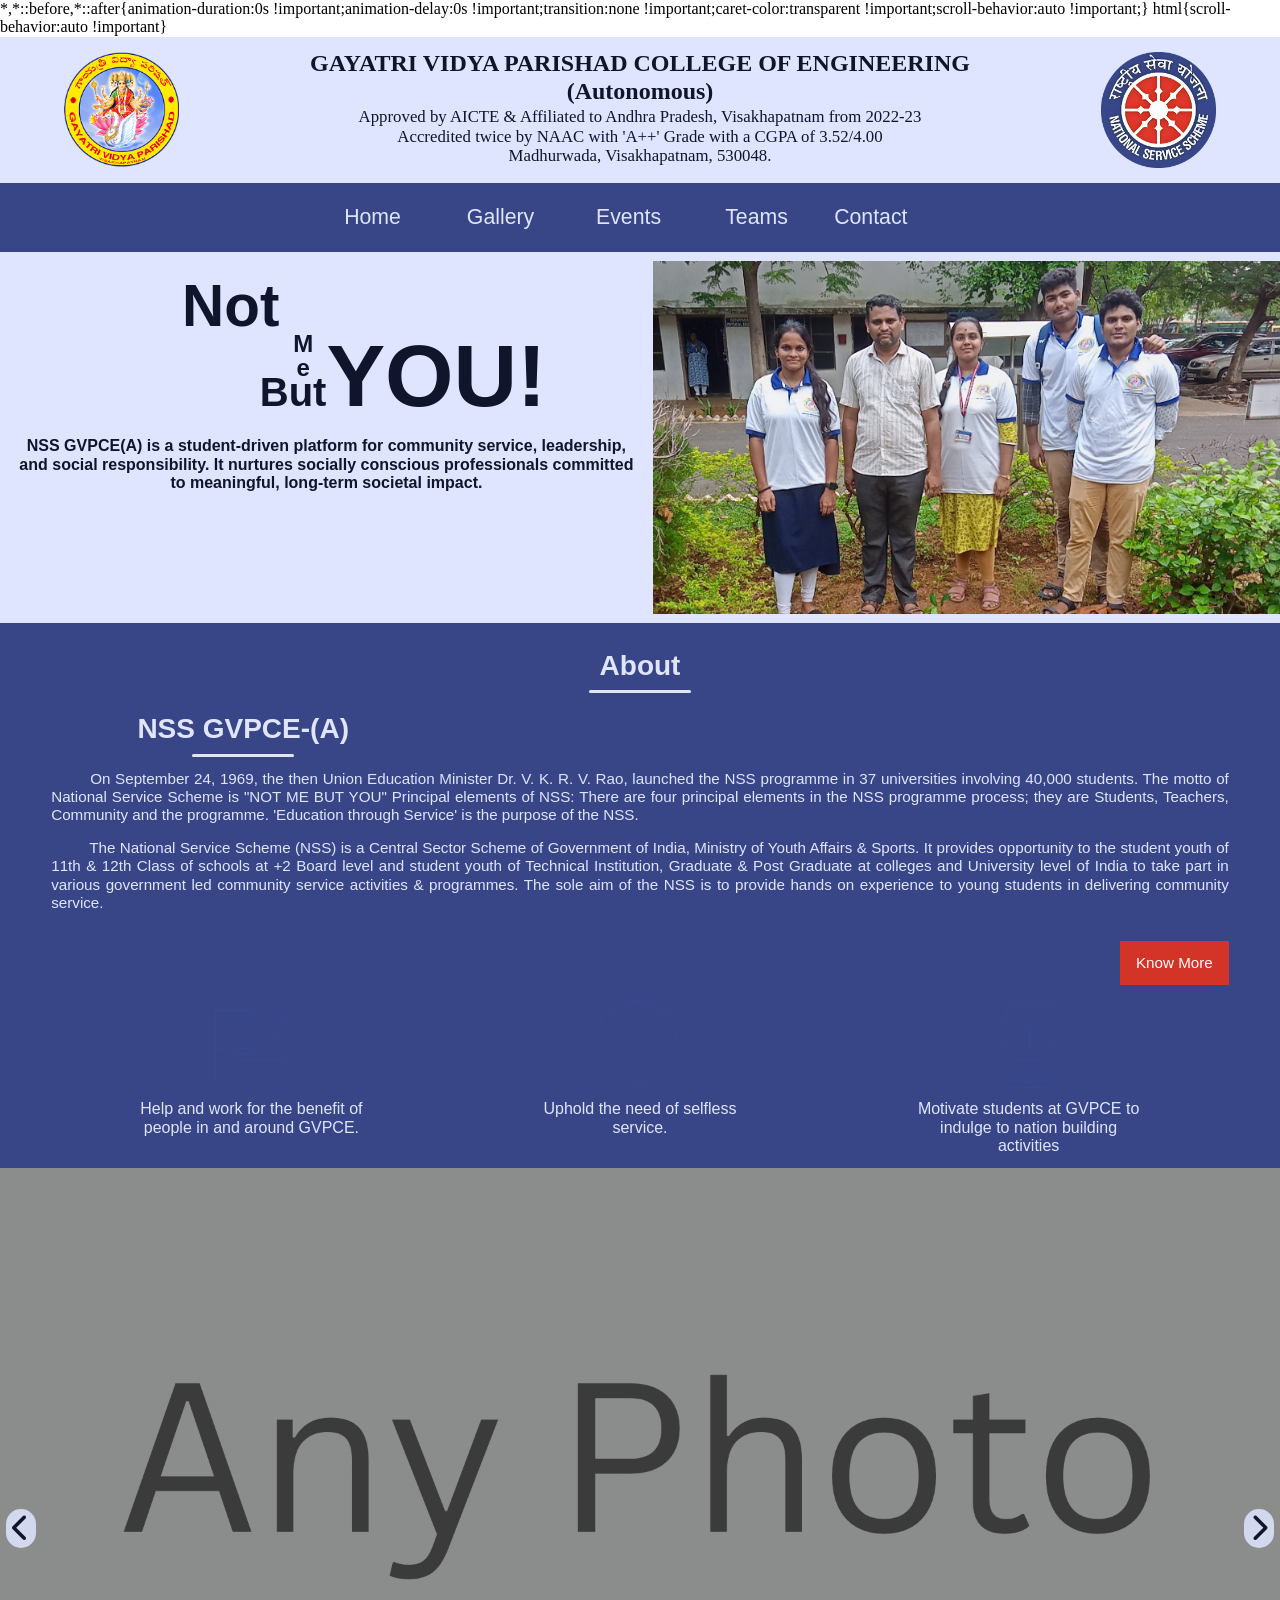
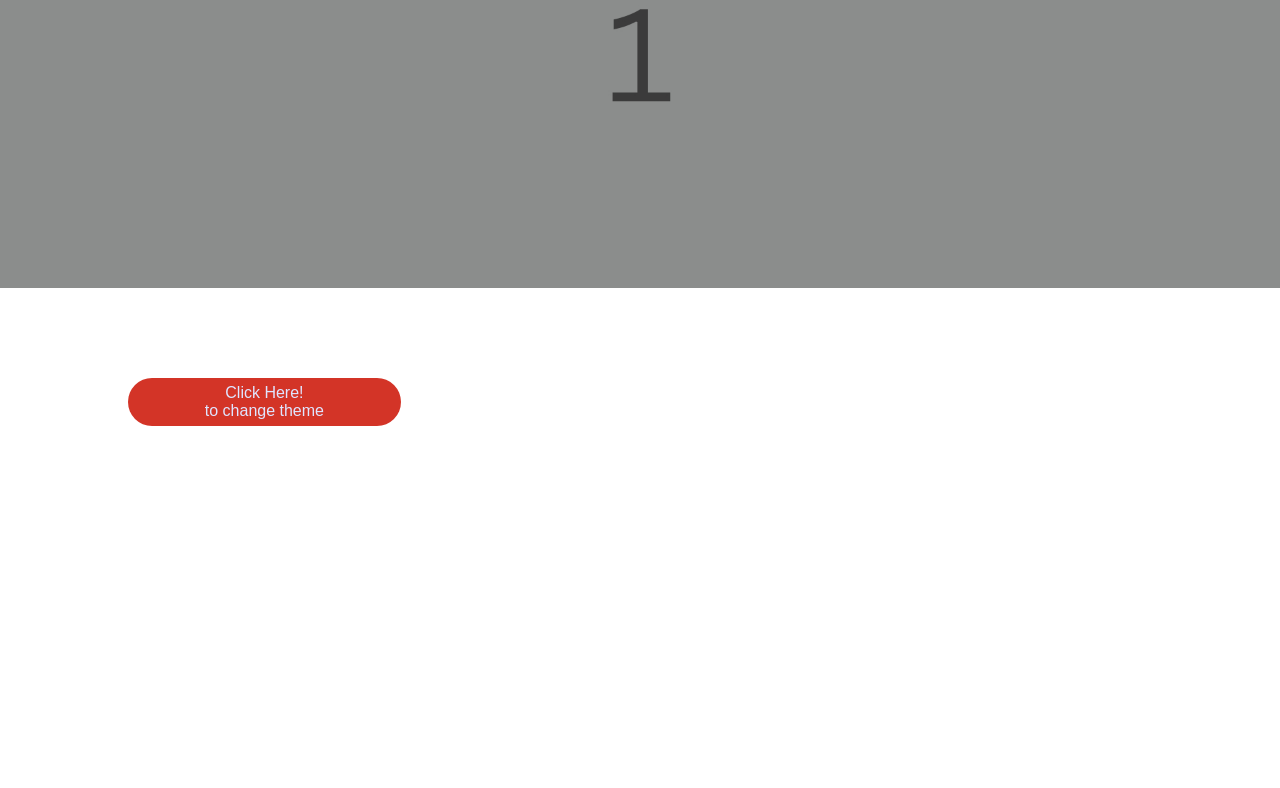
==== index.html @ 5757f284 "HomeGalleryInitiation" ====
<!DOCTYPE html>
<html lang="en" class="lightMode">
    <head><meta charset="UTF-8">
        <meta name="viewport" content="width=device-width, initial-scale=1.0">
        <link rel="stylesheet" href="https://cdnjs.cloudflare.com/ajax/libs/font-awesome/6.5.1/css/all.min.css">
        <link rel="stylesheet" href="styles.css">
        <link rel="icon" href="images/logo/favicon.ico" type="image/x-icon">
    </head>
    <body>
        <div id="topObservingObject"></div>
        <header>
            <div class="collegeLabel">
                <img id="collegeLabelGVPLogo" src="images/logo/gvp_logo.png" alt="GVP Logo" width="105" height="auto">
                <div class="collegeDetails">
                    <p>GAYATRI VIDYA PARISHAD COLLEGE OF ENGINEERING <br/>
                        (Autonomous)</p>
                    <p>Approved by AICTE & Affiliated to Andhra Pradesh, Visakhapatnam from 2022-23<br/>
                        Accredited twice by NAAC with 'A++' Grade with a CGPA of 3.52/4.00<br/>
                        Madhurwada, Visakhapatnam, 530048.</p>
                </div>
                <img id="collegeLabelNSSLogo" src="images/logo/nss_logo.png" alt="NSS Logo" width="100" height="auto">
            </div>
            <nav>
                <div class="navLogo">
                    <div class="navImage">
                        <img src="images/logo/nss_logo.png" alt="NSS Logo">
                    </div>
                    <div class="navTitle">
                        <p>National Service Scheme</p>
                    </div>
                </div>
                <div class="navLinks">
                    <a class="navLink active" href="/"><span class="navLinkSymbol"><i class="fa-solid fa-house"></i></span>Home</a>
                    <a class="navLink" href="/gallery.html"><span class="navLinkSymbol"><i class="fa-solid fa-image"></i></span>Gallery</a>
                    <a class="navLink" href="/events.html"><span class="navLinkSymbol"><i class="fa-solid fa-calendar"></i></span>Events</a>
                    <a class="navLink" href="/teams.html"><span class="navLinkSymbol"><i class="fa-solid fa-users"></i></span>Teams</a>
                    <a class="navLink" href="/"><span class="navLinkSymbol"><i class="fa-solid fa-phone"></i></span>Contact</a>
                </div>
                <div class="navHamburger">
                    <span class="navHamburgerLine"></span>
                    <span id="navHamburgerClickable" class="navHamburgerLine"></span>
                    <span class="navHamburgerLine"></span>
                </div>
            </nav>
        </header>
        <main>
            <section class="landingSection"> 
                <div class="landingSectionText">
                    <div class="landingSectionTextTop">
                        <div class="landingSectionTextTop1">
                            <p>Not</p>
                            <p>Me</p>
                        </div>
                        <div class="landingSectionTextTop2">
                            <p>But</p>
                            <p>YOU!</p>
                        </div>
                    </div>
                    <div class="landingSectionTextBottom">
                        <p>NSS GVPCE(A) is a student-driven platform for community service, leadership, and social responsibility. It nurtures socially conscious professionals committed to meaningful, long-term societal impact.</p>
                    </div>
                </div>
                <div class="landingSectionImage">
                    <img src="images/eventPhotos/1.jpg">
                </div>
            </section>
             <section class="aboutUs" id="aboutUs">
                <div class="aboutUsHeading">
                    <h1>About</h1><hr class="aboutUshr">
                </div>
                <div class="aboutUsNSS">
                    <h2>NSS GVPCE-(A)</h2><hr class="aboutUshr">
                    <p style="white-space: pre; text-wrap: wrap;">&#9; On September 24, 1969, the then Union Education Minister Dr. V. K. R. V. Rao, launched the NSS programme in 37 universities involving 40,000 students. The motto of National Service Scheme is "NOT ME BUT YOU" Principal elements of NSS: There are four principal elements in the NSS programme process; they are Students, Teachers, Community and the programme. 'Education through Service' is the purpose of the NSS.</p>
                    <p style="white-space: pre; text-wrap: wrap;">&#9; The National Service Scheme (NSS) is a Central Sector Scheme of Government of India, Ministry of Youth Affairs & Sports. It provides opportunity to the student youth of 11th & 12th Class of schools at +2 Board level and student youth of Technical Institution, Graduate & Post Graduate at colleges and University level of India to take part in various government led community service activities & programmes. The sole aim of the NSS is to provide hands on experience to young students in delivering community service.</p>
                    <a href="https://nss.gov.in/">Know More</a>
                </div>
                <div class="aboutUsDuties">
                    <div class="aboutUsDuty">
                        <img class="flag" src="images/svg/flag.svg" alt="flag">
                        <P>Help and work for the benefit of people in and around GVPCE.</P>
                    </div>
                    <div class="aboutUsDuty">
                        <img class="sheild" src="images/svg/sheild.svg" alt="sheild">
                        <P>Uphold the need of selfless service. </P>
                    </div>
                    <div class="aboutUsDuty">
                        <img class="trophy" src="images/svg/trophy.svg" alt="trophy">
                        <P>Motivate students at GVPCE to indulge to nation building activities </P>                        
                    </div>
                </div>
            </section>
            <section id="homeGallery" class="homeGallery">
                <button id="homeGalleryPrev"><i class="fa-solid fa-chevron-left"></i></button>
                <div class="homeGalleryImages">
                    <div id="homeGalleryImages16-9" class="homeGalleryImages16-9">
                    </div>
                    <div id="homeGalleryImages4-3" class="homeGalleryImages4-3">
                    </div>
                </div>
                <button id="homeGalleryNext"><i class="fa-solid fa-chevron-right"></i></button>
            </section>
            <section id="homeEvents" class="homeEvents">

            </section>
            <section class="buttonSection">
                <button id="themeToggler" onclick="toggleTheme()">Click Here! <br> to change theme</button>
            </section>
        </main>
    </body>
    
    <script src="dependencies/PapaParse-5.0.2.js"></script>
    <script src="main.js"></script>
</html>
---- styles.css ----
/* #region All Variables, Resets and Base Declaration */
:root {
    --navHeight: 0;
    --pageScrolledTill: 0.1;
}
:root.lightMode {
    --primaryColor: rgb(56, 70, 135);
    --secondaryColor: rgb(255, 255, 255);
    --accentColor: rgb(211, 52, 39);
    --text1Color: rgb(16, 21, 43);
    --text2Color: rgb(223, 229, 255);
    --background1Color: rgb(223, 229, 255);
    --background2Color:  rgb(16, 21, 43);
    --background1ColorOpacity: rgba(223, 229, 255, 0.85);
    --background2ColorOpacity: rgba(16, 21, 43, 0.85);
}
:root.darkMode {
    --primaryColor:  rgb(91, 108, 182);
    --secondaryColor: rgb(0, 0, 0);
    --accentColor: rgb(211, 52, 39);
    --text1Color: rgb(223, 229, 255);
    --text2Color: rgb(16, 21, 43);
    --background1Color: rgb(16, 21, 43);
    --background2Color: rgb(223, 229, 255);
    --background1ColorOpacity: rgba(16, 21, 43, 0.85);
    --background2ColorOpacity: rgba(223, 229, 255, 0.85);
}
* {
    all: unset;
    margin: 0;
    padding: 0;
    box-sizing: border-box;
}
html {
    font-size: 16px;
    line-height: 1.15;
    scroll-behavior: smooth;
}
body {
    font-family: -apple-system, BlinkMacSystemFont, 'Segoe UI', Roboto, sans-serif;
}
div, section, article, aside, header, nav, main, footer, p {
    display: flex;
    flex-direction: column;
    position: relative;
}
p {
    text-align: center;
}
a {
    color: inherit;
    text-decoration: none;
}
a:hover {
    text-decoration: underline;
}
button, input, select, textarea {
    font: inherit;
    background: none;
    border: none;
    outline: none;
    padding: 0.5rem;
    border-radius: 1rem;
}
button {
    cursor: pointer;
}
ul, ol {
    list-style: none;
    display: flex;
    flex-direction: column;
    gap: 0.25rem;
}
img {
    display: block;
    max-width: 100%;
    height: auto;
}
/* #endregion */

/* #region header section */
header {
    z-index: 2;
}
.collegeLabel {
    flex-direction: row;
    justify-content: space-around;
    align-items: center;
    padding: 0.5rem 2vw;
    color: var(--text1Color);
    background-color: var(--background1Color);
}
.collegeLabel img {
    flex: 1 0 25%;
    max-width: 12vw;
    height: auto;
    cursor: pointer;
}
.collegeDetails {
    flex: 1 1 50%;
    margin-top: 0.25rem;
}
.collegeDetails p {
    font-family: 'Times New Roman', Times, serif;
    font-size: clamp(0.05rem, 0.075rem + 2vw, 3rem);
    font-weight: 550;
    margin: clamp(0.05rem, 0.05rem + 0.75vw, 1rem) 0;
}
.collegeDetails p:last-child {
    font-size: clamp(0.05rem, 0.05rem + 1.5vw, 3rem);
    font-weight: 200;
}
nav {
    flex-direction: row;
    color: var(--text1Color);
    background-color: var(--primaryColor);
    height: clamp(20px, 20px + 6vh, 65px);
    padding: 0.5rem 0;
}
header.sticked nav {
    position: fixed;
    top: 0;
    width: 100%;
    max-width: 100vw;
    color: var(--text1Color);
    background-color: var(--background1Color);
    box-shadow: -1vw 0.2vh 10px var(--primaryColor);
}
.navLogo {
    flex: 1 0 70%;
    flex-direction: row;
}
.navImage {
    display: none;
    flex: 1 0 32.5%;
    align-items: flex-end;
    opacity: 0;
    transform: translate(10px);
}
header.sticked .navImage {
    display: flex;
    opacity: 1;
    margin-top: 0.5vh;
}
.navImage img {
    height: clamp(10vw, 10vw + 4vh, 8vh);
    width: auto;
    border: 2px solid var(--background1Color);
    border-radius: 50%;
    margin: 4px 0 0 2px;
}
header.sticked .navImage img {
    box-shadow: 0vw 0.25vh 4px var(--primaryColor);
}
.navTitle {
    flex: 0 1 67.5%;
    justify-content: center;
    font-size: clamp(0.5rem, 0.425rem + 1.75vw, 1rem);
    font-weight: 510;
    color: var(--text2Color);
    transition: all 0.4s ease-in-out;
}
header.sticked .navTitle {
    color: var(--text1Color);
    margin: 4px 0 0 2vw;
    justify-content: center;
}
.navLinks {
    position: absolute;
    right: 0;
    top: 8vh;
    justify-content: center;
    width: fit-content;
    height: fit-content;
    color: var(--text2Color);
    background-color: var(--primaryColor);
    z-index: 4;

    opacity: 0;
    pointer-events: none;
    transition: opacity 0.35s ease-in-out;
}
.navLinks.clicked {
    opacity: 1;
    pointer-events: auto;
    transform: translateY(0.275vh);
    box-shadow: -0.2vw 0.2vh 20px var(--primaryColor);
    clip-path: inset(0px -1vw -0.5vh -1vw);
}
header.sticked .navLinks {
    color: var(--text1Color);
    background-color: var(--background1Color);
}
.navLink {
    text-align: center;
    cursor: pointer;
    font-size: clamp(0.25rem, 1.05rem + 0.35vw, 5rem);
    padding: 1vh clamp(0.06rem, 0.2rem + 1.5vw, 5rem);
    padding-right: clamp(0.06rem, 0.2rem + 7vw, 5rem);
}
.navLink:last-child {
    padding-bottom: 2.25vh;
}
.navLink i {
    margin: 0 1.5vw;
}
.navHamburger {
    flex: 0 1 30%;
    justify-content: center;
    align-items: flex-end;
    gap: 5.6px;
    padding-right: 6vw;
}
.navHamburgerLine {
    width: clamp(25px, 25px + 1.25vw, 40px);
    height: clamp(0.25px, 0.25px + 1.25vw, 4.4px);
    border-radius: 5px;
    background-color: var(--background1Color);
    opacity: 1;
    transition: opacity 0.6s ease-in-out transform 0.7s ease-in-out;
}
#navHamburgerClickable::before {
    content: '';
    position: absolute;
    cursor: pointer;
    inset: 2vh 6vw 2vh clamp(6vw, 6vw + 11vw, 16vw);           
    background: transparent;
}
header.sticked .navHamburgerLine {
    background-color: var(--text1Color);
}
.navHamburgerLine.clicked {
    width: clamp(20px, 20px + 1.25vw, 34px);
    opacity: 0;
}
.navHamburgerLine.clicked:first-child {
    transform: translateY(10px) rotate(45deg);
    opacity: 1;
    transition: opacity 0.6s ease-in-out transform 0.7s ease-in-out;
}
.navHamburgerLine.clicked:last-child {
    transform: translateY(-10px) rotate(-45deg);
    opacity: 1;
    transition: opacity 0.6s ease-in-out transform 0.7s ease-in-out;
}
/* #endregion header section */

main {
    height: 150vh;
    background-color: var(--background1Color);
}
/* #region Landing section */
.landingSection {
    flex: 0 0 fit-content;
    flex-direction: row;
    flex-wrap: wrap;
    margin-top: 0;
    padding: 1vh 1vw;
    gap: 1vw;
    color: var(--text1Color);
    background-color: var(--background1Color);
}
.landingSection.sticked {
    padding-top: clamp(1vh, calc(var(--pageScrolledTill) * var(--navHeight)), 100vh);
    color: var(--text2Color);
    background-color: var(--primaryColor);
}
.landingSectionText {
    flex: 0 1 100%;
    height: fit-content;
    max-width: 100vw;
    font-weight: 600;
}
.landingSectionTextTop {
    flex: 0 0 50%;
    width: 100%;
    justify-content: center;
}
.landingSectionTextTop1 {
    width: 50%; 
    flex-direction: row;
}
.landingSectionTextTop1 p:first-child {
    flex: 0 0 85%;
    align-self: flex-start;
    justify-content: flex-end;
    text-align: right;
    font-size: clamp(0.75rem, 0.75rem + 8vw, 3.65rem);
}
.landingSectionTextTop1 p:last-child {
    flex: 0 0 15%;
    align-self: flex-end;
    justify-content: center;
    writing-mode: vertical-lr;
    text-orientation: upright;
    letter-spacing: clamp(-0.2rem, calc(-0.2rem - 0.0109 * (100vw - 35vw)), -0.95rem);
    font-size: clamp(0.25rem, 0.25rem + 3.5vw, 1.5rem);
    margin-top: clamp(0.75rem, 0.75rem + 6.5vw, 3.65rem);
    min-width: none;
}
.landingSectionTextTop2 {
    width: 100%;
    flex-direction: row;
    justify-content: center;
    align-items: last baseline;
    margin-top:  clamp(-3.5rem, calc(-2rem - 1.35vw), -2rem);
}
.landingSectionTextTop2 p {
    flex: 0 1 50%;
}
.landingSectionTextTop2 p:first-child {
    text-align: right;
    font-size: clamp(0.75rem, 0.75rem + 3.5vw, 2.5rem);
}
.landingSectionTextTop2 p:last-child {
    text-align: left;
    font-size: clamp(0.5rem, 0.5rem + 14vw, 5.5rem);
}
.landingSectionTextBottom {
    display: none;
}
/* #endregion Landing section */
/* #region about section */
.aboutUs {
    flex: 0 0 fit-content;
    width: 100%;
    height: fit-content;
    background-color: var(--primaryColor);
    color: var(--background1Color);
    padding: 3vh 4vw 0 4vw;
}
.aboutUs.sticked {
    color: var(--text1Color);
    background-color: var(--background1Color);
}
.aboutUshr {
    background-color: var(--background1Color);
    width: 9vw;
    height: clamp(1px, 1px + 1vh, 3px);
    border-radius: 1rem;
    margin-bottom: clamp(3px, 2px + 1.5vw, 20px);
}
.aboutUs.sticked .aboutUshr {
    background-color: var(--background2Color);
}
.aboutUsHeading {
    align-items: center;
    font-size: clamp(0.75rem, 0.75rem + 2vw, 1.75rem);
    font-weight: 600;
}
.aboutUsHeading h1 {font-size: inherit; margin-bottom: clamp(3px, 2px + 0.5vw, 10px);}

.aboutUsNSS {
    align-items: center;
    font-size: clamp(0.5rem, 0.5rem + 1.5vw, 0.95rem);
    font-weight: 400;
}
.aboutUsNSS h2 {
    width: 35vw;
    align-self: flex-start;
    text-align: center;
    font-size: clamp(0.5rem, 0.5rem + 2vw, 1.75rem);
    font-weight: 550;
    margin-bottom: clamp(3px, 2px + 0.5vw, 10px);
}
.aboutUsNSS hr {
    align-self: flex-start;
    margin: 0 0 1.414vh 13vw;
}
.aboutUsNSS p{
    text-align: justify;
    line-height: 1.2;
    margin-bottom: clamp(7px, 5px + 0.75vw, 15px);
}
.aboutUsNSS a {
    margin-top: clamp(7px, 5px + 0.75vw, 15px);
    align-self: flex-end;
    color: var(--secondaryColor);
    background-color: var(--accentColor);
    padding: clamp(0.3rem, 0.25rem + 1vh, 1rem) clamp(0.75rem, 0.5rem + 1vw, 1rem);
}
.aboutUsDuties {
    flex-direction: row;
    flex-wrap: wrap;
    justify-content: center;
    margin-top: clamp(0.3rem, 0.25rem + 1vh, 2rem);
}
.aboutUsDuty {
    flex: 0 0 100%;
    align-items: center;
    padding: 0 6vw;
}
.aboutUsDuty img {
    max-width: 40%;
}
.aboutUsDuty p {
    margin: clamp(0.3rem, 0.25rem + 0.5vh, 4rem) 0 clamp(0.3rem, 0.25rem + 1vh, 4rem) 0;
}

/* #endregion about Section */
/* #region homeGallery */
.homeGallery {
    flex: 1 0 fit-content;
    flex-direction: row;
    overflow-y: hidden;
}
.homeGallery button {
    z-index: 1;
    font-size: clamp(0.5rem, 0.5rem + 4vw, 1.75rem);
    position: absolute;
    width: fit-content;
    cursor: default;
    height: 100%;
    padding: 0 0.5vw;
}
.homeGallery button i {
    color: var(--text1Color);
    background-color: var(--background1ColorOpacity);
    cursor: pointer;
    border-radius: 2.5rem;
    padding: 0.35rem 0.35rem;
}
#homeGalleryPrev {
    left: 0;
}
#homeGalleryNext {
    right: 0;
}
.homeGalleryImages {
    order: 1;
    flex: 1 0 100%;
    flex-direction: row;
    justify-content: center;
    overflow-x: hidden;
}
.homeGalleryImages img {
    flex: 0 0 auto;
    max-height: calc(100vh - var(--navHeight));
    transition: transform 0.5s ease-in-out;
}
.homeGalleryImages16-9 {
    display: none;
}
.homeGalleryImages4-3 {
    display: flex;
    flex-direction: row;
}
/* #endregion homeGallery */
.buttonSection {
    flex: 1 0 500px;
}
.buttonSection button {
    display: block;
    color: var(--text2Color);
    background-color: var(--accentColor);
    width: fit-content;
    height: fit-content;
    text-align: center;
    margin: 10vh 10vw; 
    padding: 0.35rem 6vw;
    border-radius: 2rem;
}

/* below average mobile design */
@media only screen and (max-width: 312px) {
    .collegeDetails p {
        font-size: clamp(0.025rem, 0.075rem + 1.75vw, 3rem);
        margin: clamp(0.05rem, 0.05rem + 0.6vw, 1rem) 0;
    }
    .navTitle.sticked {
        transform: translate(10px);
    }
}

@media only screen and (min-width: 420px) {
    .landingSectionTextTop2 {
        margin-top:  clamp(-5rem, calc(-2.75rem - 1.25vw), -2rem);
    }
}
@media only screen and (min-width: 768px) {
    .collegeLabel {
        padding: 1vh 5vw;
        justify-content: center;
        width: 100%;
    }
    .collegeLabel img {
        flex: 0 1 30%;
        aspect-ratio: 1 / 1;
        max-width: 9vw;
    }
    .collegeDetails {
        flex: 1 0 30%;
        width: fit-content;
        margin-top: 0.15rem;
    }
    .collegeDetails p {
        font-family: 'Times New Roman', Times, serif;
        font-size: clamp(0.05rem, 0.35rem + 1.5vw, 1.5rem);
        font-weight: 550;
        margin: clamp(0.015rem, 1vh, 0.125rem) 0;
    }
    .collegeDetails p:last-child {
        font-size: clamp(0.05rem, 0.05rem + 1.25vw, 2rem);
        font-weight: 200;
        margin: 0 0 1vh 0;
    }
    nav {
        height: clamp(40px, 40px + 2.25vw, 100px);
        align-items: center;
    }
    header.sticked nav {
        height: clamp(40px, 40px + 2.75vw, 100px);
        box-shadow: -1vw 0.25vh 8px var(--primaryColor);
    }
    .navLogo {
        display: none;
    }
    header.sticked .navLogo {
        flex: 1 0 40%;
        display: flex;
        align-items: center;
        transform: translate(-1.5vw, 0);
    }
    .navImage {
        flex: 1 0 50%;
    }
    .navImage img {
        height: clamp(8vw, 3vw + 5vh, 8vw);
        width: auto;
    }
    header.sticked .navImage {
        transform: translate(-1vw, 2vw) scale(1.1);
    }
    .navTItle {
        flex: 0 1 50%;
    }
    header.sticked .navTitle {
        font-size: clamp(0.4rem, 0.35rem + 1vw, 1.5rem);
    }
    .navLinks {
        flex: 1 0 60%;
        flex-direction: row;
        position: relative;
        right: auto;
        top: auto;
        justify-content: center;
        align-items: stretch;
        width: fit-content;
        height: fit-content;
        max-height: 120px;
        color: var(--text2Color);
        background-color: var(--primaryColor);
        opacity: 1;
        pointer-events: auto;
        transition: none;
    }    
    header.sticked .navLinks {
        color: var(--text1Color);
    }
    .navLink {
        color: inherit;
        flex: 0 1 10%;
        padding: 1.5vw clamp(0.15rem, 0.25rem + 0.75vw, 1.25rem);
    }
    header.sticked .navLink {
        flex: 0 1 8%;
        padding: 1.5vw clamp(0.15rem, 0.25rem + 0.5vw, 1.25rem);
    }
    .navLink:last-child {
        padding-right: 5vw;
        padding-bottom: 1.5vw;
    }
    .navLinkSymbol {
        display: none;
    }
    .navHamburger {
        display: none;
    }
    .landingSection {
        flex-wrap: nowrap;
    }
    .landingSection.sticked {
        padding-top: clamp(1vw, calc(1.25 * var(--pageScrolledTill) * var(--navHeight)), 100vw);
    }
    .landingSectionText {
        flex: 1 0 50%;
        align-self: center;
        height: 100%;
    }
    .landingSectionTextTop {
        height: 70%;
    }
    .landingSectionTextTop1 {
        width: 45%; 
    }
    .landingSectionTextTop2 {
        margin-top:  clamp(-5rem, calc(-2.5rem - 1vw), -2rem);
        margin-left: clamp(-2vw, calc(-0.05rem - 0.25vw), -0rem);
    }
    .landingSectionTextBottom {
        display: flex;
        height: 30%;
    }
    .landingSectionImage {
        flex: 1 0 50%;
    }
    .aboutUs hr {
        width: 8vw;
    }
    .aboutUsNSS h2 {
        width: 30vw;
    }
    .aboutUsNSS hr {
        margin: 0 0 1.414vh 11vw;
    }
    .aboutUsDuty {
    flex: 0 0 33%;
    }
    .homeGalleryImages16-9 {
        display: flex;
        flex-direction: row;
    }
    .homeGalleryImages4-3 {
        display: none;
    }
}
@media only screen and (min-width: 1024px) {
    .navImage img {
        height: clamp(4vw, 3vw + 5vh, 10vh);
    }
    .navLogo {
        transform: translateX(-1vw);
    }
    header.sticked .navImage {
        transform: translate(-2vw, 2vw) scale(1.3);
    }
    .landingSectionTextTop1 {
        width: 50%; 
    }
    .landingSectionTextTop2 {
        margin-top:  clamp(-5rem, calc(-2.5rem - 1vw), -2rem);
        margin-left: 0;
    }
}
@media only screen and (min-width: 1440px) {
    .navLogo {
        transform: translateX(-2vw);
    }
    header.sticked .navImage {
        transform: translate(-3vw, 2vw) scale(1.4);
    }
}
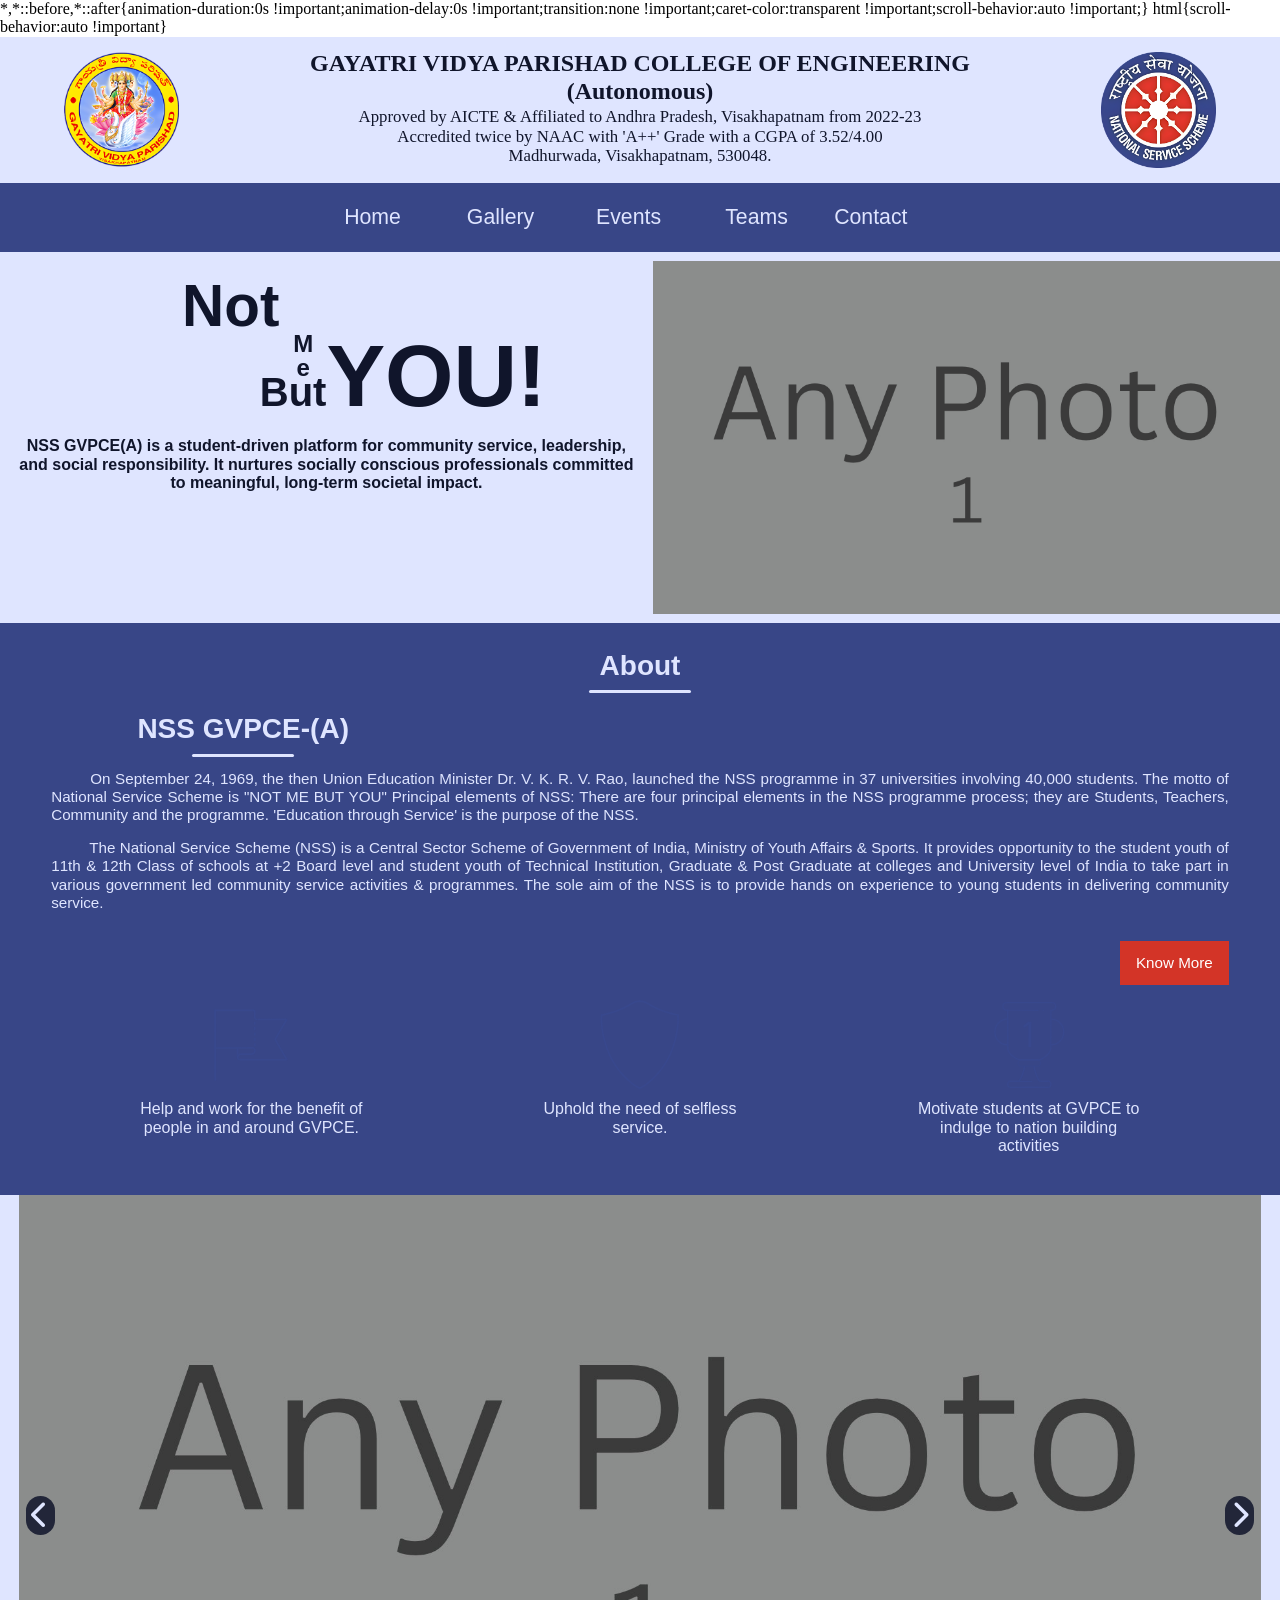
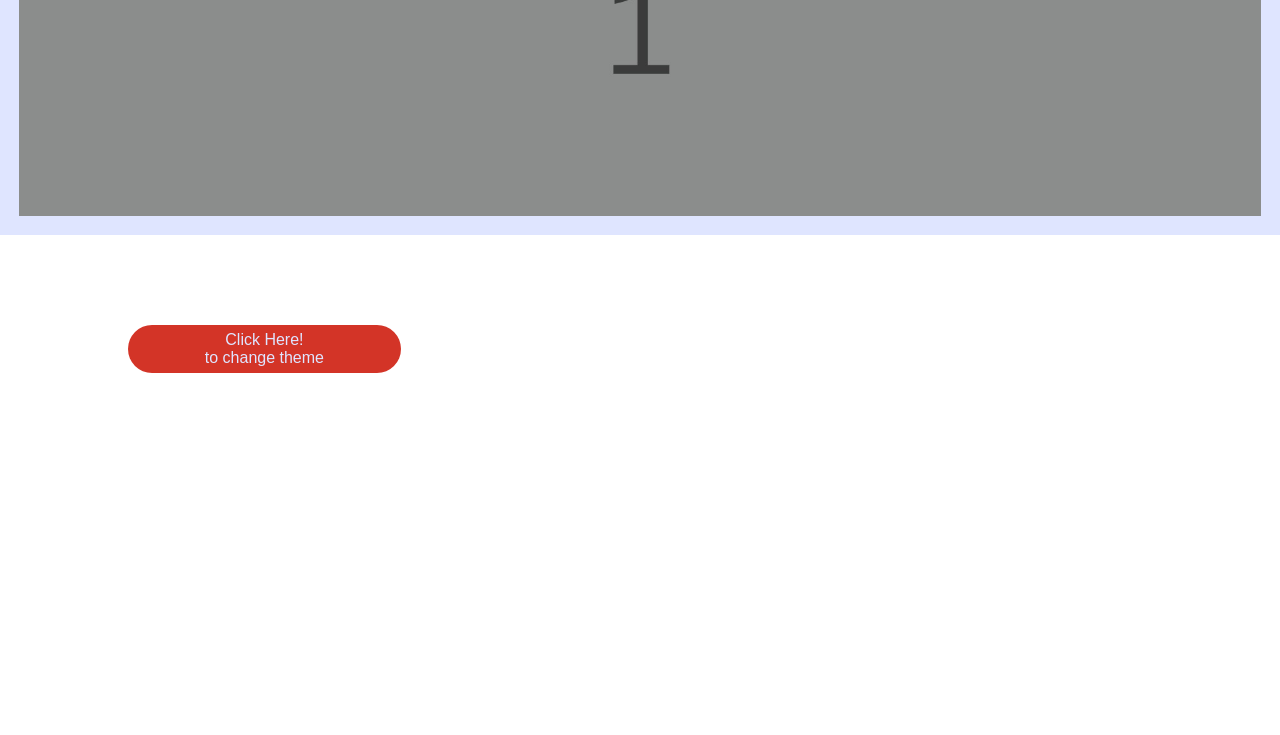
==== commit 3fe2d18d: "HomeGalley updated and running" ====
--- a/index.html
+++ b/index.html
@@ -92,7 +92,7 @@
             <section id="homeGallery" class="homeGallery">
                 <button id="homeGalleryPrev"><i class="fa-solid fa-chevron-left"></i></button>
                 <div class="homeGalleryImages">
-                    <div id="homeGalleryImages16-9" class="homeGalleryImages16-9">
+                    <div id="homeGalleryImages2-1" class="homeGalleryImages2-1">
                     </div>
                     <div id="homeGalleryImages4-3" class="homeGalleryImages4-3">
                     </div>
--- a/styles.css
+++ b/styles.css
@@ -246,7 +246,7 @@
 /* #endregion header section */
 
 main {
-    height: 150vh;
+    height: 100vh;
     background-color: var(--background1Color);
 }
 /* #region Landing section */
@@ -327,7 +327,7 @@
     height: fit-content;
     background-color: var(--primaryColor);
     color: var(--background1Color);
-    padding: 3vh 4vw 0 4vw;
+    padding: 3vh 4vw 3vh 4vw;
 }
 .aboutUs.sticked {
     color: var(--text1Color);
@@ -400,11 +400,14 @@
 /* #endregion about Section */
 /* #region homeGallery */
 .homeGallery {
-    flex: 1 0 fit-content;
-    flex-direction: row;
-    overflow-y: hidden;
+    display: flex;
+    flex-direction: row;
+    align-items: center;
+    width: 100%;
+    background-color: inherit;
 }
 .homeGallery button {
+    flex: 1 0 5%;
     z-index: 1;
     font-size: clamp(0.5rem, 0.5rem + 4vw, 1.75rem);
     position: absolute;
@@ -414,37 +417,63 @@
     padding: 0 0.5vw;
 }
 .homeGallery button i {
-    color: var(--text1Color);
-    background-color: var(--background1ColorOpacity);
+    color: var(--text2Color);
+    background-color: var(--background2ColorOpacity);
     cursor: pointer;
     border-radius: 2.5rem;
     padding: 0.35rem 0.35rem;
 }
 #homeGalleryPrev {
+    left: calc(1.5%);
+}
+#homeGalleryNext {
+    right: calc(1.5%);
+}
+.homeGalleryImages {
+    width: 100%;
+}
+.homeGalleryImages2-1 {
+    display: none;
+}
+.homeGalleryImages4-3 {
+    display: block;
+    position: relative;
+    width: 100%;
+    aspect-ratio: 4 / 3;
+    overflow: hidden;
+}
+.homeGalleryImages2-1 img,
+.homeGalleryImages4-3 img {
+    position: absolute;
+    top: 0;
     left: 0;
-}
-#homeGalleryNext {
-    right: 0;
-}
-.homeGalleryImages {
-    order: 1;
-    flex: 1 0 100%;
-    flex-direction: row;
-    justify-content: center;
-    overflow-x: hidden;
-}
-.homeGalleryImages img {
-    flex: 0 0 auto;
-    max-height: calc(100vh - var(--navHeight));
-    transition: transform 0.5s ease-in-out;
-}
-.homeGalleryImages16-9 {
-    display: none;
-}
-.homeGalleryImages4-3 {
-    display: flex;
-    flex-direction: row;
-}
+    width: 97%;
+    margin: 0 calc(1.5%);
+    height: auto;
+    object-fit: cover;
+    transition: transform 0.4s ease;
+}
+.homeGalleryImages2-1 img:hover,
+.homeGalleryImages4-3 img:hover {
+    transition: transform 0 ease;
+    transform: translateX(0);
+}
+
+.homeGalleryImages2-1 img.sliding-left,
+.homeGalleryImages4-3 img.sliding-left {
+    transform: translateX(-100%);
+}
+.homeGalleryImages2-1 img.sliding-right,
+.homeGalleryImages4-3 img.sliding-right {
+    transform: translateX(100%);
+}
+.homeGalleryImages2-1 img.left,
+.homeGalleryImages4-3 img.left   { left: calc(-100%);}
+.homeGalleryImages2-1 img.center,
+.homeGalleryImages4-3 img.center {  left: calc(0%); }
+.homeGalleryImages2-1 img.right,
+.homeGalleryImages4-3 img.right  {  left: calc(100%); }
+
 /* #endregion homeGallery */
 .buttonSection {
     flex: 1 0 500px;
@@ -616,9 +645,12 @@
     .aboutUsDuty {
     flex: 0 0 33%;
     }
-    .homeGalleryImages16-9 {
-        display: flex;
-        flex-direction: row;
+    .homeGalleryImages2-1 {
+        display: block;         /* switch to desktop version */
+        position: relative;
+        width: 100%;
+        aspect-ratio: 2 / 1;
+        overflow: hidden;
     }
     .homeGalleryImages4-3 {
         display: none;
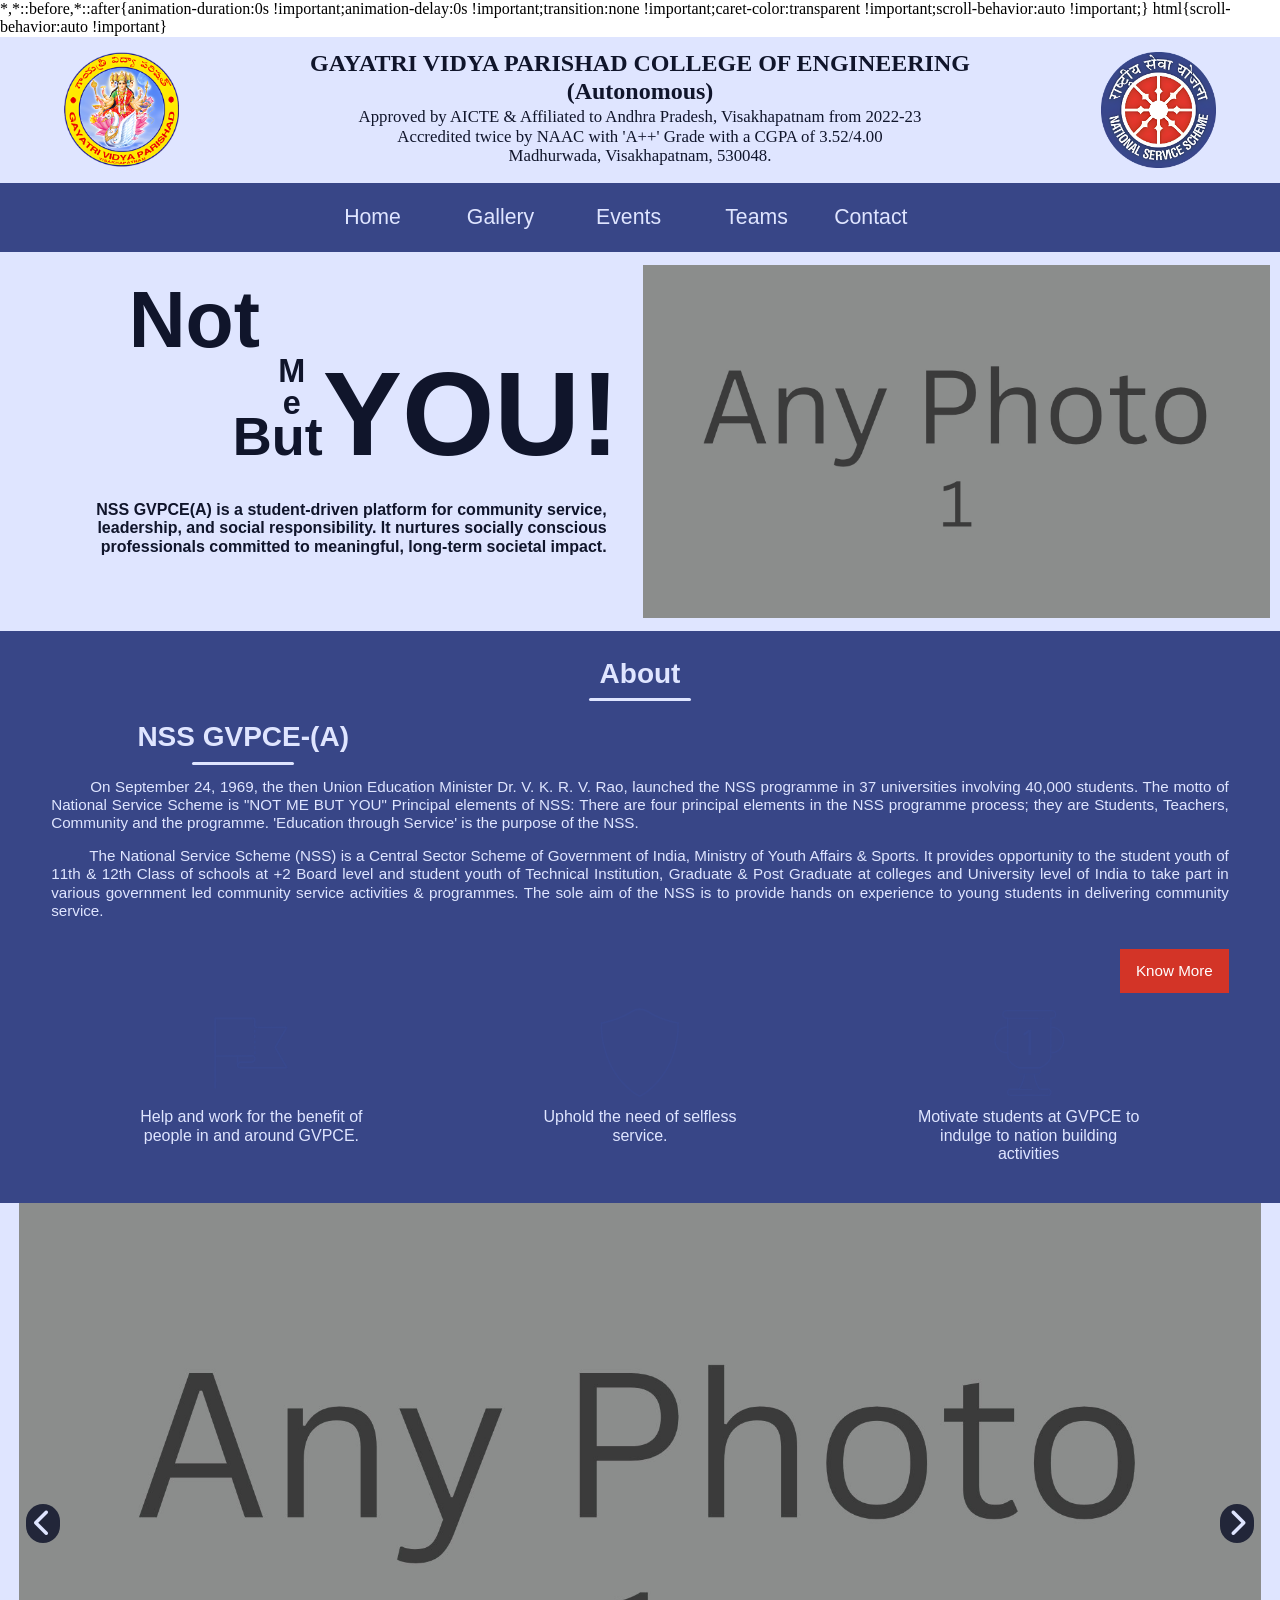
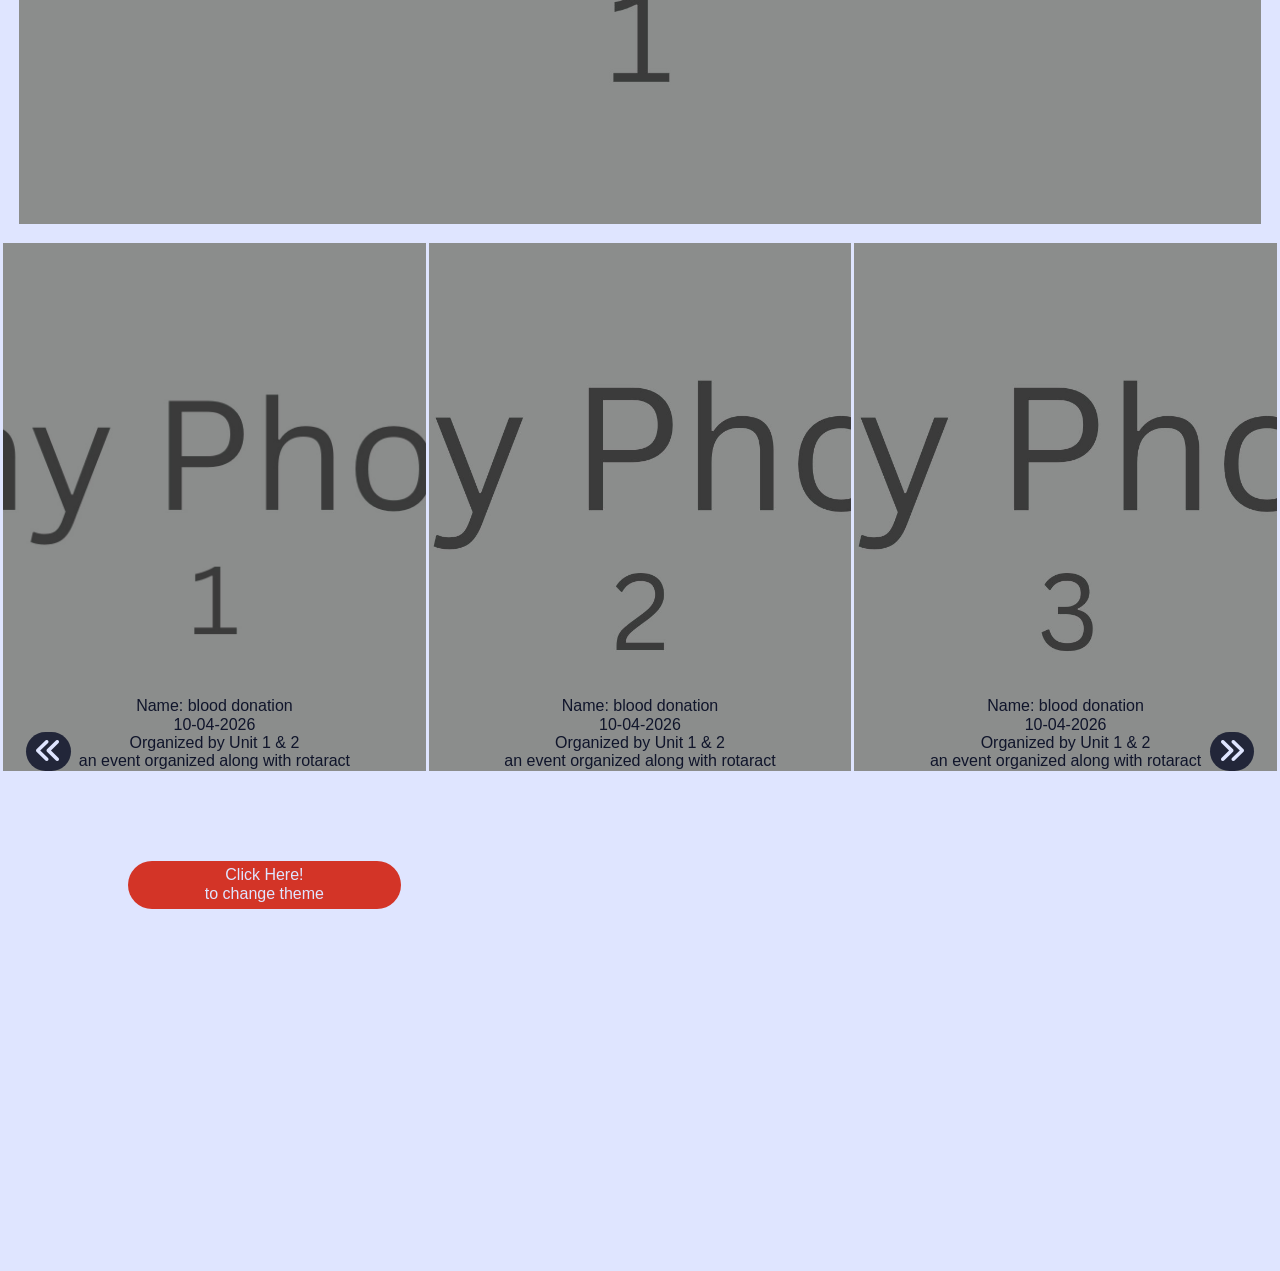
==== commit 11c30b2b: "events reder complete, but styles need to be given" ====
--- a/index.html
+++ b/index.html
@@ -7,7 +7,6 @@
         <link rel="icon" href="images/logo/favicon.ico" type="image/x-icon">
     </head>
     <body>
-        <div id="topObservingObject"></div>
         <header>
             <div class="collegeLabel">
                 <img id="collegeLabelGVPLogo" src="images/logo/gvp_logo.png" alt="GVP Logo" width="105" height="auto">
@@ -60,11 +59,10 @@
                         <p>NSS GVPCE(A) is a student-driven platform for community service, leadership, and social responsibility. It nurtures socially conscious professionals committed to meaningful, long-term societal impact.</p>
                     </div>
                 </div>
-                <div class="landingSectionImage">
-                    <img src="images/eventPhotos/1.jpg">
+                <div class="landingSectionImage" id="landingSectionImage">
                 </div>
             </section>
-             <section class="aboutUs" id="aboutUs">
+            <section class="aboutUs" id="aboutUs">
                 <div class="aboutUsHeading">
                     <h1>About</h1><hr class="aboutUshr">
                 </div>
--- a/styles.css
+++ b/styles.css
@@ -249,10 +249,15 @@
     height: 100vh;
     background-color: var(--background1Color);
 }
+section {
+    color: var(--text1Color);
+    background-color: var(--background1Color);
+}
 /* #region Landing section */
 .landingSection {
     flex: 0 0 fit-content;
     flex-direction: row;
+    align-items: flex-end;
     flex-wrap: wrap;
     margin-top: 0;
     padding: 1vh 1vw;
@@ -268,6 +273,7 @@
 .landingSectionText {
     flex: 0 1 100%;
     height: fit-content;
+    justify-content: flex-end;
     max-width: 100vw;
     font-weight: 600;
 }
@@ -275,6 +281,7 @@
     flex: 0 0 50%;
     width: 100%;
     justify-content: center;
+    margin: 0.75vh 0;
 }
 .landingSectionTextTop1 {
     width: 50%; 
@@ -421,7 +428,7 @@
     background-color: var(--background2ColorOpacity);
     cursor: pointer;
     border-radius: 2.5rem;
-    padding: 0.35rem 0.35rem;
+    padding: 0.35rem 0.5rem;
 }
 #homeGalleryPrev {
     left: calc(1.5%);
@@ -475,6 +482,48 @@
 .homeGalleryImages4-3 img.right  {  left: calc(100%); }
 
 /* #endregion homeGallery */
+/* #region homeEvents */
+.homeEvents button {
+    flex: 1 0 5%;
+    display: flex;
+    z-index: 1;
+    font-size: clamp(0.5rem, 0.5rem + 4vw, 1.75rem);
+    position: absolute;
+    width: fit-content;
+    cursor: default;
+    height: 100%;
+    padding: 0 0.5vw;
+}
+.homeEvents button i {
+    align-self: flex-end;
+    color: var(--text2Color);
+    background-color: var(--background2ColorOpacity);
+    cursor: pointer;
+    border-radius: 2.5rem;
+    padding: 0.35rem 0.5rem;
+}
+#homeEventsPrev {
+    left: calc(1.5%);
+}
+#homeEventsNext {
+    right: calc(1.5%);
+}
+.homeEventCards {
+    flex-direction: column;
+    width: 100%;
+    gap: calc(0.5%);
+}
+.homeEventCard {
+    width: 100%;
+}
+.homeEventCardImage {
+    flex-direction: row;
+    justify-content: center;
+}
+.homeEventCardImage img {
+    width: 75vw;
+}
+/* #endregion homeEvents */
 .buttonSection {
     flex: 1 0 500px;
 }
@@ -612,12 +661,16 @@
         padding-top: clamp(1vw, calc(1.25 * var(--pageScrolledTill) * var(--navHeight)), 100vw);
     }
     .landingSectionText {
-        flex: 1 0 50%;
+        flex: 0 1 50%;
+        height: 100%;
         align-self: center;
+        gap: 0.95rem;
         height: 100%;
     }
     .landingSectionTextTop {
         height: 70%;
+        transform: scale(1) translateX(0);
+        margin: 0;
     }
     .landingSectionTextTop1 {
         width: 45%; 
@@ -628,10 +681,19 @@
     }
     .landingSectionTextBottom {
         display: flex;
+        align-self: flex-end;
         height: 30%;
+        width: 90%;
+        margin-bottom: 1vw;
+    }
+    .landingSectionTextBottom p {
+        font-size: clamp(0.25rem, calc(0.25rem + 1vw), 1rem);
+        text-align: right;
+        margin-right: 2vw;
     }
     .landingSectionImage {
         flex: 1 0 50%;
+        margin: 0.25rem -2.5px;
     }
     .aboutUs hr {
         width: 8vw;
@@ -646,7 +708,7 @@
     flex: 0 0 33%;
     }
     .homeGalleryImages2-1 {
-        display: block;         /* switch to desktop version */
+        display: block;
         position: relative;
         width: 100%;
         aspect-ratio: 2 / 1;
@@ -655,6 +717,26 @@
     .homeGalleryImages4-3 {
         display: none;
     }
+    .homeEventCards {
+        flex-direction: row;
+        justify-content: center;
+        gap: calc(0.5%);;
+    }
+    .homeEventCard {
+        display: flex;
+        width: 48%;
+    }
+    .homeEventCard.number-3,
+    .homeEventCard.number-4,
+    .homeEventCard.number-5,
+    .homeEventCard.number-6 {
+        display: none;
+    }
+}
+@media only screen and (min-width: 940px) {
+    .landingSectionText {
+        gap: 2rem;
+    }
 }
 @media only screen and (min-width: 1024px) {
     .navImage img {
@@ -666,6 +748,10 @@
     header.sticked .navImage {
         transform: translate(-2vw, 2vw) scale(1.3);
     }
+    .landingSectionTextTop {
+        height: 70%;
+        transform: scale(1.15);
+    }
     .landingSectionTextTop1 {
         width: 50%; 
     }
@@ -673,6 +759,27 @@
         margin-top:  clamp(-5rem, calc(-2.5rem - 1vw), -2rem);
         margin-left: 0;
     }
+    .homeEventCards {
+        flex-direction: row;
+        justify-content: center;
+        gap: calc(0.25%);
+    }
+    .homeEventCard {
+        width: 33%;
+    }
+    .homeEventCard.number-3 {
+        display: flex;
+    }
+    .homeEventCard.number-4,
+    .homeEventCard.number-5,
+    .homeEventCard.number-6 {
+        display: none;
+    }
+}
+@media only screen and (min-width: 1240px) {
+    .landingSectionTextTop {
+        transform: scale(1.35);
+    }
 }
 @media only screen and (min-width: 1440px) {
     .navLogo {
@@ -681,4 +788,7 @@
     header.sticked .navImage {
         transform: translate(-3vw, 2vw) scale(1.4);
     }
+    .landingSectionTextTop {
+        transform: scale(1.5);
+    }
 }
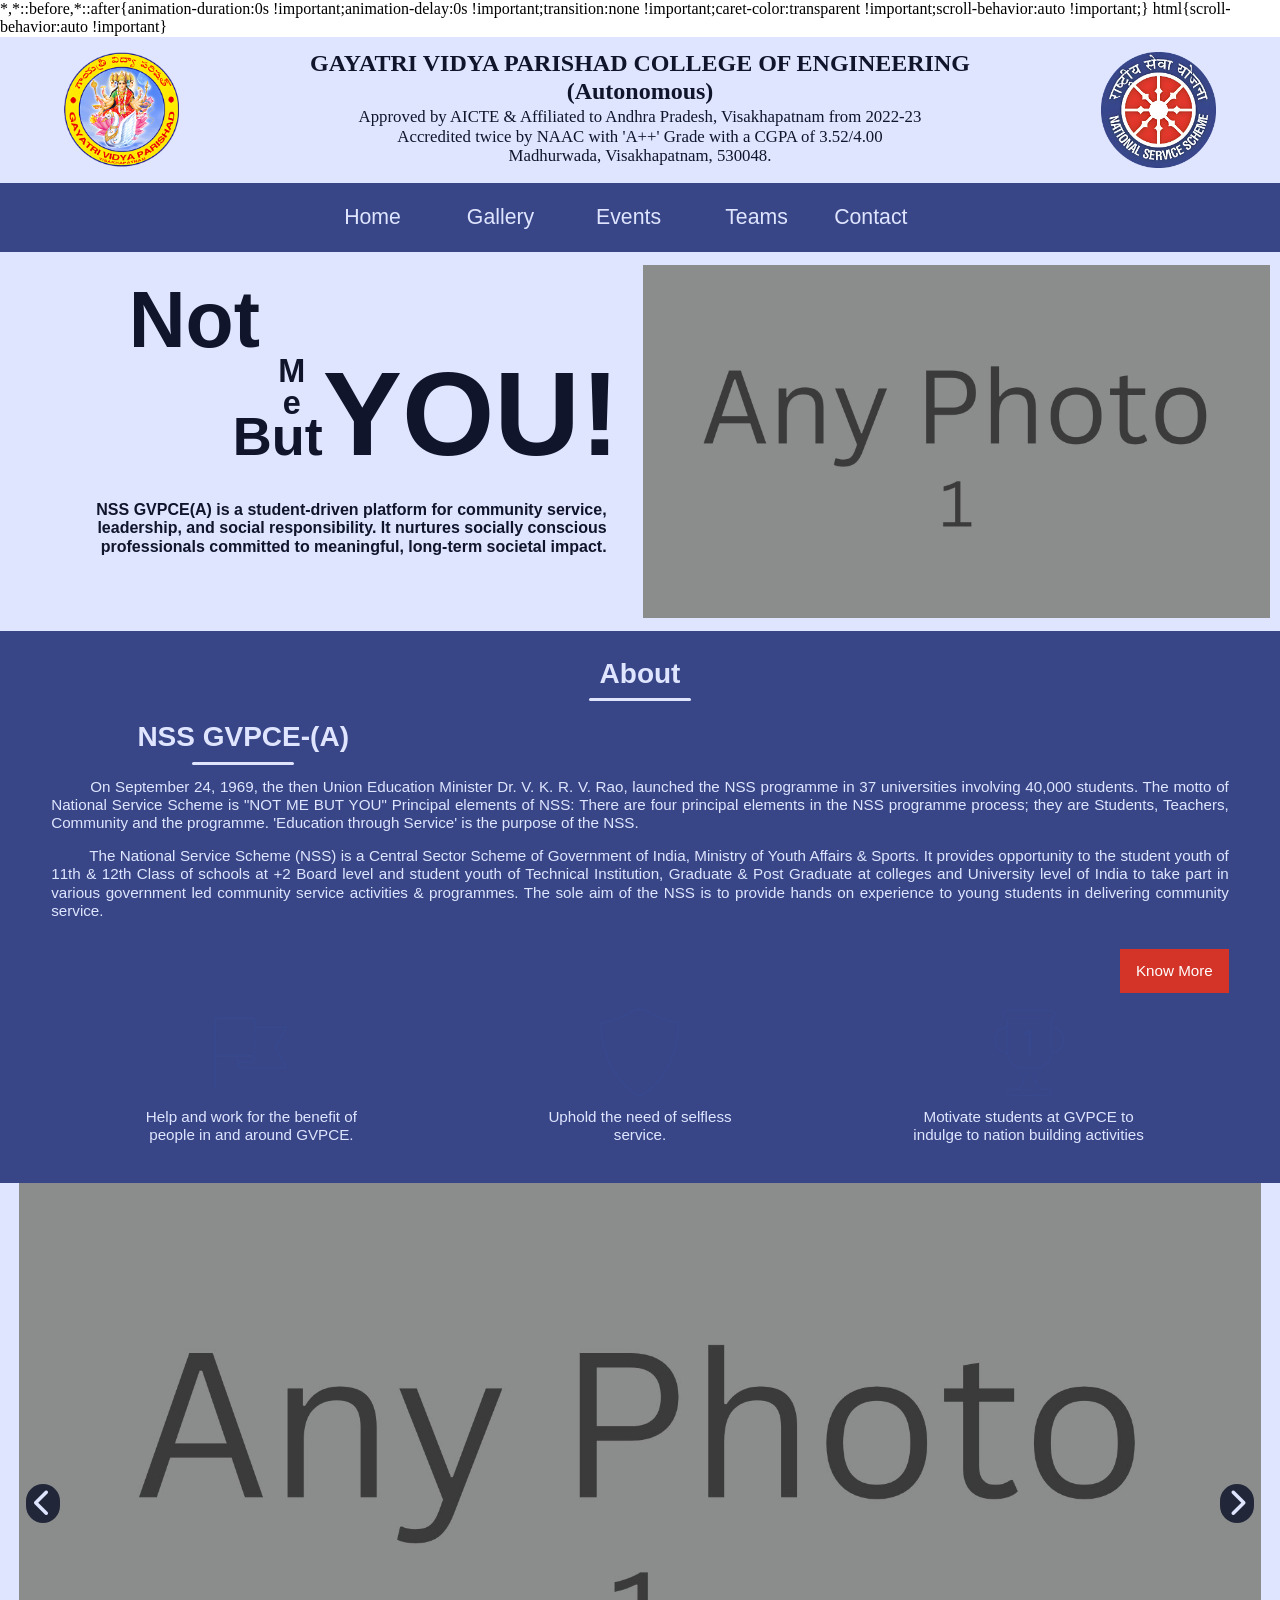
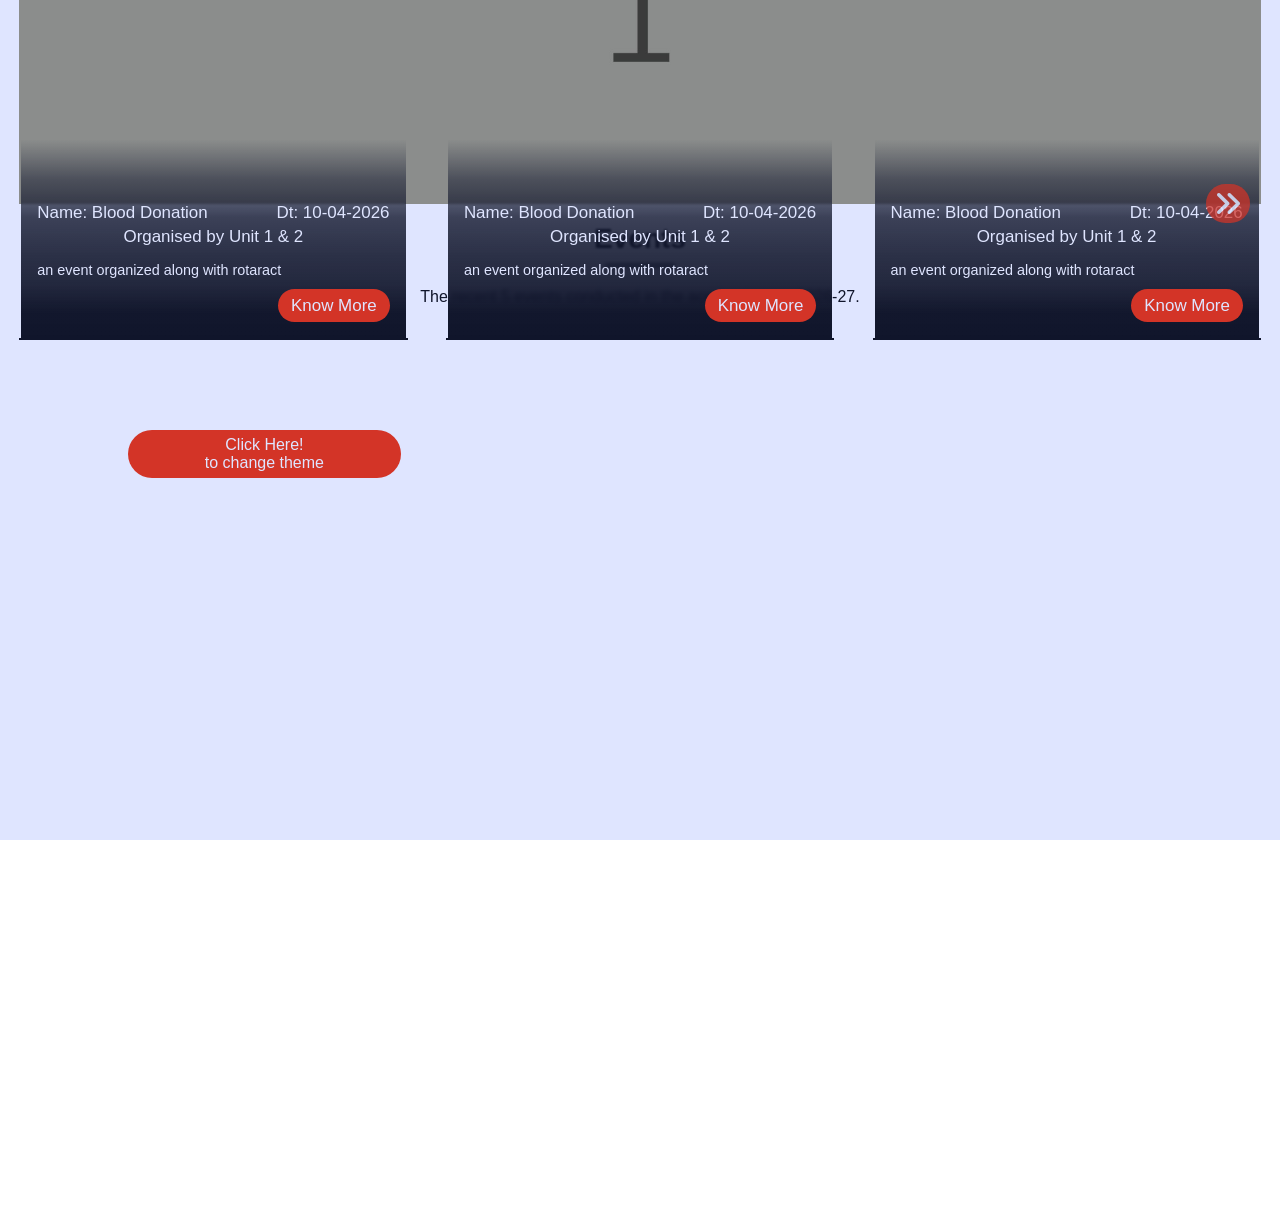
==== commit b3fac9bc: "home Events Done" ====
--- a/index.html
+++ b/index.html
@@ -90,9 +90,9 @@
             <section id="homeGallery" class="homeGallery">
                 <button id="homeGalleryPrev"><i class="fa-solid fa-chevron-left"></i></button>
                 <div class="homeGalleryImages">
-                    <div id="homeGalleryImages2-1" class="homeGalleryImages2-1">
+                    <div id="homeGalleryImagesNonMobile" class="homeGalleryImagesNonMobile">
                     </div>
-                    <div id="homeGalleryImages4-3" class="homeGalleryImages4-3">
+                    <div id="homeGalleryImagesMobile" class="homeGalleryImagesMobile">
                     </div>
                 </div>
                 <button id="homeGalleryNext"><i class="fa-solid fa-chevron-right"></i></button>
@@ -108,4 +108,7 @@
     
     <script src="dependencies/PapaParse-5.0.2.js"></script>
     <script src="main.js"></script>
+    <script>
+        
+    </script>
 </html>
--- a/styles.css
+++ b/styles.css
@@ -11,8 +11,6 @@
     --text2Color: rgb(223, 229, 255);
     --background1Color: rgb(223, 229, 255);
     --background2Color:  rgb(16, 21, 43);
-    --background1ColorOpacity: rgba(223, 229, 255, 0.85);
-    --background2ColorOpacity: rgba(16, 21, 43, 0.85);
 }
 :root.darkMode {
     --primaryColor:  rgb(91, 108, 182);
@@ -22,8 +20,6 @@
     --text2Color: rgb(16, 21, 43);
     --background1Color: rgb(16, 21, 43);
     --background2Color: rgb(223, 229, 255);
-    --background1ColorOpacity: rgba(16, 21, 43, 0.85);
-    --background2ColorOpacity: rgba(223, 229, 255, 0.85);
 }
 * {
     all: unset;
@@ -401,6 +397,7 @@
     max-width: 40%;
 }
 .aboutUsDuty p {
+    font-size: clamp(0.5rem, 0.5rem + 1.5vw, 0.95rem);
     margin: clamp(0.3rem, 0.25rem + 0.5vh, 4rem) 0 clamp(0.3rem, 0.25rem + 1vh, 4rem) 0;
 }
 
@@ -425,7 +422,7 @@
 }
 .homeGallery button i {
     color: var(--text2Color);
-    background-color: var(--background2ColorOpacity);
+    background-color: color-mix(in srgb, var(--background2Color) 85%, transparent);
     cursor: pointer;
     border-radius: 2.5rem;
     padding: 0.35rem 0.5rem;
@@ -439,18 +436,18 @@
 .homeGalleryImages {
     width: 100%;
 }
-.homeGalleryImages2-1 {
+.homeGalleryImagesNonMobile {
     display: none;
 }
-.homeGalleryImages4-3 {
+.homeGalleryImagesMobile {
     display: block;
     position: relative;
     width: 100%;
     aspect-ratio: 4 / 3;
     overflow: hidden;
 }
-.homeGalleryImages2-1 img,
-.homeGalleryImages4-3 img {
+.homeGalleryImagesNonMobile img,
+.homeGalleryImagesMobile img {
     position: absolute;
     top: 0;
     left: 0;
@@ -460,68 +457,178 @@
     object-fit: cover;
     transition: transform 0.4s ease;
 }
-.homeGalleryImages2-1 img:hover,
-.homeGalleryImages4-3 img:hover {
+.homeGalleryImagesNonMobile img:hover,
+.homeGalleryImagesMobile img:hover {
     transition: transform 0 ease;
     transform: translateX(0);
 }
 
-.homeGalleryImages2-1 img.sliding-left,
-.homeGalleryImages4-3 img.sliding-left {
+.homeGalleryImagesNonMobile img.sliding-left,
+.homeGalleryImagesMobile img.sliding-left {
     transform: translateX(-100%);
 }
-.homeGalleryImages2-1 img.sliding-right,
-.homeGalleryImages4-3 img.sliding-right {
+.homeGalleryImagesNonMobile img.sliding-right,
+.homeGalleryImagesMobile img.sliding-right {
     transform: translateX(100%);
 }
-.homeGalleryImages2-1 img.left,
-.homeGalleryImages4-3 img.left   { left: calc(-100%);}
-.homeGalleryImages2-1 img.center,
-.homeGalleryImages4-3 img.center {  left: calc(0%); }
-.homeGalleryImages2-1 img.right,
-.homeGalleryImages4-3 img.right  {  left: calc(100%); }
+.homeGalleryImagesNonMobile img.left,
+.homeGalleryImagesMobile img.left   { left: calc(-100%);}
+.homeGalleryImagesNonMobile img.center,
+.homeGalleryImagesMobile img.center {  left: calc(0%); }
+.homeGalleryImagesNonMobile img.right,
+.homeGalleryImagesMobile img.right  {  left: calc(100%); }
 
 /* #endregion homeGallery */
 /* #region homeEvents */
 .homeEvents button {
     flex: 1 0 5%;
-    display: flex;
+    display: none;
     z-index: 1;
     font-size: clamp(0.5rem, 0.5rem + 4vw, 1.75rem);
     position: absolute;
     width: fit-content;
     cursor: default;
     height: 100%;
-    padding: 0 0.5vw;
+    padding: 0 0.25vw;
+    opacity: 0.85;
 }
 .homeEvents button i {
     align-self: flex-end;
     color: var(--text2Color);
-    background-color: var(--background2ColorOpacity);
+    background-color: color-mix(in srgb, var(--accentColor) 85%, transparent);
     cursor: pointer;
     border-radius: 2.5rem;
     padding: 0.35rem 0.5rem;
 }
+:root.darkMode .homeEvents button i {
+    color: var(--text1Color);
+}
 #homeEventsPrev {
-    left: calc(1.5%);
-}
-#homeEventsNext {
-    right: calc(1.5%);
+    left: calc(5% + 4px);
+}
+#homeEventsPrev.start {
+    display: none;
+}
+#homeEventsPrev.middle,
+#homeEventsPrev.end {
+    display: flex;
+}
+#homeEventsNext {        
+    right: calc(5% + 4px);
+}
+#homeEventsNext.middle, 
+#homeEventsNext.start {
+    display: flex;
+}
+#homeEventsNext.end {
+    display: none;
+}
+.homeEventsDescription {
+    align-items: center;
+    font-size: clamp(0.75rem, 0.75rem + 2vw, 1.75rem);
+    padding: 0 4vw;
+    margin-bottom: 2vh;
+}
+.homeEventsDescription h1 {font-size: inherit; margin-bottom: clamp(3px, 2px + 0.5vw, 10px); font-weight: 600; }
+.eventsHr {
+    background-color: var(--background2Color);
+    width: clamp(5vw, 4vw + 2vh, 8vw);
+    height: clamp(1px, 1px + 1vh, 3px);
+    border-radius: 1rem;
+    margin-bottom: clamp(3px, 2px + 1.5vw, 20px);
+}
+.homeEventsDescription p{
+    font-size: clamp(0.5rem, 0.5rem + 1.85vw, 1rem);
+    text-align: justify;
+    line-height: 1.2;
+    margin-bottom: clamp(7px, 5px + 0.75vw, 15px);
 }
 .homeEventCards {
-    flex-direction: column;
-    width: 100%;
-    gap: calc(0.5%);
+    align-items: center;
+    width: 100%;
+    gap: clamp(0.25rem, 0.15rem + 1vh, 1rem);
 }
 .homeEventCard {
-    width: 100%;
+    display: none;
+    width: 90%;
+    align-items: center;
+    border-top: 2px solid var(--background2Color);
+    border-right: 2px solid var(--background2Color);
+    border-left: 2px solid var(--background2Color);
+}
+.homeEventCard.visible {
+    display: flex;
+    animation: fadeIn 0.3s ease;
 }
 .homeEventCardImage {
     flex-direction: row;
     justify-content: center;
 }
 .homeEventCardImage img {
-    width: 75vw;
+    width: auto;
+}
+.homeEventCardDetails {
+    width: 100%;
+    color: var(--text2Color);
+    padding-top: 10vh;
+    padding-bottom: 0px;
+}
+
+.homeEventCardDetails * {
+    width: 100%;
+}
+.homeEventCardMetaData {
+    flex-direction: row;
+    flex-wrap: wrap;
+    padding: clamp(0.25rem, 0.15rem + 0.75vh, 0.4rem) 1.25vw;
+    padding-top: 60px;
+    background-image: linear-gradient(to bottom,
+                                        color-mix(in srgb, var(--background2Color) 0%, transparent),
+                                        color-mix(in srgb, var(--background2Color) 50%, transparent),
+                                        color-mix(in srgb, var(--background2Color) 79%, transparent),
+                                        color-mix(in srgb, var(--background2Color) 87%, transparent));
+    backdrop-filter: blur(0.85px);
+}
+.homeEventCardMetaData p {
+    flex: 1 0 50%;
+    text-align: right;
+    font-size: clamp(0.5rem, 0.5rem + 2vw, 2rem);
+    margin: clamp(0.063rem, 0.04rem + 0.2vh, 0.25rem) 0;
+}
+.homeEventCardMetaData p:first-child {
+    text-align: left;
+}
+.homeEventCardMetaData p:last-child {
+    flex: 1 0 100%;
+    text-align: center; 
+}
+.homeEventCardData {
+    align-items: flex-end;
+    padding: clamp(0.25rem, 0.15rem + 0.5vh, 0.4rem) 1.25vw;
+    padding-bottom: clamp(0.063rem, 0.04rem + 1.5vh, 0.5rem);
+    background-image: linear-gradient(to bottom,
+                                        color-mix(in srgb, var(--background2Color) 87%, transparent), 
+                                        color-mix(in srgb, var(--background2Color) 91%, transparent),  
+                                        color-mix(in srgb, var(--background2Color) 99%, transparent), 
+                                        var(--background2Color));
+    backdrop-filter: blur(0.85px);
+}
+.homeEventCardData p {
+    font-size: clamp(0.5rem, 0.5rem + 1.6vw, 1rem);
+    width: 100%;
+    text-align: justify;
+}
+.eventDetailsLink {
+    width: fit-content;
+    font-size: clamp(0.5rem, 0.5rem + 2vw, 2rem);
+    color: var(--text2Color);
+    background-color: var(--accentColor);
+    padding: clamp(0.125rem, 0.075rem + 0.5vh, 0.5rem) 2vw;
+    margin: clamp(0.125rem, 0.075rem + 1vh, 1.5rem) 0;  
+    border-radius: 2rem;
+}
+:root.darkMode .eventDetailsLink {
+    color: var(--text1Color);
 }
 /* #endregion homeEvents */
 .buttonSection {
@@ -539,7 +646,7 @@
     border-radius: 2rem;
 }
 
-/* below average mobile design */
+/* below average mobile width design */
 @media only screen and (max-width: 312px) {
     .collegeDetails p {
         font-size: clamp(0.025rem, 0.075rem + 1.75vw, 3rem);
@@ -549,7 +656,21 @@
         transform: translate(10px);
     }
 }
-
+@media only screen and (max-width: 400px) {
+    .homeEventCardMetaData p {
+        font-size: clamp(0.5rem, 0.5rem + 0.9vw, 1.75rem);
+        margin: clamp(0.063rem, 0.04rem + 0.05vh, 0.25rem) 0;
+    }
+    .homeEventCardData p {
+        font-size: clamp(0.5rem, 0.5rem + 0.8vw, 0.95rem);
+        margin: clamp(0.063rem, 0.04rem + 0.05vh, 0.25rem) 0;
+    }
+    .eventDetailsLink {
+        font-size: clamp(0.5rem, 0.5rem + 1vw, 1.75rem);
+        padding: clamp(0.125rem, 0.075rem + 0.25vh, 0.5rem) 2vw;
+        margin: clamp(0.125rem, 0.075rem + 0.05vh, 1.15rem) 0;
+    }
+}
 @media only screen and (min-width: 420px) {
     .landingSectionTextTop2 {
         margin-top:  clamp(-5rem, calc(-2.75rem - 1.25vw), -2rem);
@@ -707,30 +828,50 @@
     .aboutUsDuty {
     flex: 0 0 33%;
     }
-    .homeGalleryImages2-1 {
+    .homeGalleryImagesNonMobile {
         display: block;
         position: relative;
         width: 100%;
         aspect-ratio: 2 / 1;
         overflow: hidden;
     }
-    .homeGalleryImages4-3 {
+    .homeGalleryImagesMobile {
         display: none;
+    }
+    #homeEventsPrev {
+        left: calc(4% + 6px);
+    }
+    #homeEventsNext {        
+        right: calc(4% + 6px);
     }
     .homeEventCards {
         flex-direction: row;
         justify-content: center;
-        gap: calc(0.5%);;
+        gap: calc(4%);
     }
     .homeEventCard {
+        display: none;
+        width: 44%;
+    }
+    .homeEventCardMetaData {
+        padding-top: 60px;
+        backdrop-filter: blur(1px);
+    }
+    .homeEventCardData {
+        backdrop-filter: blur(2px);
+    }
+    .homeEventCardMetaData p {
+        font-size: clamp(0.5rem, 0.5rem + 0.9vw, 1.75rem);
+    }
+    .homeEventCardData p {
+        font-size: clamp(0.5rem, 0.5rem + 0.8vw, 0.95rem);
+    }
+    .eventDetailsLink {
         display: flex;
-        width: 48%;
-    }
-    .homeEventCard.number-3,
-    .homeEventCard.number-4,
-    .homeEventCard.number-5,
-    .homeEventCard.number-6 {
-        display: none;
+        flex-direction: column;
+        justify-content: center;
+        font-size: clamp(0.5rem, 0.5rem + 0.9vw, 1.75rem);
+        padding: clamp(0.125rem, 0.075rem + 0.65vh, 0.75rem) 1vw;
     }
 }
 @media only screen and (min-width: 940px) {
@@ -759,27 +900,44 @@
         margin-top:  clamp(-5rem, calc(-2.5rem - 1vw), -2rem);
         margin-left: 0;
     }
+    #homeEventsPrev {
+        left: calc(1.5% + 8px);
+    }
+    #homeEventsNext {        
+        right: calc(1.5% + 8px);
+    }
     .homeEventCards {
         flex-direction: row;
         justify-content: center;
-        gap: calc(0.25%);
+        gap: calc(3%);
     }
     .homeEventCard {
-        width: 33%;
-    }
-    .homeEventCard.number-3 {
-        display: flex;
-    }
-    .homeEventCard.number-4,
-    .homeEventCard.number-5,
-    .homeEventCard.number-6 {
         display: none;
+        width: 30.33%;
+    }
+    .homeEventCardMetaData p {
+        font-size: clamp(0.45rem, 0.5rem + 0.55vw, 1.75rem);
+    }
+    .homeEventCardData p {
+        font-size: clamp(0.45rem, 0.5rem + 0.5vw, 0.95rem);
+    }
+    .eventDetailsLink {
+        font-size: clamp(0.45rem, 0.5rem + 0.55vw, 1.75rem);
     }
 }
 @media only screen and (min-width: 1240px) {
     .landingSectionTextTop {
         transform: scale(1.35);
     }
+    .homeEventCardMetaData p {
+        font-size: clamp(0.45rem, 0.5rem + 0.7vw, 1.75rem);
+    }
+    .homeEventCardData p {
+        font-size: clamp(0.45rem, 0.5rem + 0.5vw, 0.95rem);
+    }
+    .eventDetailsLink {
+        font-size: clamp(0.45rem, 0.5rem + 0.7vw, 1.75rem);
+    }
 }
 @media only screen and (min-width: 1440px) {
     .navLogo {
@@ -791,4 +949,16 @@
     .landingSectionTextTop {
         transform: scale(1.5);
     }
+    
+}
+
+
+
+@keyframes fadeIn {
+  0% { opacity: 0; }
+  100% { opacity: 1; }
+}
+@keyframes fadeOut {
+    0% {opacity: 1; }
+    100% {opacity: 0; }
 }
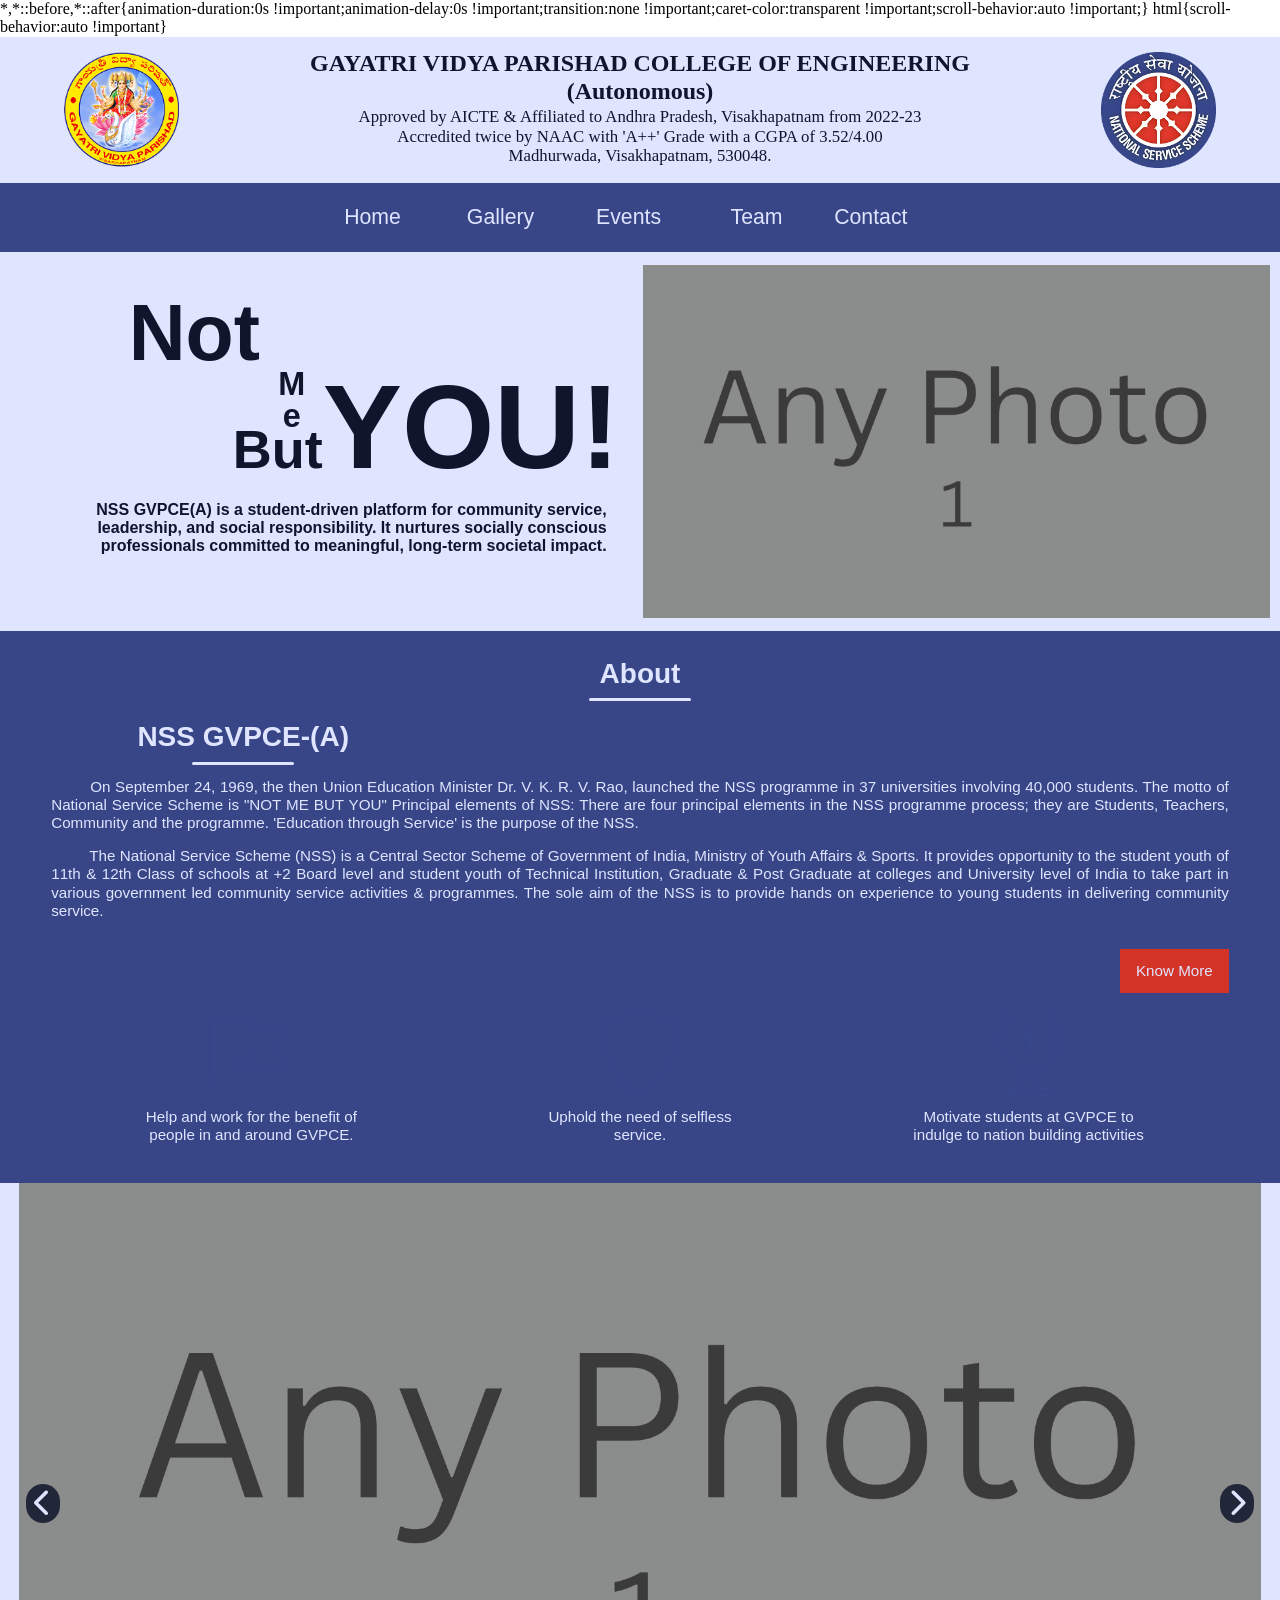
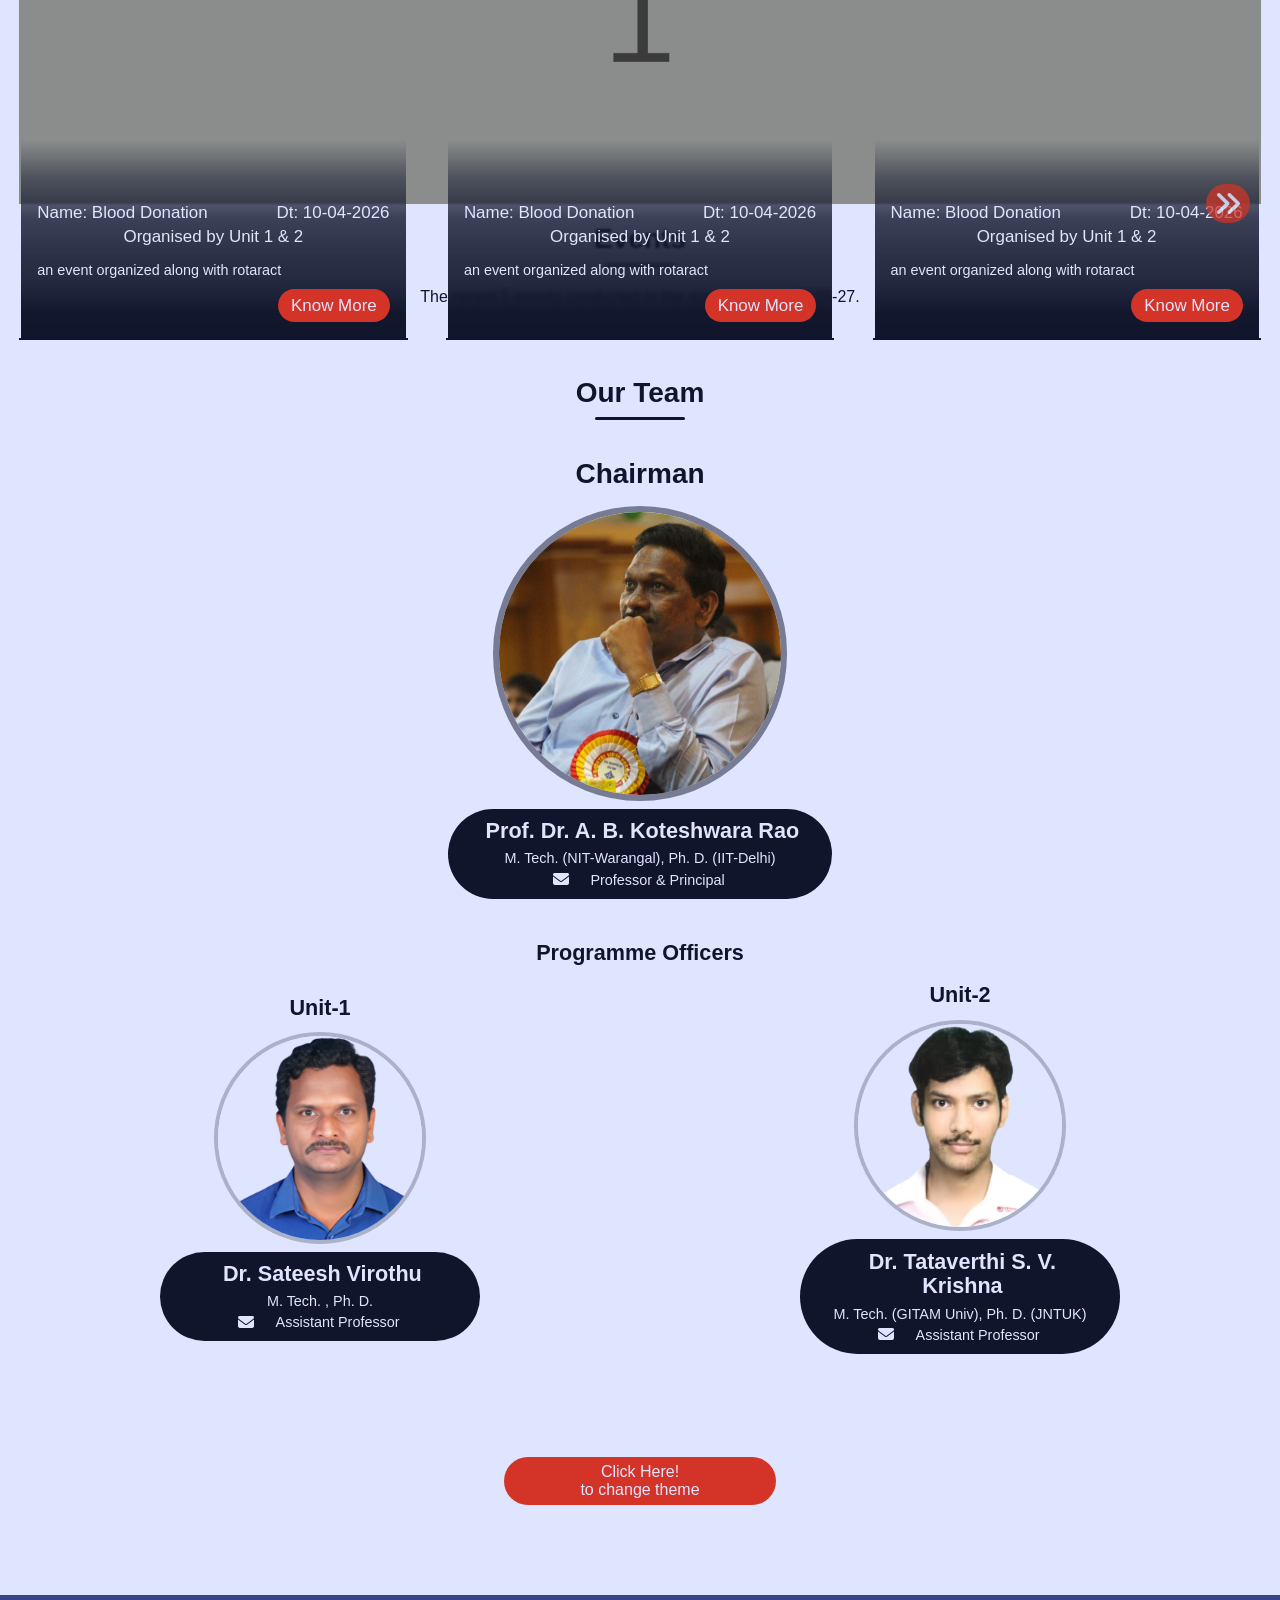
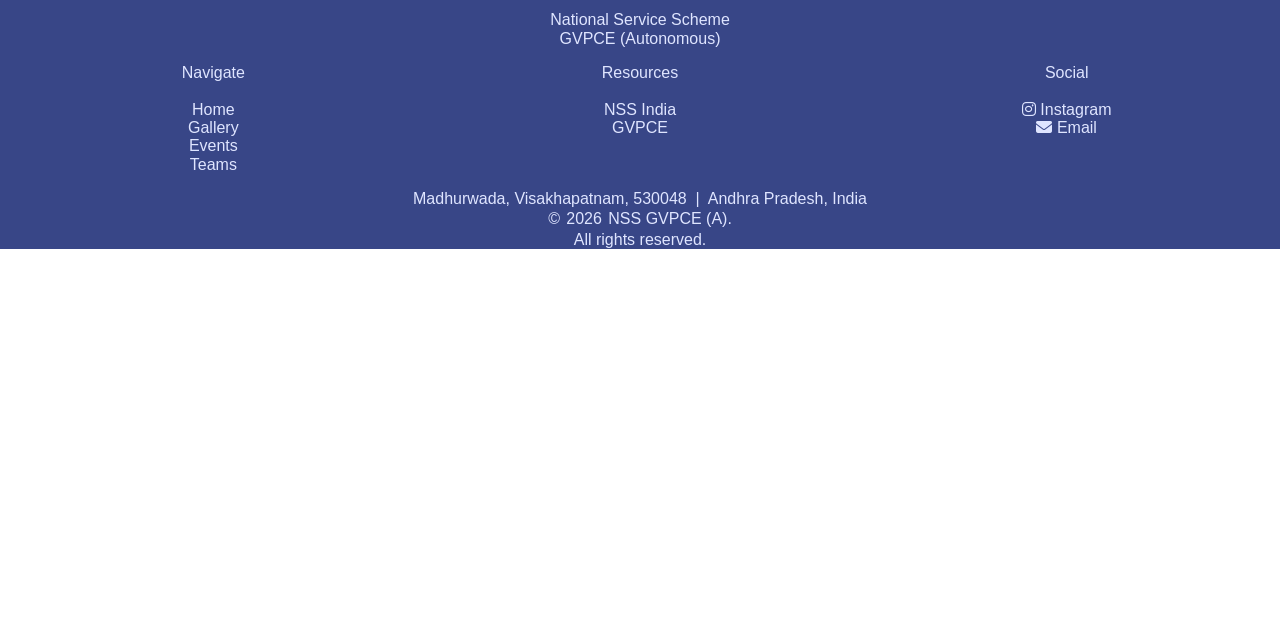
==== commit b2f55c79: "Teams Added" ====
--- a/index.html
+++ b/index.html
@@ -32,7 +32,7 @@
                     <a class="navLink active" href="/"><span class="navLinkSymbol"><i class="fa-solid fa-house"></i></span>Home</a>
                     <a class="navLink" href="/gallery.html"><span class="navLinkSymbol"><i class="fa-solid fa-image"></i></span>Gallery</a>
                     <a class="navLink" href="/events.html"><span class="navLinkSymbol"><i class="fa-solid fa-calendar"></i></span>Events</a>
-                    <a class="navLink" href="/teams.html"><span class="navLinkSymbol"><i class="fa-solid fa-users"></i></span>Teams</a>
+                    <a class="navLink" href="/team.html"><span class="navLinkSymbol"><i class="fa-solid fa-users"></i></span>Team</a>
                     <a class="navLink" href="/"><span class="navLinkSymbol"><i class="fa-solid fa-phone"></i></span>Contact</a>
                 </div>
                 <div class="navHamburger">
@@ -100,15 +100,97 @@
             <section id="homeEvents" class="homeEvents">
 
             </section>
+            <section id="homeTeams">
+                <div class="teamsHeading">
+                    <h1>Our Team</h1><hr class="teamsHr">
+                </div>
+                <div class="chairman">
+                    <p>Chairman</p>
+                    <div class="chairmanImage">
+                        <img src="images/homePage/teams/chairman.png" alt="chairman">
+                    </div>
+                    <div class="chairmanDetails">
+                        <p class="facultyName">Prof. Dr. A. B. Koteshwara Rao</p>
+                            <p class="facultyQualification">M. Tech. (NIT-Warangal), Ph. D. (IIT-Delhi)</p>
+                            <div class="facultyRole">
+                                <a href="mailto:abkr_gvp@gvpce.ac.in"><i class="fa-solid fa-envelope"></i></a>
+                                <p>Professor & Principal</p>
+                            </div>
+                    </div>
+                </div>
+                <div class="programmeOfficers">
+                    <p class="poHeading">Programme Officers</p>
+                    <div class="unit-1_PO">
+                        <p>Unit-1</p>
+                        <div class="PO_Image">
+                            <img src="images/homePage/teams/Unit_1-PO.png" alt="Unit-1 PO">
+                        </div>
+                        <div class="PO_Details">
+                            <p class="facultyName">Dr. Sateesh Virothu</p>
+                            <p class="facultyQualification">M. Tech. , Ph. D. </p>
+                            <div class="facultyRole">
+                                <a href="mailto:sateeshvirothu@gvpce.ac.in"><i class="fa-solid fa-envelope"></i></a>
+                                <p>Assistant Professor</p>
+                            </div>
+                        </div>
+                    </div>
+                    <div class="unit-2_PO">
+                        <p>Unit-2</p>
+                        <div class="PO_Image">
+                            <img src="images/homePage/teams/Unit_2-PO.png" alt="Unit-2 PO">
+                        </div>
+                        <div class="PO_Details">
+                            <p class="facultyName">Dr. Tataverthi S. V. Krishna</p>
+                            <p class="facultyQualification">M. Tech. (GITAM Univ), Ph. D. (JNTUK)</p>
+                            <div class="facultyRole">
+                                <a href="mailto:vamsikrishna@gvpce.ac.in"><i class="fa-solid fa-envelope"></i></a>
+                                <p>Assistant Professor</p>
+                            </div>
+                        </div>
+                    </div>
+                </div>
+            </section>
             <section class="buttonSection">
-                <button id="themeToggler" onclick="toggleTheme()">Click Here! <br> to change theme</button>
+                <button id="themeToggle" onclick="toggleTheme()" >Click Here! <br> to change theme</button>
             </section>
         </main>
+        <footer>
+            <div class="footerTop">
+                <div class="footerBrand">
+                    <p>National Service Scheme</p>
+                    <p>GVPCE (Autonomous)</p>
+                </div>
+                <div class="footerLinks">
+                    <div class="footerLinksColumn">
+                        <p class="footerLinksHeading">Navigate</p>
+                        <a href="/">Home</a>
+                        <a href="/gallery.html">Gallery</a>
+                        <a href="/events.html">Events</a>
+                        <a href="/teams.html">Teams</a>
+                    </div>
+                    <div class="footerLinksColumn">
+                        <p class="footerLinksHeading">Resources</p>
+                        <a href="https://nss.gov.in/" target="_blank">NSS India</a>
+                        <a href="https://www.gvpce.ac.in/" target="_blank">GVPCE</a>
+                    </div>
+                    <div class="footerLinksColumn">
+                        <p class="footerLinksHeading">Social</p>
+                        <a href="#" target="_blank"><i class="fa-brands fa-instagram"></i> Instagram</a>
+                        <a href="mailto:nss@gvpce.ac.in"><i class="fa-solid fa-envelope"></i> Email</a>
+                    </div>
+                </div>
+            </div>
+            <div class="footerBottom">
+                <p>Madhurwada, Visakhapatnam, 530048 &nbsp;|&nbsp; Andhra Pradesh, India</p>
+                <div class="footerCopyright">
+                    <p>© <span id="footerYear"></span> NSS GVPCE (A).</p>
+                    <p>All rights reserved.</p>
+                </div>
+            </div>
+        </footer>
     </body>
     
     <script src="dependencies/PapaParse-5.0.2.js"></script>
     <script src="main.js"></script>
-    <script>
-        
-    </script>
+    <script src="index.js"></script>
 </html>
--- a/styles.css
+++ b/styles.css
@@ -5,7 +5,7 @@
 }
 :root.lightMode {
     --primaryColor: rgb(56, 70, 135);
-    --secondaryColor: rgb(255, 255, 255);
+    --secondaryColor: rgb(223, 229, 255);
     --accentColor: rgb(211, 52, 39);
     --text1Color: rgb(16, 21, 43);
     --text2Color: rgb(223, 229, 255);
@@ -39,6 +39,9 @@
     display: flex;
     flex-direction: column;
     position: relative;
+}
+span {
+    display: inline;
 }
 p {
     text-align: center;
@@ -242,7 +245,6 @@
 /* #endregion header section */
 
 main {
-    height: 100vh;
     background-color: var(--background1Color);
 }
 section {
@@ -631,8 +633,160 @@
     color: var(--text1Color);
 }
 /* #endregion homeEvents */
+/* #region homeTeams */
+#homeTeams {
+    padding-top: clamp(1rem, 1rem + 2.25vh, 2.5rem);
+}
+.teamsHeading {
+    align-items: center;
+    font-size: clamp(0.75rem, 0.75rem + 2vw, 1.75rem);
+    font-weight: 600;
+}
+.teamsHeading h1 {font-size: inherit; margin-bottom: clamp(3px, 2px + 0.5vw, 10px); }
+.teamsHr {
+    background-color: var(--background2Color);
+    width: 7vw;
+    height: clamp(1px, 1px + 1vh, 3px);
+    border-radius: 1rem;
+    margin-bottom: clamp(3px, 2px + 1.5vw, 20px);
+}
+.chairman {
+    width: 100%;
+    align-items: center;
+    margin: 2vh 0;
+}
+.chairman p:first-child {
+    font-size: clamp(0.75rem, 0.75rem + 1.5vw, 1.75rem);
+    font-weight: 550;
+    width: 100%;
+    text-align: center;
+    margin-bottom: 0.5rem;
+}
+.chairmanImage, 
+.PO_Image {
+    width: 40%;
+    justify-content: center;
+    align-items: center;
+    overflow: hidden;
+    border: 6px solid color-mix(in srgb, var(--background2Color), transparent);
+    border-radius: 100%;
+    margin: 0.5rem 0;
+}
+.chairmanDetails {
+    width: 75%;
+    color: var(--text2Color);
+    background-color: var(--background2Color);
+    padding: 0.5rem 0;
+    border-radius: 4rem;
+}
+.chairmanDetails p {
+    text-align: center;
+    font-size: clamp(0.75rem, 0.75rem + 0.5vw, 1.75rem);
+    margin: 0.15rem;
+}
+.facultyRole {
+    flex-direction: row;
+    justify-content: center;
+    align-items: center;
+    gap: 1.5vw;
+}
+.chairmanImage img, 
+.PO_Image img {
+    width: 100%;
+    aspect-ratio: 1;
+}
+.programmeOfficers {
+    justify-content: center;
+    align-items: center;
+    width: 100%;
+    margin-top: 2rem;
+}
+.programmeOfficers p:first-child {
+    font-size: clamp(0.75rem, 0.75rem + 1.5vw, 1.75rem);
+    font-weight: 550;
+    width: 100%;
+    text-align: center;
+    margin-bottom: 0.5rem;
+}
+.unit-1_PO,
+.unit-2_PO {
+    width: 75%;
+    justify-content: center;
+    align-items: center;
+    margin: 1.5vh 0;
+}
+.PO_Image {
+    width: 40%;
+    border: 4px solid color-mix(in srgb, var(--background2Color), 75% transparent);
+}
+.PO_Details {
+    width: 75%;
+    color: var(--text2Color);
+    background-color: var(--background2Color);
+    padding: 0.5rem 5vw;
+    border-radius: 4rem;
+}
+.PO_Details p {
+    text-align: center;
+    font-size: clamp(0.75rem, 0.75rem + 0.5vw, 1.75rem);
+    margin: 0.15rem;
+}
+#homeTeams a {
+    cursor: pointer;
+}
+/* #endregion homeTeams */
+/* #region footer */
+footer {
+    color: var(--text2Color);
+    background-color: var(--primaryColor);
+}
+.footerTop {
+    align-items: center;
+}
+.footerBrand {
+    width: 100%;
+    padding: 1rem 0;    
+}
+.footerLinks {
+    flex-direction: row;
+    justify-content: center;
+    width: 100%;
+}
+.footerLinksColumn {
+    flex: 1 1 33%;
+    align-items: center;
+    width: 100%;
+}
+.footerLinksColumn p {
+    margin-bottom: 2vh;
+} 
+footer a {
+    width: fit-content;
+    cursor: pointer;
+}
+.footerBottom {
+    margin-top: 1rem;
+}
+.footerBottom p:first-child {
+    margin-bottom: 0.125rem;
+}
+.footerCopyright {
+    width: 100%;
+    align-items: center;
+}
+.footerCopyright p {
+    flex-direction: row;
+    margin-bottom: 0;
+    margin: 0 1vw;
+}
+.footerBottom p span {
+    margin: 0 0.5vw;
+}
+/* #endregion footer */
 .buttonSection {
-    flex: 1 0 500px;
+    justify-content: center;
+    align-items: center;
+    padding: 10vh;
 }
 .buttonSection button {
     display: block;
@@ -641,7 +795,6 @@
     width: fit-content;
     height: fit-content;
     text-align: center;
-    margin: 10vh 10vw; 
     padding: 0.35rem 6vw;
     border-radius: 2rem;
 }
@@ -873,6 +1026,42 @@
         font-size: clamp(0.5rem, 0.5rem + 0.9vw, 1.75rem);
         padding: clamp(0.125rem, 0.075rem + 0.65vh, 0.75rem) 1vw;
     }
+    .chairmanImage {
+        width: 27%;
+    }
+    .PO_Image {
+        width: 35%;
+    }
+    .chairmanDetails {
+        width: 40%;
+    }
+    .chairmanDetails p:first-child,
+    .programmeOfficers p:first-child {
+        font-size: clamp(0.75rem, 0.75rem + 0.75vw, 1.75rem);
+        margin-bottom: 0.25rem;
+    }
+    .chairmanDetails p,
+    .PO_Details p {
+        font-size: clamp(0.5rem, 0.5rem + 0.5vw, 1.5rem);
+    }
+    .programmeOfficers {
+        flex-direction: row;
+        flex-wrap: wrap;
+        margin-top: 0rem;
+    }
+    .poHeading {
+        flex: 1 0 100%;
+        margin: 1.5rem 0;
+        margin-bottom: 2rem;
+    }
+    .PO_Details {
+        width: 65%;
+        padding: 0.5rem 2vw;
+    }
+    .unit-1_PO,
+    .unit-2_PO {
+        flex: 1 1 50%;
+    }
 }
 @media only screen and (min-width: 940px) {
     .landingSectionText {
@@ -924,6 +1113,18 @@
     .eventDetailsLink {
         font-size: clamp(0.45rem, 0.5rem + 0.55vw, 1.75rem);
     }
+    .chairmanImage {
+        width: 25%;
+    }
+    .PO_Image {
+        width: 34%;
+    }
+    .chairmanDetails {
+        width: 35%;
+    }
+    .PO_Details {
+        width: 57%;
+    }
 }
 @media only screen and (min-width: 1240px) {
     .landingSectionTextTop {
@@ -938,6 +1139,18 @@
     .eventDetailsLink {
         font-size: clamp(0.45rem, 0.5rem + 0.7vw, 1.75rem);
     }
+    .chairmanImage {
+        width: 23%;
+    }
+    .PO_Image {
+        width: 33%;
+    }
+    .chairmanDetails {
+        width: 30%;
+    }
+    .PO_Details {
+        width: 50%;
+    }
 }
 @media only screen and (min-width: 1440px) {
     .navLogo {
@@ -949,9 +1162,19 @@
     .landingSectionTextTop {
         transform: scale(1.5);
     }
-    
-}
-
+    .chairmanImage {
+        width: 23%;
+    }
+    .PO_Image {
+        width: 33%;
+    }
+    .chairmanDetails {
+        width: 30%;
+    }
+    .PO_Details {
+        width: 50%;
+    }
+}
 
 
 @keyframes fadeIn {
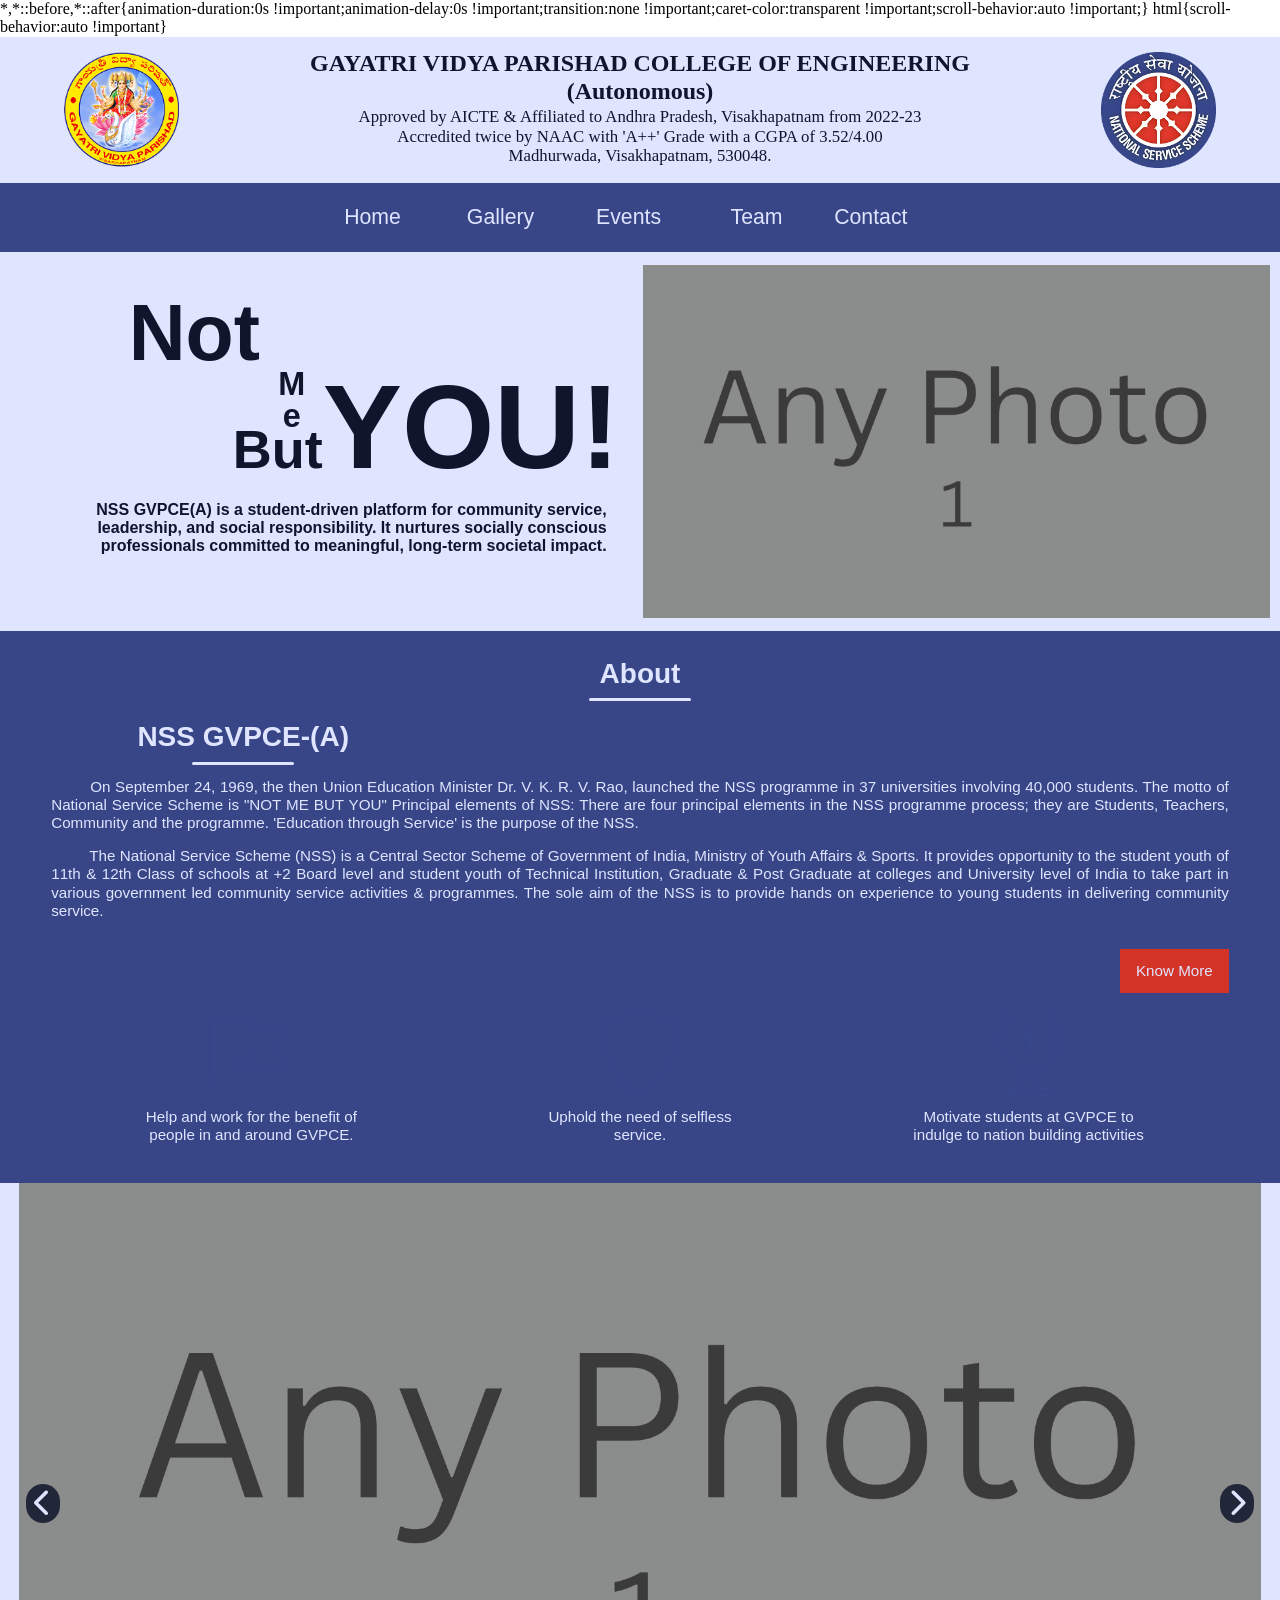
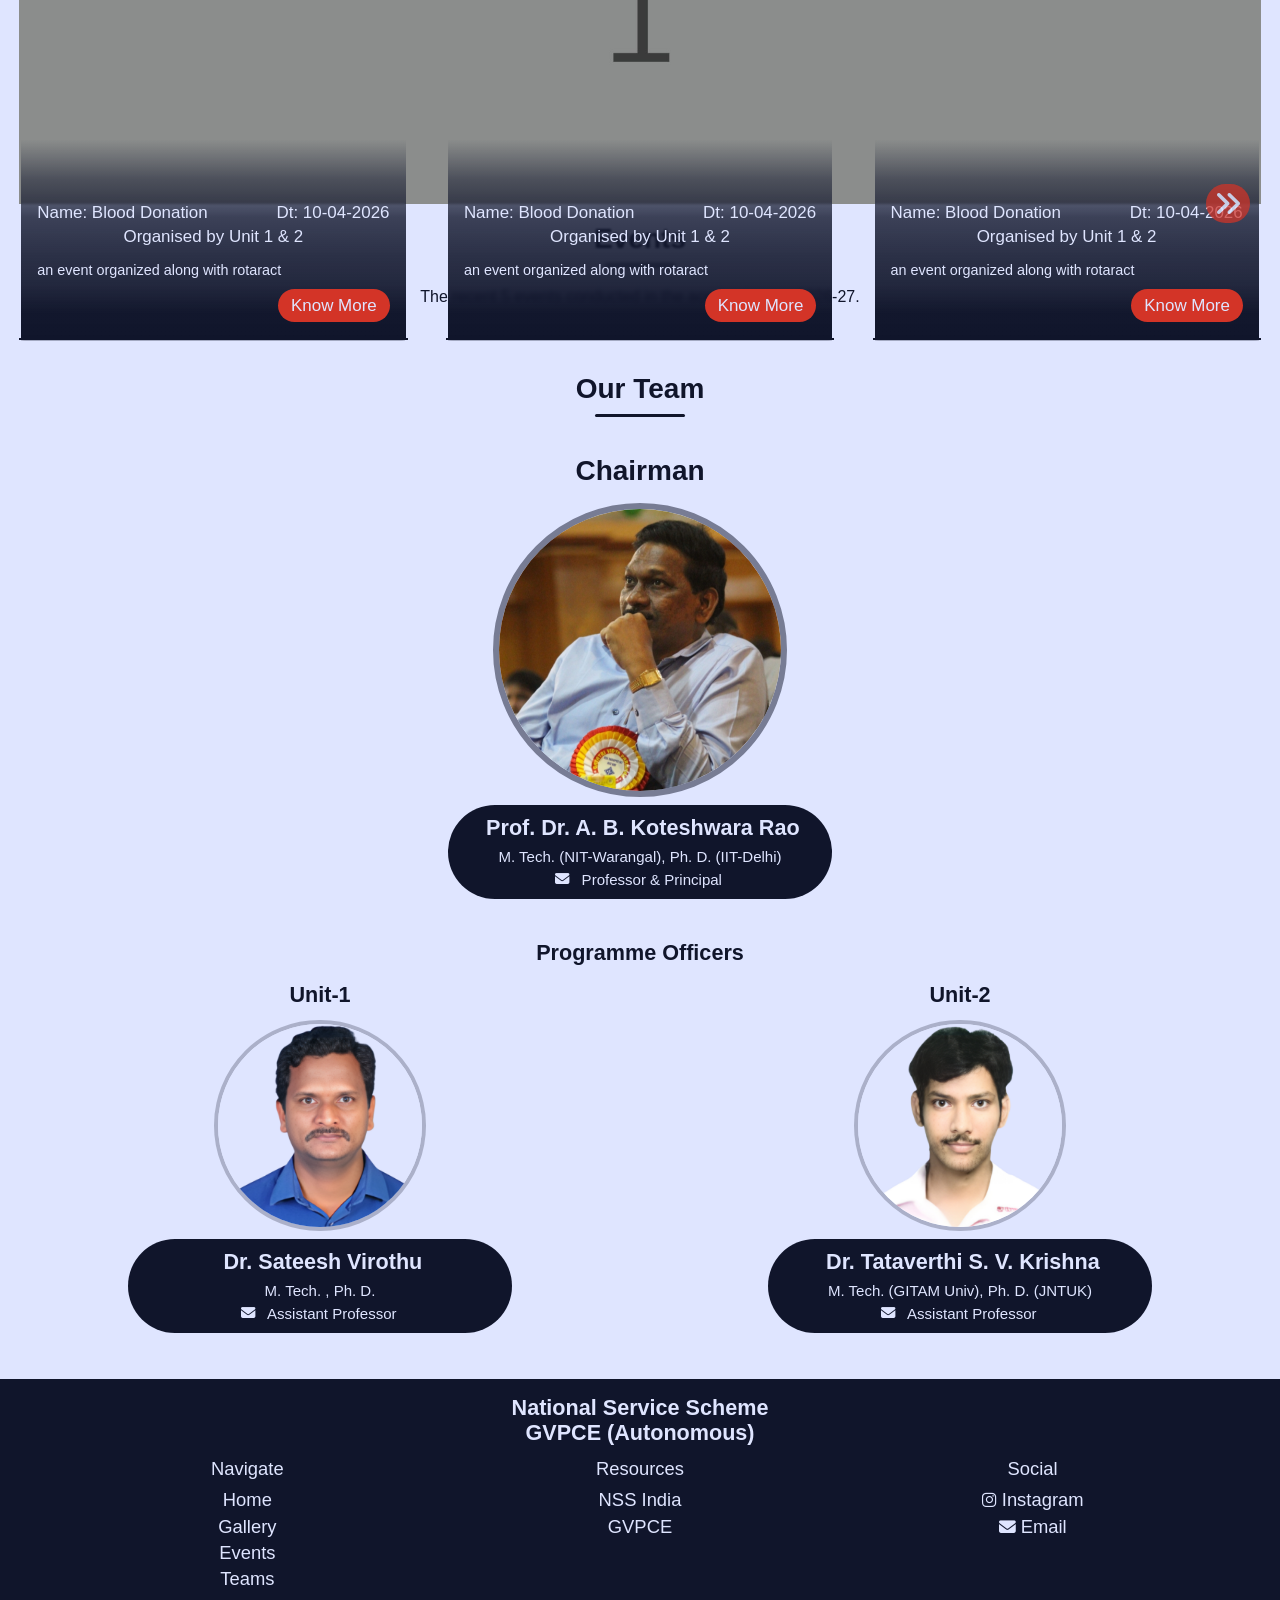
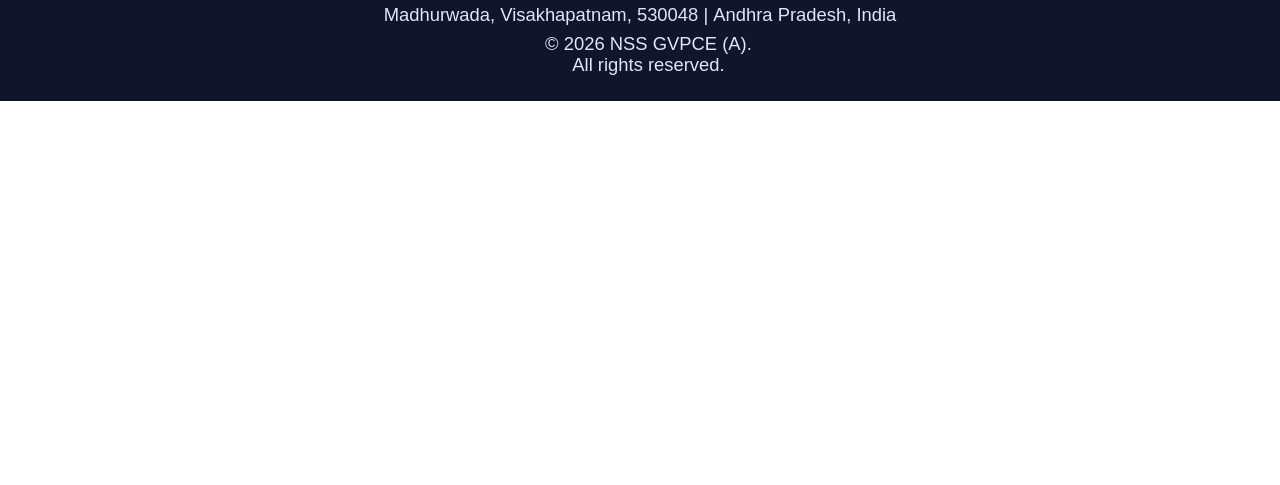
==== commit 7a747b29: "HomePage Done" ====
--- a/index.html
+++ b/index.html
@@ -98,7 +98,6 @@
                 <button id="homeGalleryNext"><i class="fa-solid fa-chevron-right"></i></button>
             </section>
             <section id="homeEvents" class="homeEvents">
-
             </section>
             <section id="homeTeams">
                 <div class="teamsHeading">
@@ -150,9 +149,6 @@
                     </div>
                 </div>
             </section>
-            <section class="buttonSection">
-                <button id="themeToggle" onclick="toggleTheme()" >Click Here! <br> to change theme</button>
-            </section>
         </main>
         <footer>
             <div class="footerTop">
@@ -181,9 +177,9 @@
                 </div>
             </div>
             <div class="footerBottom">
-                <p>Madhurwada, Visakhapatnam, 530048 &nbsp;|&nbsp; Andhra Pradesh, India</p>
+                <p>Madhurwada, Visakhapatnam, 530048 <span class="actingBr"><br></span> <span class="actingVr">&nbsp;|&nbsp;</span> Andhra Pradesh, India</p>
                 <div class="footerCopyright">
-                    <p>© <span id="footerYear"></span> NSS GVPCE (A).</p>
+                    <p>©&nbsp;<span id="footerYear"></span>&nbsp;NSS GVPCE (A).</p>
                     <p>All rights reserved.</p>
                 </div>
             </div>
--- a/styles.css
+++ b/styles.css
@@ -245,9 +245,6 @@
 /* #endregion header section */
 
 main {
-    background-color: var(--background1Color);
-}
-section {
     color: var(--text1Color);
     background-color: var(--background1Color);
 }
@@ -635,7 +632,7 @@
 /* #endregion homeEvents */
 /* #region homeTeams */
 #homeTeams {
-    padding-top: clamp(1rem, 1rem + 2.25vh, 2.5rem);
+    padding: clamp(1rem, 1.5vw + 1.5vh, 3rem) 0;
 }
 .teamsHeading {
     align-items: center;
@@ -688,7 +685,7 @@
     flex-direction: row;
     justify-content: center;
     align-items: center;
-    gap: 1.5vw;
+    gap: 1vw;
 }
 .chairmanImage img, 
 .PO_Image img {
@@ -706,7 +703,7 @@
     font-weight: 550;
     width: 100%;
     text-align: center;
-    margin-bottom: 0.5rem;
+    margin-bottom: clamp(0.175rem, 0.175rem + 0.45vw, 0.75rem);
 }
 .unit-1_PO,
 .unit-2_PO {
@@ -720,16 +717,20 @@
     border: 4px solid color-mix(in srgb, var(--background2Color), 75% transparent);
 }
 .PO_Details {
-    width: 75%;
+    width: 100%;
     color: var(--text2Color);
     background-color: var(--background2Color);
-    padding: 0.5rem 5vw;
-    border-radius: 4rem;
+    padding: 0.5rem 0;
+    border-radius: clamp(3rem, 3rem + 1vw, 4rem);
+}
+.PO_Details p:first-child {
+    font-size: clamp(0.75rem, 0.75rem + 1.5vw, 1.75rem);
+    margin:  clamp(0.1rem, 0.1rem + 0.1vw, 0.75rem);
 }
 .PO_Details p {
     text-align: center;
     font-size: clamp(0.75rem, 0.75rem + 0.5vw, 1.75rem);
-    margin: 0.15rem;
+    margin: clamp(0.1rem, 0.1rem + 0.1vw, 0.75rem);
 }
 #homeTeams a {
     cursor: pointer;
@@ -737,67 +738,80 @@
 /* #endregion homeTeams */
 /* #region footer */
 footer {
+    width: 100%;
+    justify-content: center;
+    align-items: center;
+    color: var(--text2Color);
+    background-color: var(--background2Color);
+    margin: 0;
+    padding: clamp(0.5rem, 0.5rem + 2vw, 3rem) clamp(0.35rem, 0.35rem + 2vw, 3rem);
+}
+:root.darkMode footer {
     color: var(--text2Color);
     background-color: var(--primaryColor);
 }
+footer * {
+    font-size: clamp(0.75rem, 0.75rem + 0.5vw, 1.75rem);
+}
 .footerTop {
-    align-items: center;
+    width: 100%;
 }
 .footerBrand {
-    width: 100%;
-    padding: 1rem 0;    
+    justify-content: center;
+    align-items: center;
+    padding-bottom: clamp(0.5rem, 0.5rem + 1vw, 3rem);
+}
+.footerBrand * {
+    font-size: clamp(0.45rem, 0.45rem + 1.85vw, 1.35rem);
+    font-weight: 550;
 }
 .footerLinks {
+    width: 100%;
     flex-direction: row;
     justify-content: center;
-    width: 100%;
+    align-items: flex-start;
+    gap: 1.5vw;
+    padding-bottom: clamp(0.5rem, 0.5rem + 1vw, 3rem);
 }
 .footerLinksColumn {
-    flex: 1 1 33%;
-    align-items: center;
-    width: 100%;
+    width: 30%;
+    align-items: center;
 }
 .footerLinksColumn p {
-    margin-bottom: 2vh;
-} 
-footer a {
-    width: fit-content;
+    font-size: clamp(0.75rem, 0.75rem + 0.5vw, 1.75rem);
+    font-weight: 525;
+    margin-bottom: clamp(0.25rem, 0.25rem + 0.5vw, 1.5rem);
+}
+.footerLinksColumn a {
+    font-size: clamp(0.75rem, 0.75rem + 0.5vw, 1.75rem);
     cursor: pointer;
+    margin-bottom: clamp(0.125rem, 0.125rem + 0.25vw, 1.5rem);
 }
 .footerBottom {
-    margin-top: 1rem;
-}
-.footerBottom p:first-child {
-    margin-bottom: 0.125rem;
+    width: 100%;
+}
+.footerBottom * {
+    font-size: clamp(0.75rem, 0.75rem + 0.5vw, 1.75rem);
+}
+.actingBr {
+    display: block;
+    height: clamp(0.25rem, 0.25rem + 0.35vw, 1.5rem);
+}
+.actingVr {
+    display: none;
 }
 .footerCopyright {
     width: 100%;
-    align-items: center;
-}
-.footerCopyright p {
+    margin: clamp(0.25rem, 0.25rem + 0.35vw, 1.5rem) 0;
+    margin-top: clamp(0.25rem, 0.25rem + 1vw, 1.5rem);
+}
+.footerCopyright p:first-child {
     flex-direction: row;
-    margin-bottom: 0;
-    margin: 0 1vw;
-}
-.footerBottom p span {
-    margin: 0 0.5vw;
+    width: 100%;
+    justify-content: center;
 }
 /* #endregion footer */
-.buttonSection {
-    justify-content: center;
-    align-items: center;
-    padding: 10vh;
-}
-.buttonSection button {
-    display: block;
-    color: var(--text2Color);
-    background-color: var(--accentColor);
-    width: fit-content;
-    height: fit-content;
-    text-align: center;
-    padding: 0.35rem 6vw;
-    border-radius: 2rem;
-}
+
 
 /* below average mobile width design */
 @media only screen and (max-width: 312px) {
@@ -807,6 +821,26 @@
     }
     .navTitle.sticked {
         transform: translate(10px);
+    }
+    .chairman p:first-child {
+        font-size: clamp(0.75rem, 0.75rem + 0.35vw, 1.75rem);
+    }
+    .chairmanDetails {
+        font-size: clamp(0.25rem, 0.25rem + 0.15vw, 1.75rem);
+    }
+    .PO_Details p:first-child {
+        font-size: clamp(0.75rem, 0.75rem + 1vw, 1.75rem);
+        margin:  clamp(0.1rem, 0.1rem + 0.08vw, 0.75rem);
+    }
+    .PO_Details p {
+        font-size: clamp(0.75rem, 0.75rem + 0.4vw, 1.75rem);
+        margin: clamp(0.1rem, 0.1rem + 0.09vw, 0.75rem);
+    }
+    .footerLinksColumn {
+        width: 28%;
+    }
+    .footerLinks div:last-child {
+        width: 44%;
     }
 }
 @media only screen and (max-width: 400px) {
@@ -1043,6 +1077,7 @@
     .chairmanDetails p,
     .PO_Details p {
         font-size: clamp(0.5rem, 0.5rem + 0.5vw, 1.5rem);
+        margin: clamp(0.1rem, 0.1rem + 0.1vw, 0.75rem);
     }
     .programmeOfficers {
         flex-direction: row;
@@ -1052,15 +1087,50 @@
     .poHeading {
         flex: 1 0 100%;
         margin: 1.5rem 0;
+        font-size: clamp(0.75rem, 0.75rem + 2.5vw, 1.75rem);
+        font-weight: 550;
         margin-bottom: 2rem;
     }
     .PO_Details {
-        width: 65%;
-        padding: 0.5rem 2vw;
+        width: 70%;
+        padding: 0.5rem 0;
+        border-radius: clamp(4rem, 4rem + 1.5vw, 5rem);
     }
     .unit-1_PO,
     .unit-2_PO {
         flex: 1 1 50%;
+    }
+    .facultyRole { 
+        gap: 0.75vw;
+        font-size: clamp(0.5rem, 0.5rem + 0.5vw, 1.5rem);
+    }
+    footer {
+        padding: clamp(0.25rem, 0.25rem + 1vw, 3rem) clamp(0.3rem, 0.3rem + 1vw, 3rem);
+    }
+    footer * {
+        font-size: clamp(0.25rem, 0.25rem + 1vw, 1.15rem);
+    }
+    .footerBrand {
+        padding-bottom: clamp(0.25rem, 0.15rem + 0.75vw, 3rem);
+    }
+    .actingBr {
+        display: none;
+        height: clamp(0.25rem, 0.25rem + 0.35vw, 1.5rem);
+    }
+    .footerLinks {
+        padding-bottom: clamp(0.25rem, 0.15rem + 0.5vw, 3rem);
+    }
+    .footerBottom p:first-child {
+        display: flex;
+        flex-direction: row;
+        width: 100%;
+        justify-content: center;
+    }
+    .actingVr {
+        display: inline;
+    }
+    .footerCopyright {
+        margin: clamp(0.25rem, 0.25rem + 0.35vw, 1.5rem);
     }
 }
 @media only screen and (min-width: 940px) {
@@ -1120,10 +1190,15 @@
         width: 34%;
     }
     .chairmanDetails {
-        width: 35%;
+        width: 30%;
     }
     .PO_Details {
-        width: 57%;
+        width: 65%;
+    }
+    .chairmanDetails p,
+    .PO_Details p {
+        font-size: clamp(0.5rem, 0.5rem + 0.65vw, 1.5rem);
+        margin: clamp(0.1rem, 0.1rem + 0.1vw, 0.75rem);
     }
 }
 @media only screen and (min-width: 1240px) {
@@ -1145,11 +1220,13 @@
     .PO_Image {
         width: 33%;
     }
-    .chairmanDetails {
-        width: 30%;
-    }
     .PO_Details {
-        width: 50%;
+        width: 60%;
+    }
+    .chairmanDetails p,
+    .PO_Details p {
+        font-size: clamp(0.5rem, 0.5rem + 0.55vw, 1.5rem);
+        margin: clamp(0.1rem, 0.1rem + 0.1vw, 0.75rem);
     }
 }
 @media only screen and (min-width: 1440px) {
@@ -1167,12 +1244,6 @@
     }
     .PO_Image {
         width: 33%;
-    }
-    .chairmanDetails {
-        width: 30%;
-    }
-    .PO_Details {
-        width: 50%;
     }
 }
 
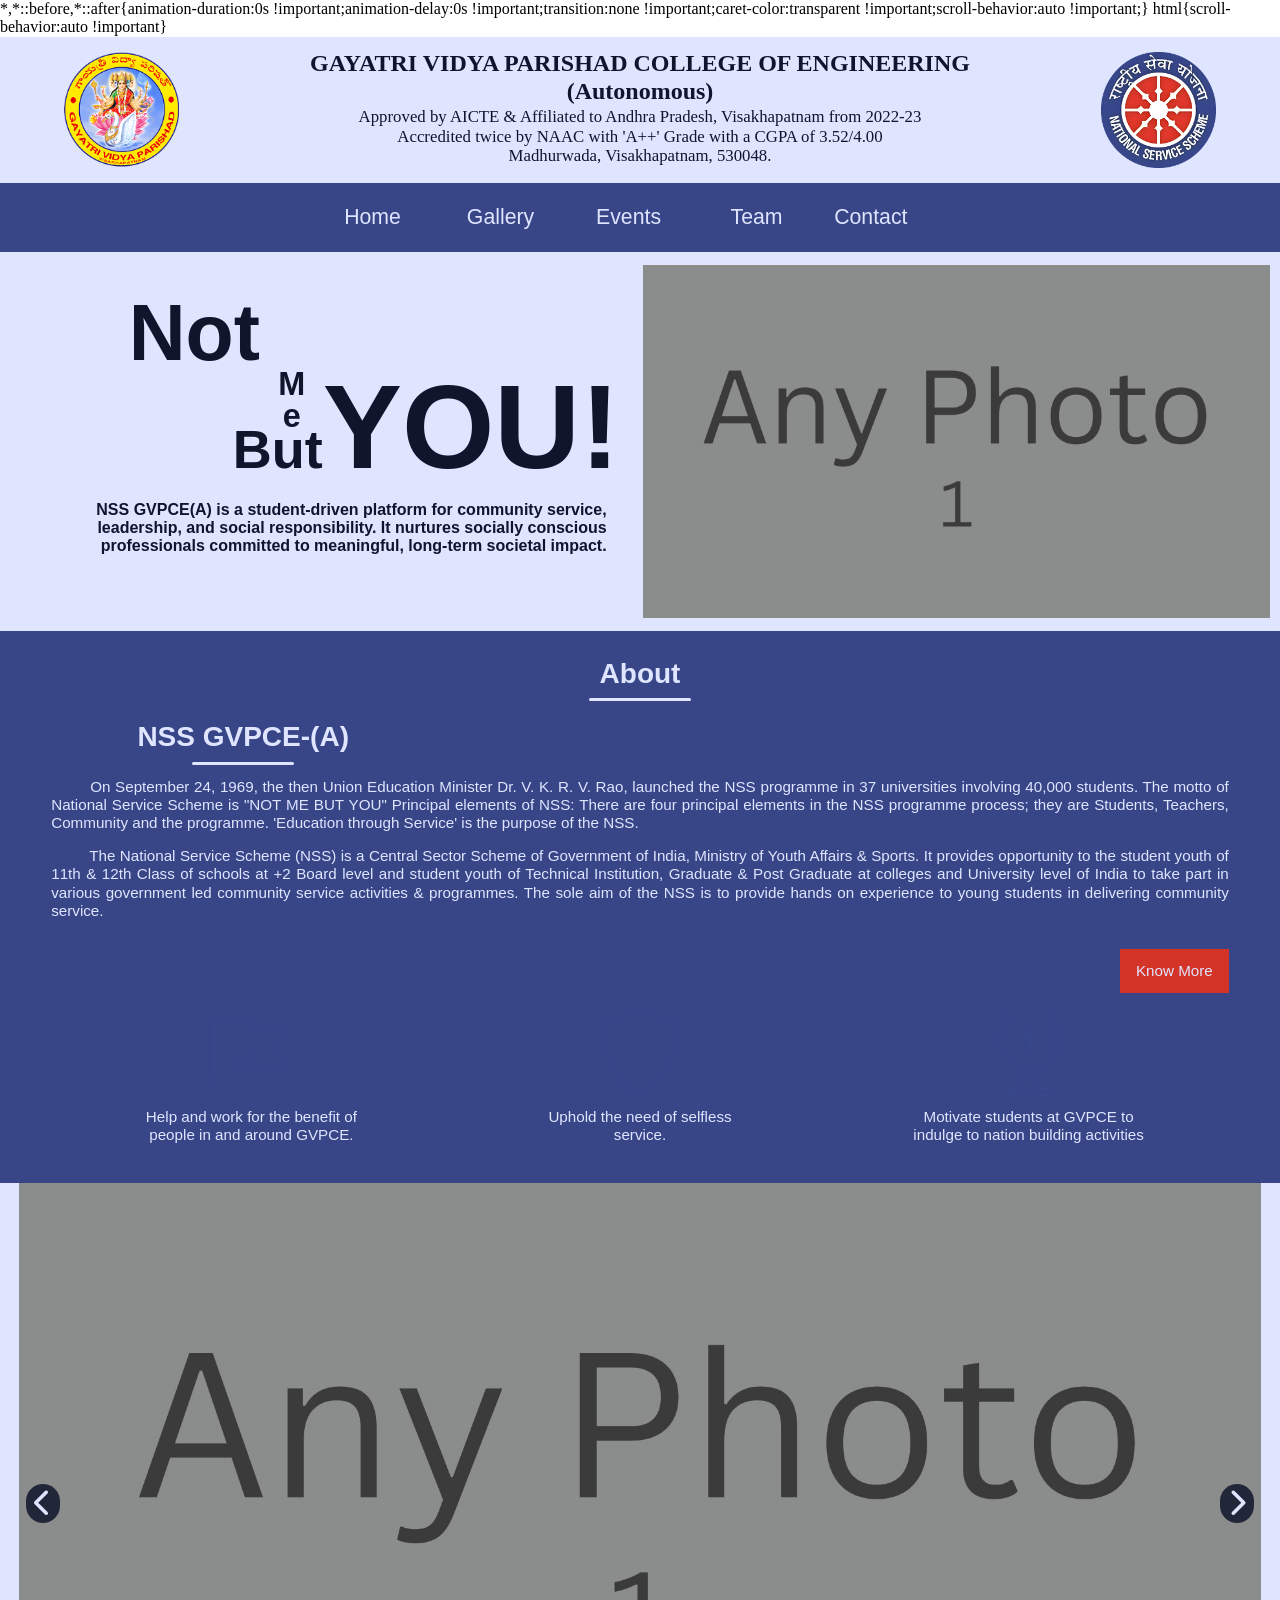
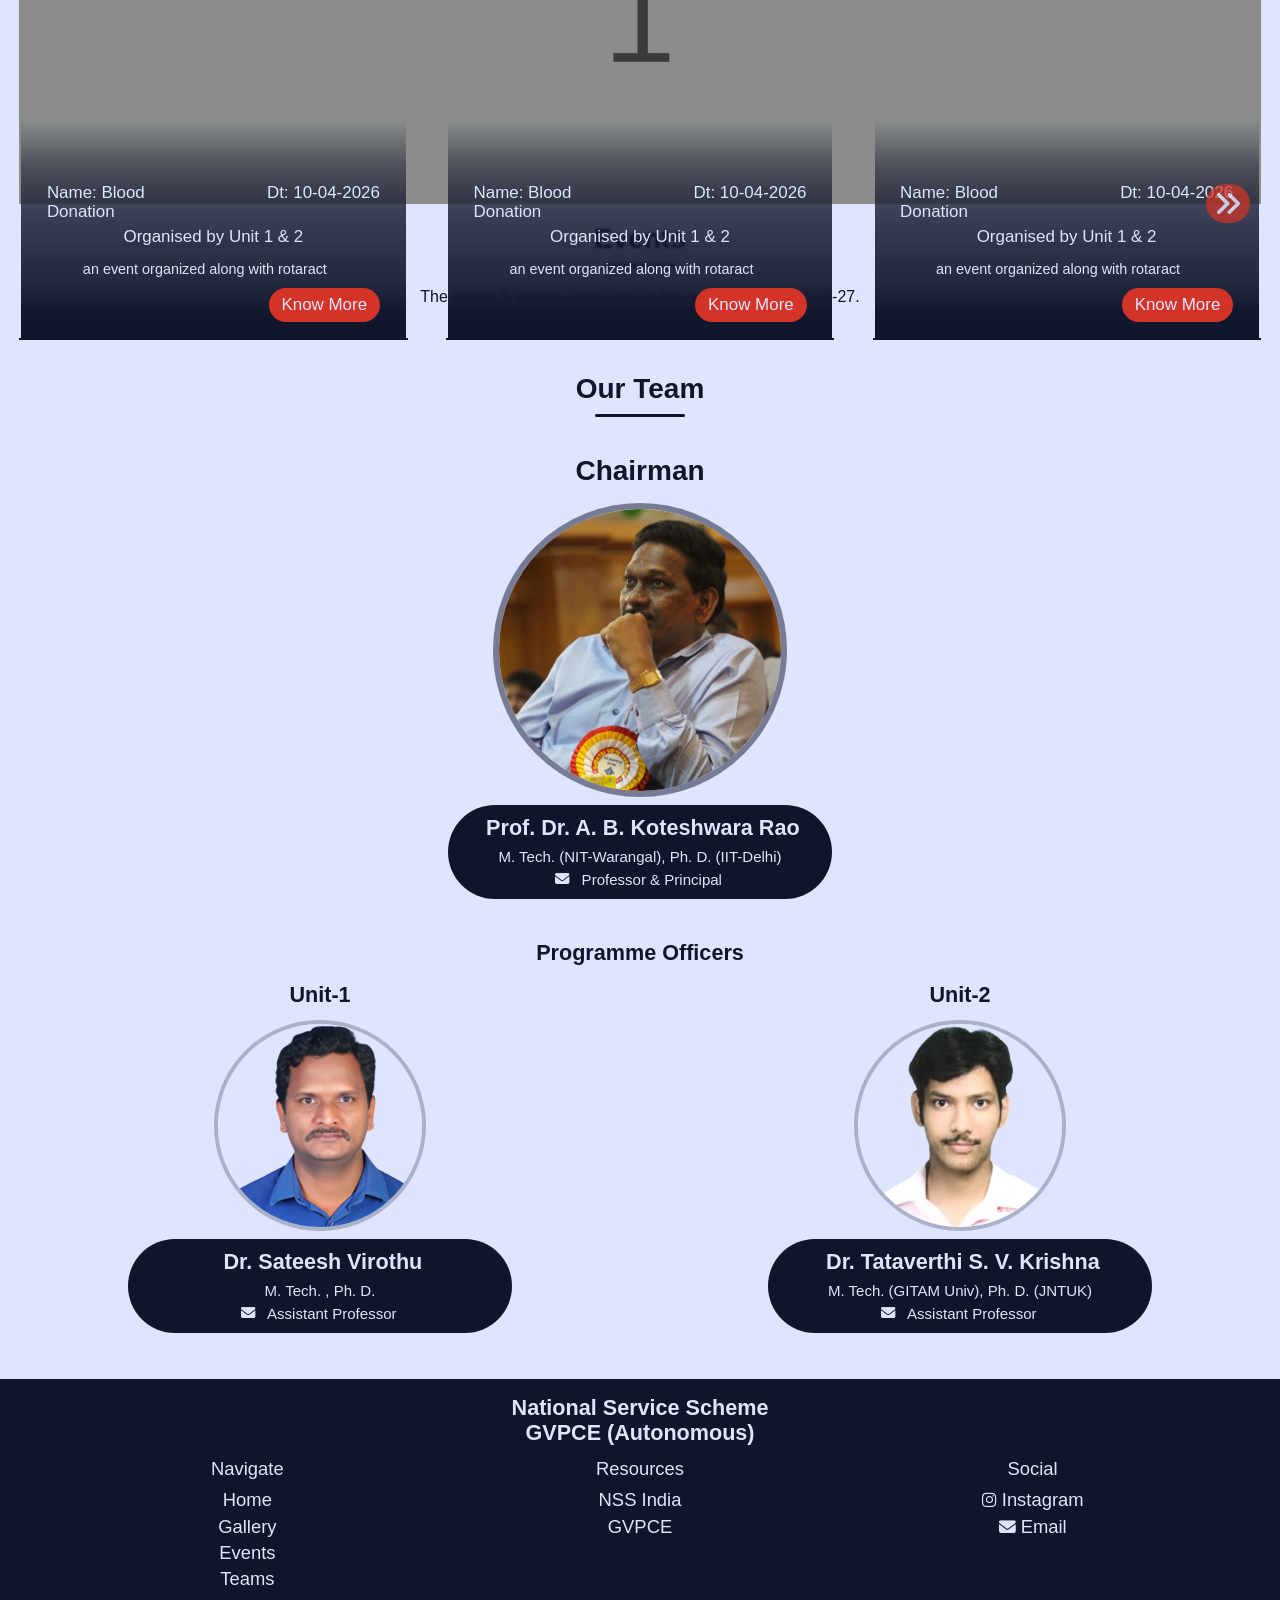
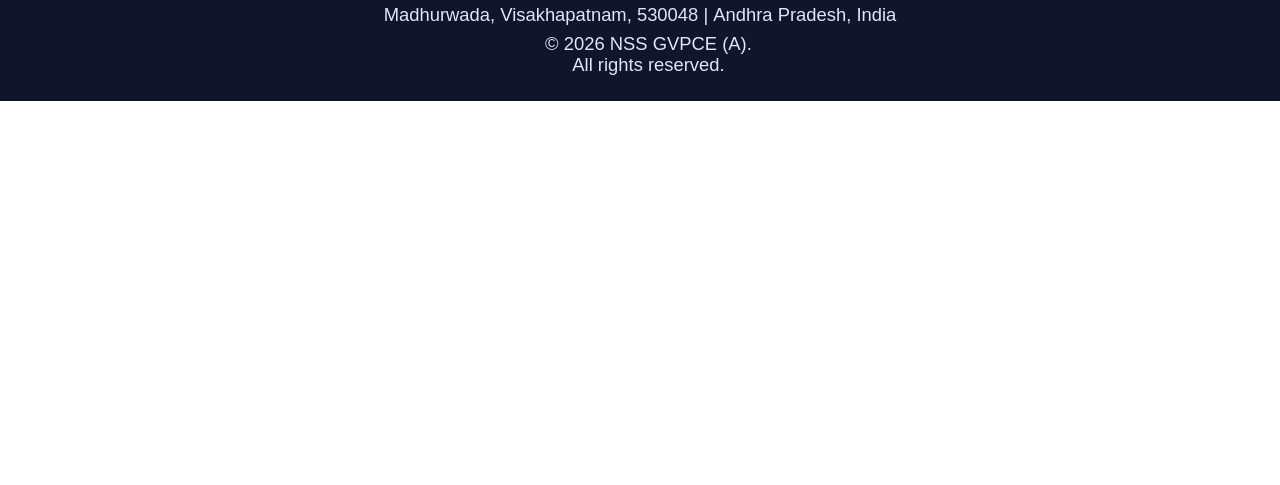
==== commit 2728aada: "start of the events Page" ====
--- a/index.html
+++ b/index.html
@@ -30,9 +30,9 @@
                 </div>
                 <div class="navLinks">
                     <a class="navLink active" href="/"><span class="navLinkSymbol"><i class="fa-solid fa-house"></i></span>Home</a>
-                    <a class="navLink" href="/gallery.html"><span class="navLinkSymbol"><i class="fa-solid fa-image"></i></span>Gallery</a>
-                    <a class="navLink" href="/events.html"><span class="navLinkSymbol"><i class="fa-solid fa-calendar"></i></span>Events</a>
-                    <a class="navLink" href="/team.html"><span class="navLinkSymbol"><i class="fa-solid fa-users"></i></span>Team</a>
+                    <a class="navLink" href="/gallery"><span class="navLinkSymbol"><i class="fa-solid fa-image"></i></span>Gallery</a>
+                    <a class="navLink" href="/events"><span class="navLinkSymbol"><i class="fa-solid fa-calendar"></i></span>Events</a>
+                    <a class="navLink" href="/team"><span class="navLinkSymbol"><i class="fa-solid fa-users"></i></span>Team</a>
                     <a class="navLink" href="/"><span class="navLinkSymbol"><i class="fa-solid fa-phone"></i></span>Contact</a>
                 </div>
                 <div class="navHamburger">
@@ -160,9 +160,9 @@
                     <div class="footerLinksColumn">
                         <p class="footerLinksHeading">Navigate</p>
                         <a href="/">Home</a>
-                        <a href="/gallery.html">Gallery</a>
-                        <a href="/events.html">Events</a>
-                        <a href="/teams.html">Teams</a>
+                        <a href="/gallery">Gallery</a>
+                        <a href="/events">Events</a>
+                        <a href="/teams">Teams</a>
                     </div>
                     <div class="footerLinksColumn">
                         <p class="footerLinksHeading">Resources</p>
--- a/styles.css
+++ b/styles.css
@@ -572,14 +572,13 @@
     padding-top: 10vh;
     padding-bottom: 0px;
 }
-
 .homeEventCardDetails * {
     width: 100%;
 }
 .homeEventCardMetaData {
     flex-direction: row;
     flex-wrap: wrap;
-    padding: clamp(0.25rem, 0.15rem + 0.75vh, 0.4rem) 1.25vw;
+    padding: clamp(0.25rem, 0.15rem + 0.75vh, 0.4rem) 2vw;
     padding-top: 60px;
     background-image: linear-gradient(to bottom,
                                         color-mix(in srgb, var(--background2Color) 0%, transparent),
@@ -591,7 +590,8 @@
 .homeEventCardMetaData p {
     flex: 1 0 50%;
     text-align: right;
-    font-size: clamp(0.5rem, 0.5rem + 2vw, 2rem);
+    font-size: clamp(0.5rem, 0.5rem + 1.75vw, 2rem);
+    font-weight: 505;
     margin: clamp(0.063rem, 0.04rem + 0.2vh, 0.25rem) 0;
 }
 .homeEventCardMetaData p:first-child {
@@ -603,7 +603,7 @@
 }
 .homeEventCardData {
     align-items: flex-end;
-    padding: clamp(0.25rem, 0.15rem + 0.5vh, 0.4rem) 1.25vw;
+    padding: clamp(0.25rem, 0.15rem + 0.5vh, 0.4rem) 2vw;
     padding-bottom: clamp(0.063rem, 0.04rem + 1.5vh, 0.5rem);
     background-image: linear-gradient(to bottom,
                                         color-mix(in srgb, var(--background2Color) 87%, transparent), 
@@ -613,7 +613,7 @@
     backdrop-filter: blur(0.85px);
 }
 .homeEventCardData p {
-    font-size: clamp(0.5rem, 0.5rem + 1.6vw, 1rem);
+    font-size: clamp(0.5rem, 0.5rem + 1.2vw, 1rem);
     width: 100%;
     text-align: justify;
 }
@@ -670,15 +670,14 @@
     margin: 0.5rem 0;
 }
 .chairmanDetails {
-    width: 75%;
     color: var(--text2Color);
     background-color: var(--background2Color);
-    padding: 0.5rem 0;
+    padding: 0.5rem clamp(0.75rem, 0.25rem + 4vw, 2rem);
     border-radius: 4rem;
 }
 .chairmanDetails p {
     text-align: center;
-    font-size: clamp(0.75rem, 0.75rem + 0.5vw, 1.75rem);
+    font-size: clamp(0.5rem, 0.5rem + 0.85vw, 1.75rem);
     margin: 0.15rem;
 }
 .facultyRole {
@@ -703,7 +702,7 @@
     font-weight: 550;
     width: 100%;
     text-align: center;
-    margin-bottom: clamp(0.175rem, 0.175rem + 0.45vw, 0.75rem);
+    margin-bottom: clamp(0.175rem, 0.175rem + 0.35vw, 0.75rem);
 }
 .unit-1_PO,
 .unit-2_PO {
@@ -717,10 +716,9 @@
     border: 4px solid color-mix(in srgb, var(--background2Color), 75% transparent);
 }
 .PO_Details {
-    width: 100%;
     color: var(--text2Color);
     background-color: var(--background2Color);
-    padding: 0.5rem 0;
+    padding: 0.5rem clamp(0.75rem, 0.25rem + 4vw, 2rem);
     border-radius: clamp(3rem, 3rem + 1vw, 4rem);
 }
 .PO_Details p:first-child {
@@ -729,7 +727,7 @@
 }
 .PO_Details p {
     text-align: center;
-    font-size: clamp(0.75rem, 0.75rem + 0.5vw, 1.75rem);
+    font-size: clamp(0.5rem, 0.5rem + 0.85vw, 1.75rem);
     margin: clamp(0.1rem, 0.1rem + 0.1vw, 0.75rem);
 }
 #homeTeams a {
@@ -822,19 +820,19 @@
     .navTitle.sticked {
         transform: translate(10px);
     }
-    .chairman p:first-child {
-        font-size: clamp(0.75rem, 0.75rem + 0.35vw, 1.75rem);
-    }
-    .chairmanDetails {
-        font-size: clamp(0.25rem, 0.25rem + 0.15vw, 1.75rem);
-    }
+    .homeEventCard * {
+        margin: 0;
+    }
+    .homeEventCardMetaData p {
+        font-size: clamp(0.5rem, 0.5rem + 0.5vw, 2rem);
+    }
+    .chairmanDetails p:first-child,
     .PO_Details p:first-child {
-        font-size: clamp(0.75rem, 0.75rem + 1vw, 1.75rem);
-        margin:  clamp(0.1rem, 0.1rem + 0.08vw, 0.75rem);
-    }
+        font-size: clamp(0.75rem, 0.75rem + 0.5vw, 1.75rem);
+    }
+    .chairmanDetails p,
     .PO_Details p {
-        font-size: clamp(0.75rem, 0.75rem + 0.4vw, 1.75rem);
-        margin: clamp(0.1rem, 0.1rem + 0.09vw, 0.75rem);
+        font-size: clamp(0.5rem, 0.5rem + 0.5vw, 1.75rem);
     }
     .footerLinksColumn {
         width: 28%;
@@ -843,19 +841,9 @@
         width: 44%;
     }
 }
-@media only screen and (max-width: 400px) {
+@media only screen and (max-width: 352px) {
     .homeEventCardMetaData p {
-        font-size: clamp(0.5rem, 0.5rem + 0.9vw, 1.75rem);
-        margin: clamp(0.063rem, 0.04rem + 0.05vh, 0.25rem) 0;
-    }
-    .homeEventCardData p {
-        font-size: clamp(0.5rem, 0.5rem + 0.8vw, 0.95rem);
-        margin: clamp(0.063rem, 0.04rem + 0.05vh, 0.25rem) 0;
-    }
-    .eventDetailsLink {
-        font-size: clamp(0.5rem, 0.5rem + 1vw, 1.75rem);
-        padding: clamp(0.125rem, 0.075rem + 0.25vh, 0.5rem) 2vw;
-        margin: clamp(0.125rem, 0.075rem + 0.05vh, 1.15rem) 0;
+        font-size: clamp(0.5rem, 0.5rem + 1.75vw, 2rem);
     }
 }
 @media only screen and (min-width: 420px) {
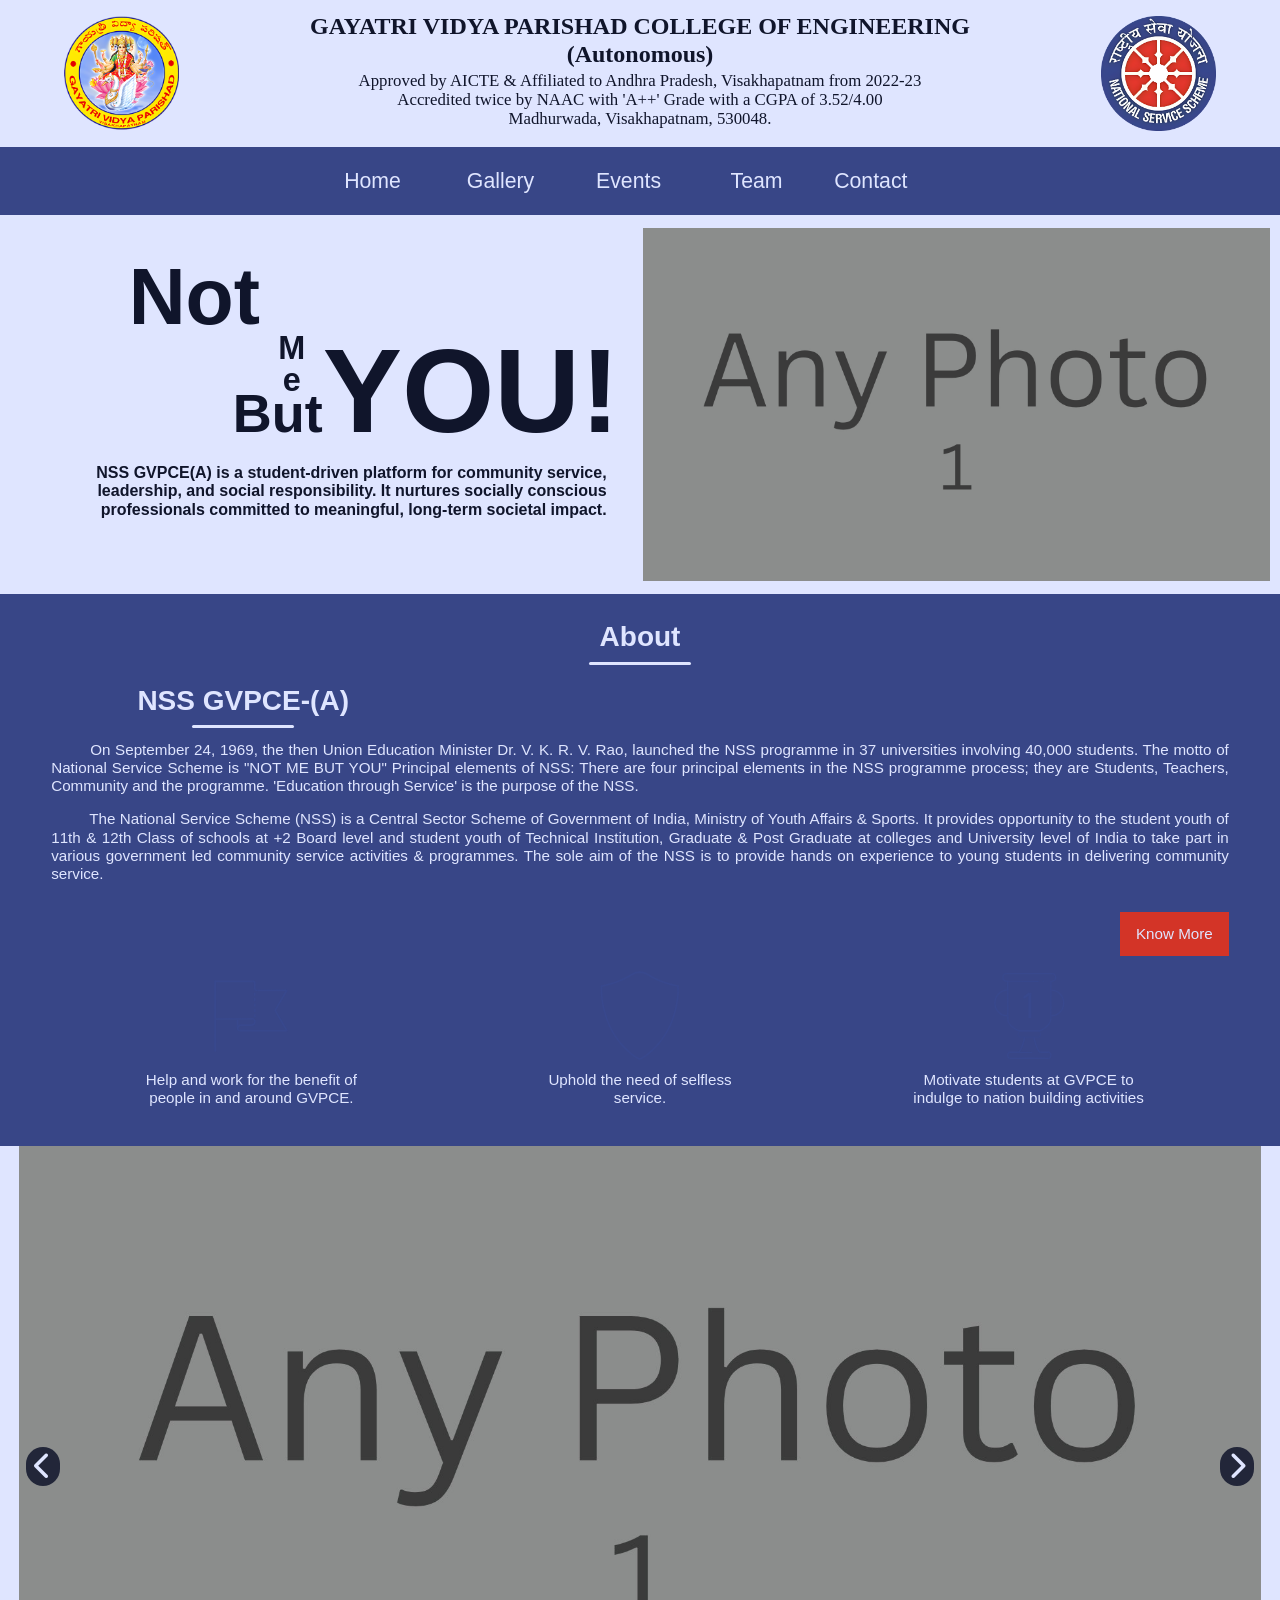
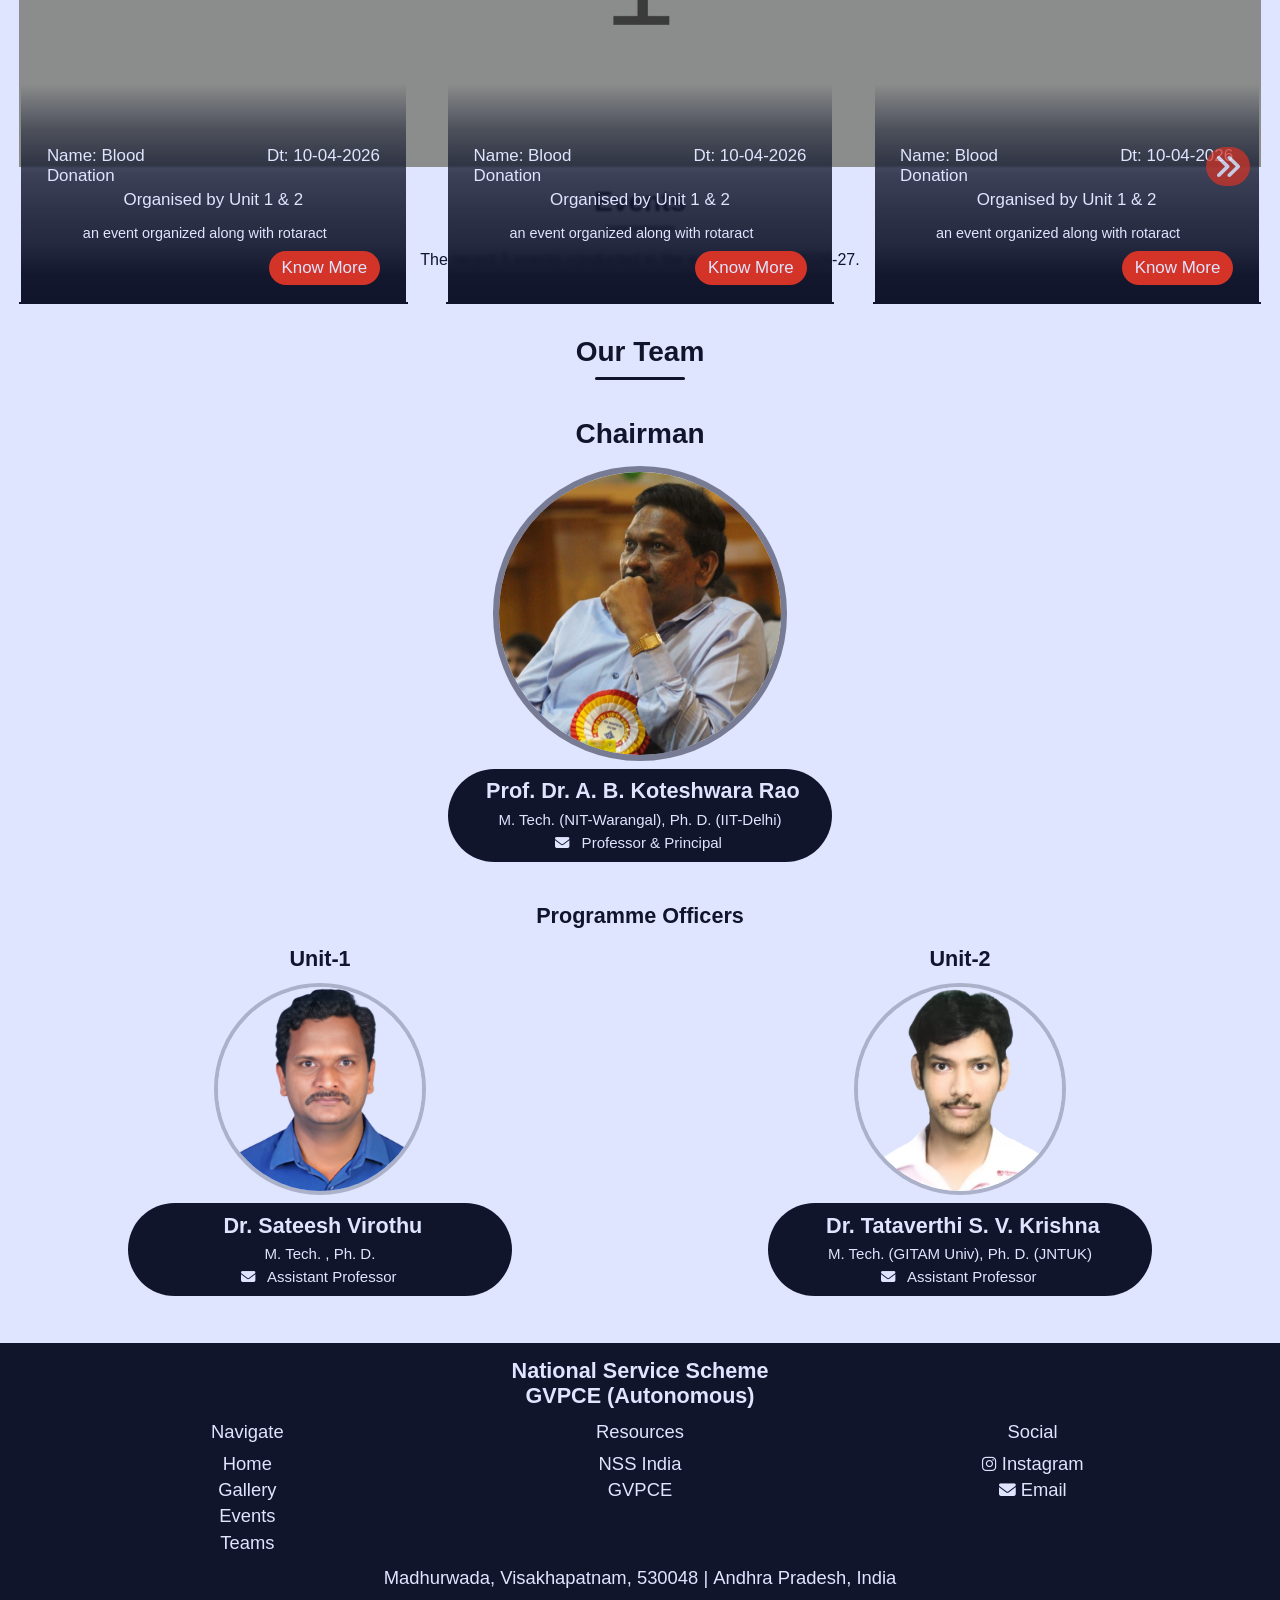
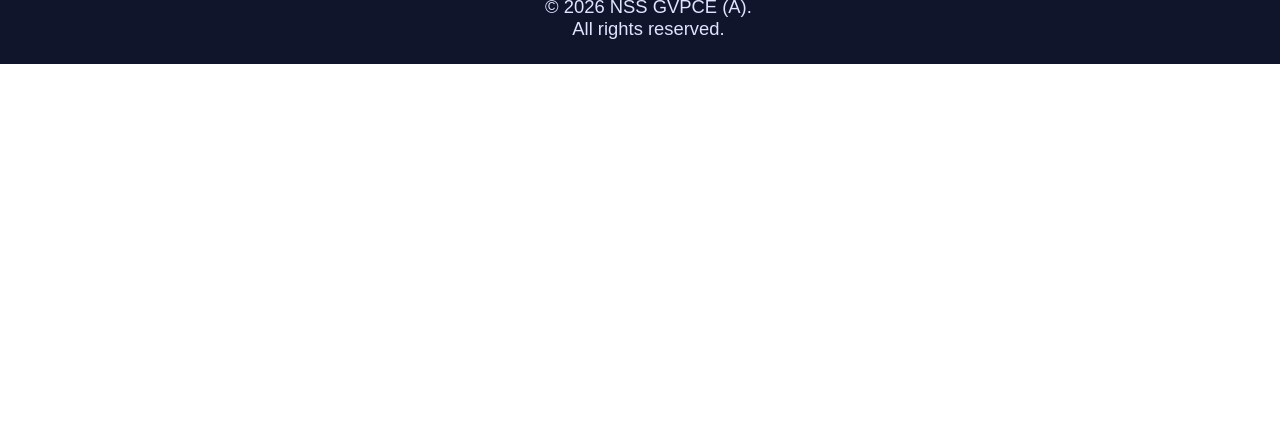
==== commit e9e45bc1: "abstract changes" ====
--- a/index.html
+++ b/index.html
@@ -1,9 +1,15 @@
 <!DOCTYPE html>
 <html lang="en" class="lightMode">
-    <head><meta charset="UTF-8">
+    <head style="display: none; ">
+        <title>NSS-GVPCE(A)</title>
+        <meta charset="UTF-8">
+        <meta name="description" content="NSSGVPCE Website">
+        <meta name="keywords" content="National, Service, Scheme, Gayatri Vidhya Parishad, NSS, GVP, NSSGVPCE">
+        <meta name="author" content="Lokesh Anand Varma Sayyaparaju">
         <meta name="viewport" content="width=device-width, initial-scale=1.0">
         <link rel="stylesheet" href="https://cdnjs.cloudflare.com/ajax/libs/font-awesome/6.5.1/css/all.min.css">
-        <link rel="stylesheet" href="styles.css">
+        <link rel="stylesheet" href="css/main.css">
+        <link rel="stylesheet" href="css/index.css">
         <link rel="icon" href="images/logo/favicon.ico" type="image/x-icon">
     </head>
     <body>
@@ -187,6 +193,6 @@
     </body>
     
     <script src="dependencies/PapaParse-5.0.2.js"></script>
-    <script src="main.js"></script>
-    <script src="index.js"></script>
+    <script src="js/main.js"></script>
+    <script src="js/index.js"></script>
 </html>
--- a/css/main.css
+++ b/css/main.css
@@ -0,0 +1,509 @@
+/* #region All Variables, Resets and Base Declaration */
+:root {
+    --navHeight: 0;
+    --pageScrolledTill: 0.1;
+}
+:root.lightMode {
+    --primaryColor: rgb(56, 70, 135);
+    --secondaryColor: rgb(223, 229, 255);
+    --accent1Color: rgb(211, 52, 39);
+    --accent2Color:rgb(25, 135, 84);
+    --text1Color: rgb(16, 21, 43);
+    --text2Color: rgb(223, 229, 255);
+    --background1Color: rgb(223, 229, 255);
+    --background2Color:  rgb(16, 21, 43);
+}
+:root.darkMode {
+    --primaryColor:  rgb(91, 108, 182);
+    --secondaryColor: rgb(0, 0, 0);
+    --accent1Color: rgb(211, 52, 39);
+    --accent2Color:rgb(25, 135, 84);
+    --text1Color: rgb(223, 229, 255);
+    --text2Color: rgb(16, 21, 43);
+    --background1Color: rgb(16, 21, 43);
+    --background2Color: rgb(223, 229, 255);
+}
+* {
+    all: unset;
+    margin: 0;
+    padding: 0;
+    box-sizing: border-box;
+}
+html {
+    font-size: 16px;
+    line-height: 1.15;
+    scroll-behavior: smooth;
+}
+body {
+    font-family: -apple-system, BlinkMacSystemFont, 'Segoe UI', Roboto, sans-serif;
+}
+div, section, article, aside, header, nav, main, footer, p {
+    display: flex;
+    flex-direction: column;
+    position: relative;
+}
+span {
+    display: inline;
+}
+p {
+    text-align: center;
+}
+a {
+    color: inherit;
+    text-decoration: none;
+}
+a:hover {
+    text-decoration: underline;
+}
+button, input, select, textarea {
+    font: inherit;
+    background: none;
+    border: none;
+    outline: none;
+    padding: 0.5rem;
+    border-radius: 1rem;
+}
+button {
+    cursor: pointer;
+}
+ul, ol {
+    list-style: none;
+    display: flex;
+    flex-direction: column;
+    gap: 0.25rem;
+}
+img {
+    display: block;
+    max-width: 100%;
+    height: auto;
+}
+/* #endregion */
+
+/* #region header section */
+header {
+    z-index: 2;
+}
+.collegeLabel {
+    flex-direction: row;
+    justify-content: space-around;
+    align-items: center;
+    padding: 0.5rem 2vw;
+    color: var(--text1Color);
+    background-color: var(--background1Color);
+}
+.collegeLabel img {
+    flex: 1 0 25%;
+    max-width: 12vw;
+    height: auto;
+    cursor: pointer;
+}
+.collegeDetails {
+    flex: 1 1 50%;
+    margin-top: 0.25rem;
+}
+.collegeDetails p {
+    font-family: 'Times New Roman', Times, serif;
+    font-size: clamp(0.05rem, 0.075rem + 2vw, 3rem);
+    font-weight: 550;
+    margin: clamp(0.05rem, 0.05rem + 0.75vw, 1rem) 0;
+}
+.collegeDetails p:last-child {
+    font-size: clamp(0.05rem, 0.05rem + 1.5vw, 3rem);
+    font-weight: 200;
+}
+nav {
+    flex-direction: row;
+    color: var(--text1Color);
+    background-color: var(--primaryColor);
+    height: clamp(20px, 20px + 6vh, 65px);
+    padding: 0.5rem 0;
+}
+header.sticked nav {
+    position: fixed;
+    top: 0;
+    width: 100%;
+    max-width: 100vw;
+    color: var(--text1Color);
+    background-color: var(--background1Color);
+    box-shadow: -1vw 0.2vh 10px var(--primaryColor);
+}
+.navLogo {
+    flex: 1 0 70%;
+    flex-direction: row;
+}
+.navImage {
+    display: none;
+    flex: 1 0 32.5%;
+    align-items: flex-end;
+    opacity: 0;
+    transform: translate(10px);
+}
+header.sticked .navImage {
+    display: flex;
+    opacity: 1;
+    margin-top: 0.5vh;
+}
+.navImage img {
+    height: clamp(10vw, 10vw + 4vh, 8vh);
+    width: auto;
+    border: 2px solid var(--background1Color);
+    border-radius: 50%;
+    margin: 4px 0 0 2px;
+}
+header.sticked .navImage img {
+    box-shadow: 0vw 0.25vh 4px var(--primaryColor);
+}
+.navTitle {
+    flex: 0 1 67.5%;
+    justify-content: center;
+    font-size: clamp(0.5rem, 0.425rem + 1.75vw, 1rem);
+    font-weight: 510;
+    color: var(--text2Color);
+    transition: all 0.4s ease-in-out;
+}
+header.sticked .navTitle {
+    color: var(--text1Color);
+    margin: 4px 0 0 2vw;
+    justify-content: center;
+}
+.navLinks {
+    position: absolute;
+    right: 0;
+    top: 8vh;
+    justify-content: center;
+    width: fit-content;
+    height: fit-content;
+    color: var(--text2Color);
+    background-color: var(--primaryColor);
+    z-index: 4;
+
+    opacity: 0;
+    pointer-events: none;
+    transition: opacity 0.35s ease-in-out;
+}
+.navLinks.clicked {
+    opacity: 1;
+    pointer-events: auto;
+    transform: translateY(0.275vh);
+    box-shadow: -0.2vw 0.2vh 20px var(--primaryColor);
+    clip-path: inset(0px -1vw -0.5vh -1vw);
+}
+header.sticked .navLinks {
+    color: var(--text1Color);
+    background-color: var(--background1Color);
+}
+.navLink {
+    text-align: center;
+    cursor: pointer;
+    font-size: clamp(0.25rem, 1.05rem + 0.35vw, 5rem);
+    padding: 1vh clamp(0.06rem, 0.2rem + 1.5vw, 5rem);
+    padding-right: clamp(0.06rem, 0.2rem + 7vw, 5rem);
+}
+.navLink:last-child {
+    padding-bottom: 2.25vh;
+}
+.navLink i {
+    margin: 0 1.5vw;
+}
+.navHamburger {
+    flex: 0 1 30%;
+    justify-content: center;
+    align-items: flex-end;
+    gap: 5.6px;
+    padding-right: 6vw;
+}
+.navHamburgerLine {
+    width: clamp(25px, 25px + 1.25vw, 40px);
+    height: clamp(0.25px, 0.25px + 1.25vw, 4.4px);
+    border-radius: 5px;
+    background-color: var(--background1Color);
+    opacity: 1;
+    transition: opacity 0.6s ease-in-out transform 0.7s ease-in-out;
+}
+#navHamburgerClickable::before {
+    content: '';
+    position: absolute;
+    cursor: pointer;
+    inset: 2vh 6vw 2vh clamp(6vw, 6vw + 11vw, 16vw);           
+    background: transparent;
+}
+header.sticked .navHamburgerLine {
+    background-color: var(--text1Color);
+}
+.navHamburgerLine.clicked {
+    width: clamp(20px, 20px + 1.25vw, 34px);
+    opacity: 0;
+}
+.navHamburgerLine.clicked:first-child {
+    transform: translateY(10px) rotate(45deg);
+    opacity: 1;
+    transition: opacity 0.6s ease-in-out transform 0.7s ease-in-out;
+}
+.navHamburgerLine.clicked:last-child {
+    transform: translateY(-10px) rotate(-45deg);
+    opacity: 1;
+    transition: opacity 0.6s ease-in-out transform 0.7s ease-in-out;
+}
+/* #endregion header section */
+
+/* #region footer */
+footer {
+    width: 100%;
+    justify-content: center;
+    align-items: center;
+    color: var(--text2Color);
+    background-color: var(--background2Color);
+    margin: 0;
+    padding: clamp(0.5rem, 0.5rem + 1vw, 3rem) clamp(0.35rem, 0.35rem + 1vw, 3rem);
+}
+:root.darkMode footer {
+    color: var(--text2Color);
+    background-color: var(--primaryColor);
+}
+footer * {
+    font-size: clamp(0.75rem, 0.75rem + 0.5vw, 1.75rem);
+}
+.footerTop {
+    width: 100%;
+}
+.footerBrand {
+    justify-content: center;
+    align-items: center;
+    padding-bottom: clamp(0.5rem, 0.5rem + 1vw, 3rem);
+}
+.footerBrand * {
+    font-size: clamp(0.45rem, 0.45rem + 1.85vw, 1.35rem);
+    font-weight: 550;
+}
+.footerLinks {
+    width: 100%;
+    flex-direction: row;
+    justify-content: center;
+    align-items: flex-start;
+    gap: 1.5vw;
+    padding-bottom: clamp(0.5rem, 0.5rem + 1vw, 3rem);
+}
+.footerLinksColumn {
+    width: 30%;
+    align-items: center;
+}
+.footerLinksColumn p {
+    font-size: clamp(0.75rem, 0.75rem + 0.5vw, 1.75rem);
+    font-weight: 525;
+    margin-bottom: clamp(0.25rem, 0.25rem + 0.5vw, 1.5rem);
+}
+.footerLinksColumn a {
+    font-size: clamp(0.75rem, 0.75rem + 0.5vw, 1.75rem);
+    cursor: pointer;
+    margin-bottom: clamp(0.125rem, 0.125rem + 0.25vw, 1.5rem);
+}
+.footerBottom {
+    width: 100%;
+}
+.footerBottom * {
+    font-size: clamp(0.75rem, 0.75rem + 0.5vw, 1.75rem);
+}
+.actingBr {
+    display: block;
+    height: clamp(0.25rem, 0.25rem + 0.35vw, 1.5rem);
+}
+.actingVr {
+    display: none;
+}
+.footerCopyright {
+    width: 100%;
+    margin: clamp(0.25rem, 0.25rem + 0.35vw, 1.5rem) 0;
+    margin-top: clamp(0.25rem, 0.25rem + 1vw, 1.5rem);
+}
+.footerCopyright p:first-child {
+    flex-direction: row;
+    width: 100%;
+    justify-content: center;
+}
+/* #endregion footer */
+
+/* below average mobile width design */
+@media only screen and (max-width: 312px) {
+    .collegeDetails p {
+        font-size: clamp(0.025rem, 0.075rem + 1.75vw, 3rem);
+        margin: clamp(0.05rem, 0.05rem + 0.6vw, 1rem) 0;
+    }
+    .navTitle.sticked {
+        transform: translate(10px);
+    }
+    .footerLinksColumn {
+        width: 28%;
+    }
+    .footerLinks div:last-child {
+        width: 44%;
+    }
+}
+@media only screen and (min-width: 768px) {
+    .collegeLabel {
+        padding: 1vh 5vw;
+        justify-content: center;
+        width: 100%;
+    }
+    .collegeLabel img {
+        flex: 0 1 30%;
+        aspect-ratio: 1 / 1;
+        max-width: 9vw;
+    }
+    .collegeDetails {
+        flex: 1 0 30%;
+        width: fit-content;
+        margin-top: 0.15rem;
+    }
+    .collegeDetails p {
+        font-family: 'Times New Roman', Times, serif;
+        font-size: clamp(0.05rem, 0.35rem + 1.5vw, 1.5rem);
+        font-weight: 550;
+        margin: clamp(0.015rem, 1vh, 0.125rem) 0;
+    }
+    .collegeDetails p:last-child {
+        font-size: clamp(0.05rem, 0.05rem + 1.25vw, 2rem);
+        font-weight: 200;
+        margin: 0 0 1vh 0;
+    }
+    nav {
+        height: clamp(40px, 40px + 2.25vw, 100px);
+        align-items: center;
+    }
+    header.sticked nav {
+        height: clamp(40px, 40px + 2.75vw, 100px);
+        box-shadow: -1vw 0.25vh 8px var(--primaryColor);
+    }
+    .navLogo {
+        display: none;
+    }
+    header.sticked .navLogo {
+        flex: 1 0 40%;
+        display: flex;
+        align-items: center;
+        transform: translate(-1.5vw, 0);
+    }
+    .navImage {
+        flex: 1 0 50%;
+    }
+    .navImage img {
+        height: clamp(8vw, 3vw + 5vh, 8vw);
+        width: auto;
+    }
+    header.sticked .navImage {
+        transform: translate(-1vw, 2vw) scale(1.1);
+    }
+    .navTItle {
+        flex: 0 1 50%;
+    }
+    header.sticked .navTitle {
+        font-size: clamp(0.4rem, 0.35rem + 1vw, 1.5rem);
+    }
+    .navLinks {
+        flex: 1 0 60%;
+        flex-direction: row;
+        position: relative;
+        right: auto;
+        top: auto;
+        justify-content: center;
+        align-items: stretch;
+        width: fit-content;
+        height: fit-content;
+        max-height: 120px;
+        color: var(--text2Color);
+        background-color: var(--primaryColor);
+        opacity: 1;
+        pointer-events: auto;
+        transition: none;
+    }    
+    header.sticked .navLinks {
+        color: var(--text1Color);
+    }
+    .navLink {
+        color: inherit;
+        flex: 0 1 10%;
+        padding: 1.5vw clamp(0.15rem, 0.25rem + 0.75vw, 1.25rem);
+    }
+    header.sticked .navLink {
+        flex: 0 1 8%;
+        padding: 1.5vw clamp(0.15rem, 0.25rem + 0.5vw, 1.25rem);
+    }
+    .navLink:last-child {
+        padding-right: 5vw;
+        padding-bottom: 1.5vw;
+    }
+    .navLinkSymbol {
+        display: none;
+    }
+    .navHamburger {
+        display: none;
+    }
+    footer {
+        padding: clamp(0.25rem, 0.25rem + 1vw, 3rem) clamp(0.3rem, 0.3rem + 1vw, 3rem);
+    }
+    footer * {
+        font-size: clamp(0.25rem, 0.25rem + 1vw, 1.15rem);
+    }
+    .footerBrand {
+        padding-bottom: clamp(0.25rem, 0.15rem + 0.75vw, 3rem);
+    }
+    .actingBr {
+        display: none;
+        height: clamp(0.25rem, 0.25rem + 0.35vw, 1.5rem);
+    }
+    .footerLinks {
+        padding-bottom: clamp(0.25rem, 0.15rem + 0.5vw, 3rem);
+    }
+    .footerBottom p:first-child {
+        display: flex;
+        flex-direction: row;
+        width: 100%;
+        justify-content: center;
+    }
+    .actingVr {
+        display: inline;
+    }
+    .footerCopyright {
+        margin: clamp(0.25rem, 0.25rem + 0.35vw, 1.5rem);
+    }
+}
+@media only screen and (min-width: 1024px) {
+    .navImage img {
+        height: clamp(4vw, 3vw + 5vh, 10vh);
+    }
+    .navLogo {
+        transform: translateX(-1vw);
+    }
+    header.sticked .navImage {
+        transform: translate(-2vw, 2vw) scale(1.3);
+    }
+    .landingSectionTextTop {
+        height: 70%;
+        transform: scale(1.15);
+    }
+    .landingSectionTextTop1 {
+        width: 50%; 
+    }
+    .landingSectionTextTop2 {
+        margin-top:  clamp(-5rem, calc(-2.5rem - 1vw), -2rem);
+        margin-left: 0;
+    }
+
+}
+@media only screen and (min-width: 1440px) {
+    .navLogo {
+        transform: translateX(-2vw);
+    }
+    header.sticked .navImage {
+        transform: translate(-3vw, 2vw) scale(1.4);
+    }
+}
+
+
+@keyframes fadeIn {
+  0% { opacity: 0; }
+  100% { opacity: 1; }
+}
+@keyframes fadeOut {
+    0% {opacity: 1; }
+    100% {opacity: 0; }
+}
--- a/css/index.css
+++ b/css/index.css
@@ -0,0 +1,760 @@
+main {
+    color: var(--text1Color);
+    background-color: var(--background1Color);
+}
+/* #region Landing section */
+.landingSection {
+    flex: 0 0 fit-content;
+    flex-direction: row;
+    align-items: flex-end;
+    flex-wrap: wrap;
+    margin-top: 0;
+    padding: 1vh 1vw;
+    gap: 1vw;
+    color: var(--text1Color);
+    background-color: var(--background1Color);
+}
+.landingSection.sticked {
+    padding-top: clamp(1vh, calc(var(--pageScrolledTill) * var(--navHeight)), 100vh);
+    color: var(--text2Color);
+    background-color: var(--primaryColor);
+}
+.landingSectionText {
+    flex: 0 1 100%;
+    height: fit-content;
+    justify-content: flex-end;
+    max-width: 100vw;
+    font-weight: 600;
+}
+.landingSectionTextTop {
+    flex: 0 0 50%;
+    width: 100%;
+    justify-content: center;
+    margin: 0.75vh 0;
+}
+.landingSectionTextTop1 {
+    width: 50%; 
+    flex-direction: row;
+}
+.landingSectionTextTop1 p:first-child {
+    flex: 0 0 85%;
+    align-self: flex-start;
+    justify-content: flex-end;
+    text-align: right;
+    font-size: clamp(0.75rem, 0.75rem + 8vw, 3.65rem);
+}
+.landingSectionTextTop1 p:last-child {
+    flex: 0 0 15%;
+    align-self: flex-end;
+    justify-content: center;
+    writing-mode: vertical-lr;
+    text-orientation: upright;
+    letter-spacing: clamp(-0.2rem, calc(-0.2rem - 0.0109 * (100vw - 35vw)), -0.95rem);
+    font-size: clamp(0.25rem, 0.25rem + 3.5vw, 1.5rem);
+    margin-top: clamp(0.75rem, 0.75rem + 6.5vw, 3.65rem);
+    min-width: none;
+}
+.landingSectionTextTop2 {
+    width: 100%;
+    flex-direction: row;
+    justify-content: center;
+    align-items: last baseline;
+    margin-top:  clamp(-3.5rem, calc(-2rem - 1.35vw), -2rem);
+}
+.landingSectionTextTop2 p {
+    flex: 0 1 50%;
+}
+.landingSectionTextTop2 p:first-child {
+    text-align: right;
+    font-size: clamp(0.75rem, 0.75rem + 3.5vw, 2.5rem);
+}
+.landingSectionTextTop2 p:last-child {
+    text-align: left;
+    font-size: clamp(0.5rem, 0.5rem + 14vw, 5.5rem);
+}
+.landingSectionTextBottom {
+    display: none;
+}
+/* #endregion Landing section */
+/* #region about section */
+.aboutUs {
+    flex: 0 0 fit-content;
+    width: 100%;
+    height: fit-content;
+    background-color: var(--primaryColor);
+    color: var(--background1Color);
+    padding: 3vh 4vw 3vh 4vw;
+}
+.aboutUs.sticked {
+    color: var(--text1Color);
+    background-color: var(--background1Color);
+}
+.aboutUshr {
+    background-color: var(--background1Color);
+    width: 9vw;
+    height: clamp(1px, 1px + 1vh, 3px);
+    border-radius: 1rem;
+    margin-bottom: clamp(3px, 2px + 1.5vw, 20px);
+}
+.aboutUs.sticked .aboutUshr {
+    background-color: var(--background2Color);
+}
+.aboutUsHeading {
+    align-items: center;
+    font-size: clamp(0.75rem, 0.75rem + 2vw, 1.75rem);
+    font-weight: 600;
+}
+.aboutUsHeading h1 {font-size: inherit; margin-bottom: clamp(3px, 2px + 0.5vw, 10px);}
+
+.aboutUsNSS {
+    align-items: center;
+    font-size: clamp(0.5rem, 0.5rem + 1.5vw, 0.95rem);
+    font-weight: 400;
+}
+.aboutUsNSS h2 {
+    width: 35vw;
+    align-self: flex-start;
+    text-align: center;
+    font-size: clamp(0.5rem, 0.5rem + 2vw, 1.75rem);
+    font-weight: 550;
+    margin-bottom: clamp(3px, 2px + 0.5vw, 10px);
+}
+.aboutUsNSS hr {
+    align-self: flex-start;
+    margin: 0 0 1.414vh 13vw;
+}
+.aboutUsNSS p{
+    text-align: justify;
+    line-height: 1.2;
+    margin-bottom: clamp(7px, 5px + 0.75vw, 15px);
+}
+.aboutUsNSS a {
+    margin-top: clamp(7px, 5px + 0.75vw, 15px);
+    align-self: flex-end;
+    color: var(--secondaryColor);
+    background-color: var(--accent1Color);
+    padding: clamp(0.3rem, 0.25rem + 1vh, 1rem) clamp(0.75rem, 0.5rem + 1vw, 1rem);
+}
+.aboutUsDuties {
+    flex-direction: row;
+    flex-wrap: wrap;
+    justify-content: center;
+    margin-top: clamp(0.3rem, 0.25rem + 1vh, 2rem);
+}
+.aboutUsDuty {
+    flex: 0 0 100%;
+    align-items: center;
+    padding: 0 6vw;
+}
+.aboutUsDuty img {
+    max-width: 40%;
+}
+.aboutUsDuty p {
+    font-size: clamp(0.5rem, 0.5rem + 1.5vw, 0.95rem);
+    margin: clamp(0.3rem, 0.25rem + 0.5vh, 4rem) 0 clamp(0.3rem, 0.25rem + 1vh, 4rem) 0;
+}
+
+/* #endregion about Section */
+/* #region homeGallery */
+.homeGallery {
+    display: flex;
+    flex-direction: row;
+    align-items: center;
+    width: 100%;
+    background-color: inherit;
+}
+.homeGallery button {
+    flex: 1 0 5%;
+    z-index: 1;
+    font-size: clamp(0.5rem, 0.5rem + 4vw, 1.75rem);
+    position: absolute;
+    width: fit-content;
+    cursor: default;
+    height: 100%;
+    padding: 0 0.5vw;
+}
+.homeGallery button i {
+    color: var(--text2Color);
+    background-color: color-mix(in srgb, var(--background2Color) 85%, transparent);
+    cursor: pointer;
+    border-radius: 2.5rem;
+    padding: 0.35rem 0.5rem;
+}
+#homeGalleryPrev {
+    left: calc(1.5%);
+}
+#homeGalleryNext {
+    right: calc(1.5%);
+}
+.homeGalleryImages {
+    width: 100%;
+}
+.homeGalleryImagesNonMobile {
+    display: none;
+}
+.homeGalleryImagesMobile {
+    display: block;
+    position: relative;
+    width: 100%;
+    aspect-ratio: 4 / 3;
+    overflow: hidden;
+}
+.homeGalleryImagesNonMobile img,
+.homeGalleryImagesMobile img {
+    position: absolute;
+    top: 0;
+    left: 0;
+    width: 97%;
+    margin: 0 calc(1.5%);
+    height: auto;
+    object-fit: cover;
+    transition: transform 0.4s ease;
+}
+.homeGalleryImagesNonMobile img:hover,
+.homeGalleryImagesMobile img:hover {
+    transition: transform 0 ease;
+    transform: translateX(0);
+}
+
+.homeGalleryImagesNonMobile img.sliding-left,
+.homeGalleryImagesMobile img.sliding-left {
+    transform: translateX(-100%);
+}
+.homeGalleryImagesNonMobile img.sliding-right,
+.homeGalleryImagesMobile img.sliding-right {
+    transform: translateX(100%);
+}
+.homeGalleryImagesNonMobile img.left,
+.homeGalleryImagesMobile img.left   { left: calc(-100%);}
+.homeGalleryImagesNonMobile img.center,
+.homeGalleryImagesMobile img.center {  left: calc(0%); }
+.homeGalleryImagesNonMobile img.right,
+.homeGalleryImagesMobile img.right  {  left: calc(100%); }
+
+/* #endregion homeGallery */
+/* #region homeEvents */
+.homeEvents button {
+    flex: 1 0 5%;
+    display: none;
+    z-index: 1;
+    font-size: clamp(0.5rem, 0.5rem + 4vw, 1.75rem);
+    position: absolute;
+    width: fit-content;
+    cursor: default;
+    height: 100%;
+    padding: 0 0.25vw;
+    opacity: 0.85;
+}
+.homeEvents button i {
+    align-self: flex-end;
+    color: var(--text2Color);
+    background-color: color-mix(in srgb, var(--accent1Color) 85%, transparent);
+    cursor: pointer;
+    border-radius: 2.5rem;
+    padding: 0.35rem 0.5rem;
+}
+:root.darkMode .homeEvents button i {
+    color: var(--text1Color);
+}
+#homeEventsPrev {
+    left: calc(5% + 4px);
+}
+#homeEventsPrev.start {
+    display: none;
+}
+#homeEventsPrev.middle,
+#homeEventsPrev.end {
+    display: flex;
+}
+#homeEventsNext {        
+    right: calc(5% + 4px);
+}
+#homeEventsNext.middle, 
+#homeEventsNext.start {
+    display: flex;
+}
+#homeEventsNext.end {
+    display: none;
+}
+.homeEventsDescription {
+    align-items: center;
+    font-size: clamp(0.75rem, 0.75rem + 2vw, 1.75rem);
+    padding: 0 4vw;
+    margin-bottom: 2vh;
+}
+.homeEventsDescription h1 {font-size: inherit; margin-bottom: clamp(3px, 2px + 0.5vw, 10px); font-weight: 600; }
+.eventsHr {
+    background-color: var(--background2Color);
+    width: clamp(5vw, 4vw + 2vh, 8vw);
+    height: clamp(1px, 1px + 1vh, 3px);
+    border-radius: 1rem;
+    margin-bottom: clamp(3px, 2px + 1.5vw, 20px);
+}
+.homeEventsDescription p{
+    font-size: clamp(0.5rem, 0.5rem + 1.85vw, 1rem);
+    text-align: justify;
+    line-height: 1.2;
+    margin-bottom: clamp(7px, 5px + 0.75vw, 15px);
+}
+.homeEventCards {
+    align-items: center;
+    width: 100%;
+    gap: clamp(0.25rem, 0.15rem + 1vh, 1rem);
+}
+.homeEventCard {
+    display: none;
+    width: 90%;
+    align-items: center;
+    border-top: 2px solid var(--background2Color);
+    border-right: 2px solid var(--background2Color);
+    border-left: 2px solid var(--background2Color);
+}
+.homeEventCard.visible {
+    display: flex;
+    animation: fadeIn 0.3s ease;
+}
+.homeEventCardImage {
+    flex-direction: row;
+    justify-content: center;
+}
+.homeEventCardImage img {
+    width: auto;
+}
+.homeEventCardDetails {
+    width: 100%;
+    color: var(--text2Color);
+    padding-top: 10vh;
+    padding-bottom: 0px;
+}
+.homeEventCardDetails * {
+    width: 100%;
+}
+.homeEventCardMetaData {
+    flex-direction: row;
+    flex-wrap: wrap;
+    padding: clamp(0.25rem, 0.15rem + 0.75vh, 0.4rem) 2vw;
+    padding-top: 60px;
+    background-image: linear-gradient(to bottom,
+                                        color-mix(in srgb, var(--background2Color) 0%, transparent),
+                                        color-mix(in srgb, var(--background2Color) 50%, transparent),
+                                        color-mix(in srgb, var(--background2Color) 79%, transparent),
+                                        color-mix(in srgb, var(--background2Color) 87%, transparent));
+    backdrop-filter: blur(0.85px);
+}
+.homeEventCardMetaData p {
+    flex: 1 0 50%;
+    text-align: right;
+    font-size: clamp(0.5rem, 0.5rem + 1.75vw, 2rem);
+    font-weight: 505;
+    margin: clamp(0.063rem, 0.04rem + 0.2vh, 0.25rem) 0;
+}
+.homeEventCardMetaData p:first-child {
+    text-align: left;
+}
+.homeEventCardMetaData p:last-child {
+    flex: 1 0 100%;
+    text-align: center; 
+}
+.homeEventCardData {
+    align-items: flex-end;
+    padding: clamp(0.25rem, 0.15rem + 0.5vh, 0.4rem) 2vw;
+    padding-bottom: clamp(0.063rem, 0.04rem + 1.5vh, 0.5rem);
+    background-image: linear-gradient(to bottom,
+                                        color-mix(in srgb, var(--background2Color) 87%, transparent), 
+                                        color-mix(in srgb, var(--background2Color) 91%, transparent),  
+                                        color-mix(in srgb, var(--background2Color) 99%, transparent), 
+                                        var(--background2Color));
+    backdrop-filter: blur(0.85px);
+}
+.homeEventCardData p {
+    font-size: clamp(0.5rem, 0.5rem + 1.2vw, 1rem);
+    width: 100%;
+    text-align: justify;
+}
+.eventDetailsLink {
+    width: fit-content;
+    font-size: clamp(0.5rem, 0.5rem + 2vw, 2rem);
+    color: var(--text2Color);
+    background-color: var(--accent1Color);
+    padding: clamp(0.125rem, 0.075rem + 0.5vh, 0.5rem) 2vw;
+    margin: clamp(0.125rem, 0.075rem + 1vh, 1.5rem) 0;  
+    border-radius: 2rem;
+}
+:root.darkMode .eventDetailsLink {
+    color: var(--text1Color);
+}
+/* #endregion homeEvents */
+/* #region homeTeams */
+#homeTeams {
+    padding: clamp(1rem, 1.5vw + 1.5vh, 3rem) 0;
+}
+.teamsHeading {
+    align-items: center;
+    font-size: clamp(0.75rem, 0.75rem + 2vw, 1.75rem);
+    font-weight: 600;
+}
+.teamsHeading h1 {font-size: inherit; margin-bottom: clamp(3px, 2px + 0.5vw, 10px); }
+.teamsHr {
+    background-color: var(--background2Color);
+    width: 7vw;
+    height: clamp(1px, 1px + 1vh, 3px);
+    border-radius: 1rem;
+    margin-bottom: clamp(3px, 2px + 1.5vw, 20px);
+}
+.chairman {
+    width: 100%;
+    align-items: center;
+    margin: 2vh 0;
+}
+.chairman p:first-child {
+    font-size: clamp(0.75rem, 0.75rem + 1.5vw, 1.75rem);
+    font-weight: 550;
+    width: 100%;
+    text-align: center;
+    margin-bottom: 0.5rem;
+}
+.chairmanImage, 
+.PO_Image {
+    width: 40%;
+    justify-content: center;
+    align-items: center;
+    overflow: hidden;
+    border: 6px solid color-mix(in srgb, var(--background2Color), transparent);
+    border-radius: 100%;
+    margin: 0.5rem 0;
+}
+.chairmanDetails {
+    color: var(--text2Color);
+    background-color: var(--background2Color);
+    padding: 0.5rem clamp(0.75rem, 0.25rem + 4vw, 2rem);
+    border-radius: 4rem;
+}
+.chairmanDetails p {
+    text-align: center;
+    font-size: clamp(0.5rem, 0.5rem + 0.85vw, 1.75rem);
+    margin: 0.15rem;
+}
+.facultyRole {
+    flex-direction: row;
+    justify-content: center;
+    align-items: center;
+    gap: 1vw;
+}
+.chairmanImage img, 
+.PO_Image img {
+    width: 100%;
+    aspect-ratio: 1;
+}
+.programmeOfficers {
+    justify-content: center;
+    align-items: center;
+    width: 100%;
+    margin-top: 2rem;
+}
+.programmeOfficers p:first-child {
+    font-size: clamp(0.75rem, 0.75rem + 1.5vw, 1.75rem);
+    font-weight: 550;
+    width: 100%;
+    text-align: center;
+    margin-bottom: clamp(0.175rem, 0.175rem + 0.35vw, 0.75rem);
+}
+.unit-1_PO,
+.unit-2_PO {
+    width: 75%;
+    justify-content: center;
+    align-items: center;
+    margin: 1.5vh 0;
+}
+.PO_Image {
+    width: 40%;
+    border: 4px solid color-mix(in srgb, var(--background2Color), 75% transparent);
+}
+.PO_Details {
+    color: var(--text2Color);
+    background-color: var(--background2Color);
+    padding: 0.5rem clamp(0.75rem, 0.25rem + 4vw, 2rem);
+    border-radius: clamp(3rem, 3rem + 1vw, 4rem);
+}
+.PO_Details p:first-child {
+    font-size: clamp(0.75rem, 0.75rem + 1.5vw, 1.75rem);
+    margin:  clamp(0.1rem, 0.1rem + 0.1vw, 0.75rem);
+}
+.PO_Details p {
+    text-align: center;
+    font-size: clamp(0.5rem, 0.5rem + 0.85vw, 1.75rem);
+    margin: clamp(0.1rem, 0.1rem + 0.1vw, 0.75rem);
+}
+#homeTeams a {
+    cursor: pointer;
+}
+/* #endregion homeTeams */
+
+/* below average mobile width design */
+@media only screen and (max-width: 312px) {
+    .homeEventCard * {
+        margin: 0;
+    }
+    .homeEventCardMetaData p {
+        font-size: clamp(0.5rem, 0.5rem + 0.5vw, 2rem);
+    }
+    .chairmanDetails p:first-child,
+    .PO_Details p:first-child {
+        font-size: clamp(0.75rem, 0.75rem + 0.5vw, 1.75rem);
+    }
+    .chairmanDetails p,
+    .PO_Details p {
+        font-size: clamp(0.5rem, 0.5rem + 0.5vw, 1.75rem);
+    }
+}
+@media only screen and (max-width: 352px) {
+    .homeEventCardMetaData p {
+        font-size: clamp(0.5rem, 0.5rem + 1.75vw, 2rem);
+    }
+}
+@media only screen and (min-width: 420px) {
+    .landingSectionTextTop2 {
+        margin-top:  clamp(-5rem, calc(-2.75rem - 1.25vw), -2rem);
+    }
+}
+@media only screen and (min-width: 768px) {
+    .landingSection {
+        flex-wrap: nowrap;
+    }
+    .landingSection.sticked {
+        padding-top: clamp(1vw, calc(1.25 * var(--pageScrolledTill) * var(--navHeight)), 100vw);
+    }
+    .landingSectionText {
+        flex: 0 1 50%;
+        height: 100%;
+        align-self: center;
+        gap: 0.95rem;
+        height: 100%;
+    }
+    .landingSectionTextTop {
+        height: 70%;
+        transform: scale(1) translateX(0);
+        margin: 0;
+    }
+    .landingSectionTextTop1 {
+        width: 45%; 
+    }
+    .landingSectionTextTop2 {
+        margin-top:  clamp(-5rem, calc(-2.5rem - 1vw), -2rem);
+        margin-left: clamp(-2vw, calc(-0.05rem - 0.25vw), -0rem);
+    }
+    .landingSectionTextBottom {
+        display: flex;
+        align-self: flex-end;
+        height: 30%;
+        width: 90%;
+        margin-bottom: 1vw;
+    }
+    .landingSectionTextBottom p {
+        font-size: clamp(0.25rem, calc(0.25rem + 1vw), 1rem);
+        text-align: right;
+        margin-right: 2vw;
+    }
+    .landingSectionImage {
+        flex: 1 0 50%;
+        margin: 0.25rem -2.5px;
+    }
+    .aboutUs hr {
+        width: 8vw;
+    }
+    .aboutUsNSS h2 {
+        width: 30vw;
+    }
+    .aboutUsNSS hr {
+        margin: 0 0 1.414vh 11vw;
+    }
+    .aboutUsDuty {
+    flex: 0 0 33%;
+    }
+    .homeGalleryImagesNonMobile {
+        display: block;
+        position: relative;
+        width: 100%;
+        aspect-ratio: 2 / 1;
+        overflow: hidden;
+    }
+    .homeGalleryImagesMobile {
+        display: none;
+    }
+    #homeEventsPrev {
+        left: calc(4% + 6px);
+    }
+    #homeEventsNext {        
+        right: calc(4% + 6px);
+    }
+    .homeEventCards {
+        flex-direction: row;
+        justify-content: center;
+        gap: calc(4%);
+    }
+    .homeEventCard {
+        display: none;
+        width: 44%;
+    }
+    .homeEventCardMetaData {
+        padding-top: 60px;
+        backdrop-filter: blur(1px);
+    }
+    .homeEventCardData {
+        backdrop-filter: blur(2px);
+    }
+    .homeEventCardMetaData p {
+        font-size: clamp(0.5rem, 0.5rem + 0.9vw, 1.75rem);
+    }
+    .homeEventCardData p {
+        font-size: clamp(0.5rem, 0.5rem + 0.8vw, 0.95rem);
+    }
+    .eventDetailsLink {
+        display: flex;
+        flex-direction: column;
+        justify-content: center;
+        font-size: clamp(0.5rem, 0.5rem + 0.9vw, 1.75rem);
+        padding: clamp(0.125rem, 0.075rem + 0.65vh, 0.75rem) 1vw;
+    }
+    .chairmanImage {
+        width: 27%;
+    }
+    .PO_Image {
+        width: 35%;
+    }
+    .chairmanDetails {
+        width: 40%;
+    }
+    .chairmanDetails p:first-child,
+    .programmeOfficers p:first-child {
+        font-size: clamp(0.75rem, 0.75rem + 0.75vw, 1.75rem);
+        margin-bottom: 0.25rem;
+    }
+    .chairmanDetails p,
+    .PO_Details p {
+        font-size: clamp(0.5rem, 0.5rem + 0.5vw, 1.5rem);
+        margin: clamp(0.1rem, 0.1rem + 0.1vw, 0.75rem);
+    }
+    .programmeOfficers {
+        flex-direction: row;
+        flex-wrap: wrap;
+        margin-top: 0rem;
+    }
+    .poHeading {
+        flex: 1 0 100%;
+        margin: 1.5rem 0;
+        font-size: clamp(0.75rem, 0.75rem + 2.5vw, 1.75rem);
+        font-weight: 550;
+        margin-bottom: 2rem;
+    }
+    .PO_Details {
+        width: 70%;
+        padding: 0.5rem 0;
+        border-radius: clamp(4rem, 4rem + 1.5vw, 5rem);
+    }
+    .unit-1_PO,
+    .unit-2_PO {
+        flex: 1 1 50%;
+    }
+    .facultyRole { 
+        gap: 0.75vw;
+        font-size: clamp(0.5rem, 0.5rem + 0.5vw, 1.5rem);
+    }
+}
+@media only screen and (min-width: 940px) {
+    .landingSectionText {
+        gap: 2rem;
+    }
+}
+@media only screen and (min-width: 1024px) {
+    .landingSectionTextTop {
+        height: 70%;
+        transform: scale(1.15);
+    }
+    .landingSectionTextTop1 {
+        width: 50%; 
+    }
+    .landingSectionTextTop2 {
+        margin-top:  clamp(-5rem, calc(-2.5rem - 1vw), -2rem);
+        margin-left: 0;
+    }
+    #homeEventsPrev {
+        left: calc(1.5% + 8px);
+    }
+    #homeEventsNext {        
+        right: calc(1.5% + 8px);
+    }
+    .homeEventCards {
+        flex-direction: row;
+        justify-content: center;
+        gap: calc(3%);
+    }
+    .homeEventCard {
+        display: none;
+        width: 30.33%;
+    }
+    .homeEventCardMetaData p {
+        font-size: clamp(0.45rem, 0.5rem + 0.55vw, 1.75rem);
+    }
+    .homeEventCardData p {
+        font-size: clamp(0.45rem, 0.5rem + 0.5vw, 0.95rem);
+    }
+    .eventDetailsLink {
+        font-size: clamp(0.45rem, 0.5rem + 0.55vw, 1.75rem);
+    }
+    .chairmanImage {
+        width: 25%;
+    }
+    .PO_Image {
+        width: 34%;
+    }
+    .chairmanDetails {
+        width: 30%;
+    }
+    .PO_Details {
+        width: 65%;
+    }
+    .chairmanDetails p,
+    .PO_Details p {
+        font-size: clamp(0.5rem, 0.5rem + 0.65vw, 1.5rem);
+        margin: clamp(0.1rem, 0.1rem + 0.1vw, 0.75rem);
+    }
+}
+@media only screen and (min-width: 1240px) {
+    .landingSectionTextTop {
+        transform: scale(1.35);
+    }
+    .homeEventCardMetaData p {
+        font-size: clamp(0.45rem, 0.5rem + 0.7vw, 1.75rem);
+    }
+    .homeEventCardData p {
+        font-size: clamp(0.45rem, 0.5rem + 0.5vw, 0.95rem);
+    }
+    .eventDetailsLink {
+        font-size: clamp(0.45rem, 0.5rem + 0.7vw, 1.75rem);
+    }
+    .chairmanImage {
+        width: 23%;
+    }
+    .PO_Image {
+        width: 33%;
+    }
+    .PO_Details {
+        width: 60%;
+    }
+    .chairmanDetails p,
+    .PO_Details p {
+        font-size: clamp(0.5rem, 0.5rem + 0.55vw, 1.5rem);
+        margin: clamp(0.1rem, 0.1rem + 0.1vw, 0.75rem);
+    }
+}
+@media only screen and (min-width: 1440px) {
+    .landingSectionTextTop {
+        transform: scale(1.5);
+    }
+    .chairmanImage {
+        width: 23%;
+    }
+    .PO_Image {
+        width: 33%;
+    }
+}
